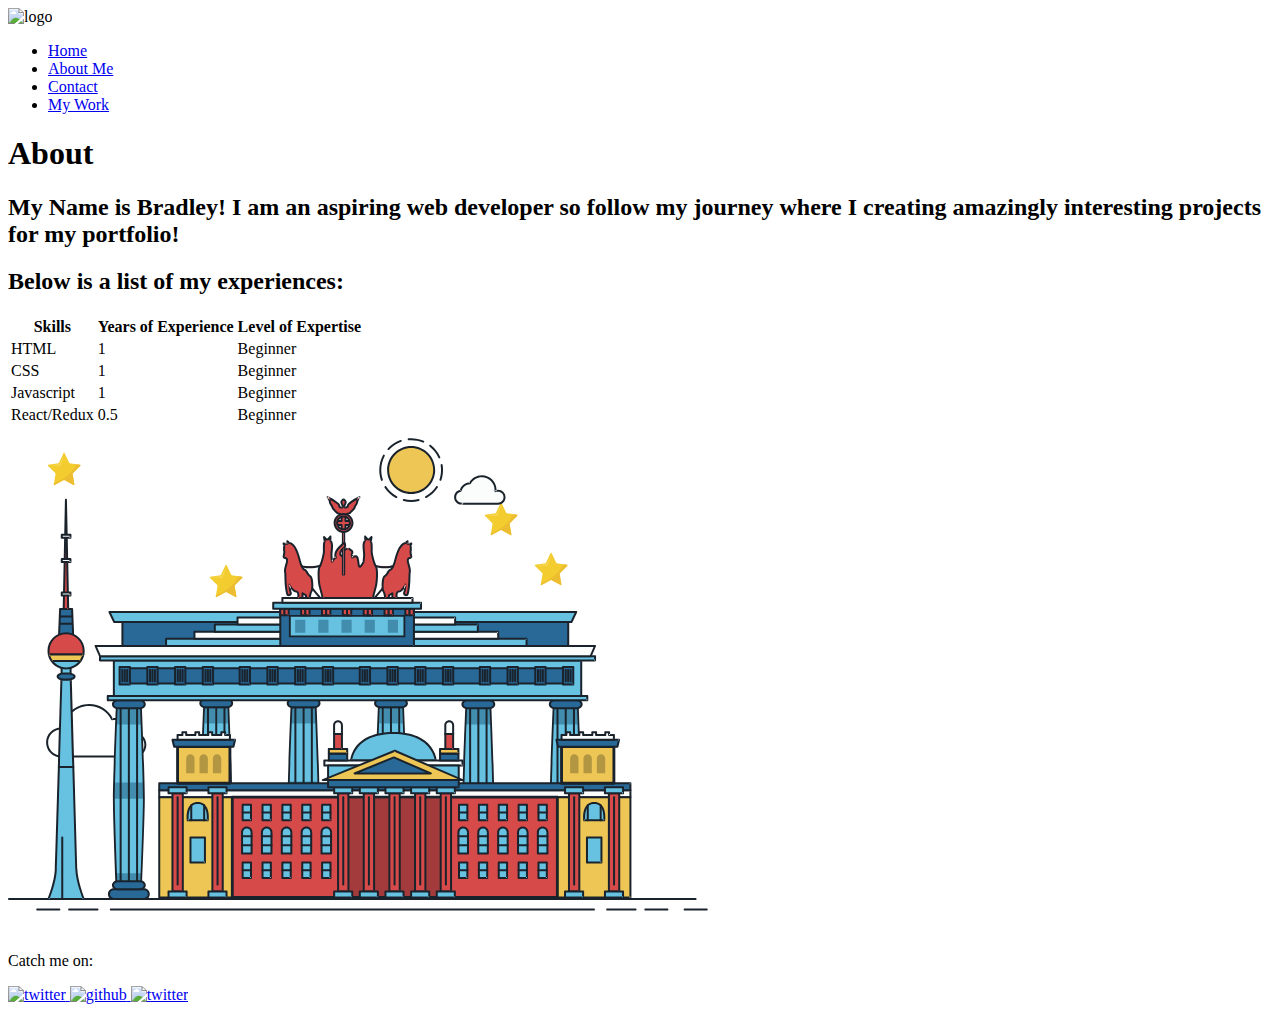
==== about.html @ 4ff48ab4 "Msg" ====
<!DOCTYPE html>
<html lang="en">
  <head>
    <meta charset="utf-8">
    <title>About Bradley</title>
    <link rel="webpage icon" href="IMG/favicon-32x32.png">
      <link rel="stylesheet" href="css/style.production.css">
  </head>
  <body>
    <header class="page-header">
      <img src="IMG/Baby-Yoda1.jpg" alt="logo" class="page-header__item">
      <nav class="page-header__item">
        <ul role="menubar" class="navigation-list">
            <li role="presentation">
                <a href="index.html" role="menuitem" class="navigation-list__item navigation-list__item--active">Home </a>
            </li>
            <li role="presentation">
                <a href="about.html" role="menuitem" class="navigation-list__item">About Me</a>
            </li>
            <li role="presentation">
                <a href="contact.html" role="menuitem" class="navigation-list__item">Contact </a>
            </li>
            <li role="presentation">
              <a href="work.html" role="menuitem" class="navigation-list__item">My Work </a>
          </li>
        </ul>
      </nav>
    </header>

      <h1>About</h1>
      <h2>My Name is Bradley! I am an aspiring web developer so follow my journey where I creating amazingly interesting projects for my portfolio!</h2>
      <h2>Below is a list of my experiences:</h2>
      <table>
        <thead>
          <tr>
            <th>Skills</th>
            <th>Years of Experience</th>
            <th>Level of Expertise</th>
          </tr>
        </thead>
        <tbody>
          <tr>
            <td>HTML</td>
            <td>1</td>
            <td>Beginner</td>
          </tr>
        </tbody>
        <tbody>
          <tr>
            <td>CSS</td>
            <td>1</td>
            <td>Beginner</td>
          </tr>
        </tbody>
        <tbody>
          <tr>
            <td>Javascript</td>
            <td>1</td>
            <td>Beginner</td>
          </tr>
        </tbody>
        <tbody>
          <tr>
            <td>React/Redux</td>
            <td>0.5</td>
            <td>Beginner</td>
          </tr>
        </tbody>
      </table>


      <div class="berlin">
        <svg xmlns="http://www.w3.org/2000/svg" class="berlin-illustration" height="505" viewBox="0 0 700 505" xmlns:xlink="http://www.w3.org/1999/xlink">
          <defs>
            <polygon id="a" points=".06 231.917 .06 .929 688.717 .929 688.717 231.917" />
          </defs>
          <g fill="none" fill-rule="evenodd">
            <g transform="translate(13)">
              <g 
                class="star1"
                inkscape:label="Layer 1"
                inkscape:groupmode="layer"
                id="layer1">
                <g
                  id="g64"
                  transform="matrix(0.00495883,0,0,-0.00516096,15.270224,70.908344)">
                  <path
                    d="M 11220,0 H 0 V 11220 H 11220 V 0"
                    style="fill:#ffffff;fill-opacity:1;fill-rule:nonzero;stroke:none"
                    id="path66" />
                  <path
                    d="m 5704.97,8694.64 937.71,-1900 c 15.43,-31.26 45.25,-52.93 79.74,-57.94 L 8819.2,6432.02 c 86.87,-12.63 121.56,-119.38 58.7,-180.65 L 7360.66,4772.42 c -24.97,-24.33 -36.36,-59.38 -30.46,-93.74 l 358.17,-2088.31 c 14.84,-86.51 -75.97,-152.5 -153.67,-111.65 l -1875.42,985.97 c -30.85,16.22 -67.71,16.22 -98.56,0 L 3685.3,2478.72 c -77.7,-40.85 -168.51,25.14 -153.67,111.65 l 358.17,2088.31 c 5.89,34.36 -5.5,69.41 -30.46,93.74 L 2342.1,6251.37 c -62.86,61.27 -28.17,168.02 58.7,180.65 l 2096.77,304.68 c 34.5,5.01 64.32,26.68 79.75,57.94 l 937.71,1900 c 38.84,78.72 151.09,78.72 189.94,0"
                    style="fill:#f3cc30;fill-opacity:1;fill-rule:nonzero;stroke:none"
                    id="path68" />
                  <path
                    d="M 5610,8255.77 4774.37,6637.2 c -43.84,-84.91 -127.97,-141.56 -223.12,-150.24 L 2736.92,6321.34 4653.8,6231.7 c 121.75,-5.69 233.17,68.1 275.43,182.42 L 5610,8255.77"
                    style="fill:#f7db5e;fill-opacity:1;fill-rule:nonzero;stroke:none"
                    id="path70" />
                  <path
                    d="m 3572.84,2830.67 -41.21,-240.3 c -14.84,-86.51 75.97,-152.5 153.67,-111.65 l 1875.42,985.97 c 30.85,16.22 67.71,16.22 98.56,0 L 7534.7,2478.72 c 77.7,-40.85 168.51,25.14 153.67,111.65 L 7330.2,4678.68 c -5.89,34.36 5.5,69.41 30.45,93.74 L 8877.9,6251.37 c 62.86,61.27 28.17,168.02 -58.7,180.65 l -702.31,102.05 C 6980.99,4495.54 5241.63,3422.26 3572.84,2830.67"
                    style="fill:#edbd31;fill-opacity:1;fill-rule:nonzero;stroke:none"
                    id="path72" />
                </g>
              </g>
            </g>
            <g transform="translate(175 112)">
              <g 
                class="star2"
                inkscape:label="Layer 1"
                inkscape:groupmode="layer"
                id="layer1">
                <g
                  id="g64"
                  transform="matrix(0.00495883,0,0,-0.00516096,15.270224,70.908344)">
                  <path
                    d="M 11220,0 H 0 V 11220 H 11220 V 0"
                    style="fill:#ffffff;fill-opacity:1;fill-rule:nonzero;stroke:none"
                    id="path66" />
                  <path
                    d="m 5704.97,8694.64 937.71,-1900 c 15.43,-31.26 45.25,-52.93 79.74,-57.94 L 8819.2,6432.02 c 86.87,-12.63 121.56,-119.38 58.7,-180.65 L 7360.66,4772.42 c -24.97,-24.33 -36.36,-59.38 -30.46,-93.74 l 358.17,-2088.31 c 14.84,-86.51 -75.97,-152.5 -153.67,-111.65 l -1875.42,985.97 c -30.85,16.22 -67.71,16.22 -98.56,0 L 3685.3,2478.72 c -77.7,-40.85 -168.51,25.14 -153.67,111.65 l 358.17,2088.31 c 5.89,34.36 -5.5,69.41 -30.46,93.74 L 2342.1,6251.37 c -62.86,61.27 -28.17,168.02 58.7,180.65 l 2096.77,304.68 c 34.5,5.01 64.32,26.68 79.75,57.94 l 937.71,1900 c 38.84,78.72 151.09,78.72 189.94,0"
                    style="fill:#f3cc30;fill-opacity:1;fill-rule:nonzero;stroke:none"
                    id="path68" />
                  <path
                    d="M 5610,8255.77 4774.37,6637.2 c -43.84,-84.91 -127.97,-141.56 -223.12,-150.24 L 2736.92,6321.34 4653.8,6231.7 c 121.75,-5.69 233.17,68.1 275.43,182.42 L 5610,8255.77"
                    style="fill:#f7db5e;fill-opacity:1;fill-rule:nonzero;stroke:none"
                    id="path70" />
                  <path
                    d="m 3572.84,2830.67 -41.21,-240.3 c -14.84,-86.51 75.97,-152.5 153.67,-111.65 l 1875.42,985.97 c 30.85,16.22 67.71,16.22 98.56,0 L 7534.7,2478.72 c 77.7,-40.85 168.51,25.14 153.67,111.65 L 7330.2,4678.68 c -5.89,34.36 5.5,69.41 30.45,93.74 L 8877.9,6251.37 c 62.86,61.27 28.17,168.02 -58.7,180.65 l -702.31,102.05 C 6980.99,4495.54 5241.63,3422.26 3572.84,2830.67"
                    style="fill:#edbd31;fill-opacity:1;fill-rule:nonzero;stroke:none"
                    id="path72" />
                </g>
              </g>
            </g>
            <g transform="translate(450 50)">
              <g 
                class="star3"
                inkscape:label="Layer 1"
                inkscape:groupmode="layer"
                id="layer1">
                <g
                  id="g64"
                  transform="matrix(0.00495883,0,0,-0.00516096,15.270224,70.908344)">
                  <path
                    d="M 11220,0 H 0 V 11220 H 11220 V 0"
                    style="fill:#ffffff;fill-opacity:1;fill-rule:nonzero;stroke:none"
                    id="path66" />
                  <path
                    d="m 5704.97,8694.64 937.71,-1900 c 15.43,-31.26 45.25,-52.93 79.74,-57.94 L 8819.2,6432.02 c 86.87,-12.63 121.56,-119.38 58.7,-180.65 L 7360.66,4772.42 c -24.97,-24.33 -36.36,-59.38 -30.46,-93.74 l 358.17,-2088.31 c 14.84,-86.51 -75.97,-152.5 -153.67,-111.65 l -1875.42,985.97 c -30.85,16.22 -67.71,16.22 -98.56,0 L 3685.3,2478.72 c -77.7,-40.85 -168.51,25.14 -153.67,111.65 l 358.17,2088.31 c 5.89,34.36 -5.5,69.41 -30.46,93.74 L 2342.1,6251.37 c -62.86,61.27 -28.17,168.02 58.7,180.65 l 2096.77,304.68 c 34.5,5.01 64.32,26.68 79.75,57.94 l 937.71,1900 c 38.84,78.72 151.09,78.72 189.94,0"
                    style="fill:#f3cc30;fill-opacity:1;fill-rule:nonzero;stroke:none"
                    id="path68" />
                  <path
                    d="M 5610,8255.77 4774.37,6637.2 c -43.84,-84.91 -127.97,-141.56 -223.12,-150.24 L 2736.92,6321.34 4653.8,6231.7 c 121.75,-5.69 233.17,68.1 275.43,182.42 L 5610,8255.77"
                    style="fill:#f7db5e;fill-opacity:1;fill-rule:nonzero;stroke:none"
                    id="path70" />
                  <path
                    d="m 3572.84,2830.67 -41.21,-240.3 c -14.84,-86.51 75.97,-152.5 153.67,-111.65 l 1875.42,985.97 c 30.85,16.22 67.71,16.22 98.56,0 L 7534.7,2478.72 c 77.7,-40.85 168.51,25.14 153.67,111.65 L 7330.2,4678.68 c -5.89,34.36 5.5,69.41 30.45,93.74 L 8877.9,6251.37 c 62.86,61.27 28.17,168.02 -58.7,180.65 l -702.31,102.05 C 6980.99,4495.54 5241.63,3422.26 3572.84,2830.67"
                    style="fill:#edbd31;fill-opacity:1;fill-rule:nonzero;stroke:none"
                    id="path72" />
                </g>
              </g>
            </g>
            <g transform="translate(500 100)">
              <g 
                class="star4"
                inkscape:label="Layer 1"
                inkscape:groupmode="layer"
                id="layer1">
                <g
                  id="g64"
                  transform="matrix(0.00495883,0,0,-0.00516096,15.270224,70.908344)">
                  <path
                    d="M 11220,0 H 0 V 11220 H 11220 V 0"
                    style="fill:#ffffff;fill-opacity:1;fill-rule:nonzero;stroke:none"
                    id="path66" />
                  <path
                    d="m 5704.97,8694.64 937.71,-1900 c 15.43,-31.26 45.25,-52.93 79.74,-57.94 L 8819.2,6432.02 c 86.87,-12.63 121.56,-119.38 58.7,-180.65 L 7360.66,4772.42 c -24.97,-24.33 -36.36,-59.38 -30.46,-93.74 l 358.17,-2088.31 c 14.84,-86.51 -75.97,-152.5 -153.67,-111.65 l -1875.42,985.97 c -30.85,16.22 -67.71,16.22 -98.56,0 L 3685.3,2478.72 c -77.7,-40.85 -168.51,25.14 -153.67,111.65 l 358.17,2088.31 c 5.89,34.36 -5.5,69.41 -30.46,93.74 L 2342.1,6251.37 c -62.86,61.27 -28.17,168.02 58.7,180.65 l 2096.77,304.68 c 34.5,5.01 64.32,26.68 79.75,57.94 l 937.71,1900 c 38.84,78.72 151.09,78.72 189.94,0"
                    style="fill:#f3cc30;fill-opacity:1;fill-rule:nonzero;stroke:none"
                    id="path68" />
                  <path
                    d="M 5610,8255.77 4774.37,6637.2 c -43.84,-84.91 -127.97,-141.56 -223.12,-150.24 L 2736.92,6321.34 4653.8,6231.7 c 121.75,-5.69 233.17,68.1 275.43,182.42 L 5610,8255.77"
                    style="fill:#f7db5e;fill-opacity:1;fill-rule:nonzero;stroke:none"
                    id="path70" />
                  <path
                    d="m 3572.84,2830.67 -41.21,-240.3 c -14.84,-86.51 75.97,-152.5 153.67,-111.65 l 1875.42,985.97 c 30.85,16.22 67.71,16.22 98.56,0 L 7534.7,2478.72 c 77.7,-40.85 168.51,25.14 153.67,111.65 L 7330.2,4678.68 c -5.89,34.36 5.5,69.41 30.45,93.74 L 8877.9,6251.37 c 62.86,61.27 28.17,168.02 -58.7,180.65 l -702.31,102.05 C 6980.99,4495.54 5241.63,3422.26 3572.84,2830.67"
                    style="fill:#edbd31;fill-opacity:1;fill-rule:nonzero;stroke:none"
                    id="path72" />
                </g>
              </g>
            </g>
            <g transform="translate(0 241)" class="cloud-front">
              <path fill="#1A232C" d="M87.602,29 L87.602,28 C87.326,28.001 87.103,28.024 86.927,28.033 L86.979,29.031 L87.947,28.78 C85.741,20.282 78.041,14.002 68.852,14 C67.858,14 66.904,14.096 65.98,14.231 L66.125,15.22 L67.019,14.772 C62.626,6.015 53.567,0.001 43.102,0 C29.041,0.002 17.524,10.848 16.443,24.632 L17.44,24.71 L17.606,23.724 C16.803,23.589 15.969,23.5 15.102,23.5 C6.817,23.501 0.102,30.215 0.102,38.5 C0.102,46.785 6.817,53.499 15.102,53.5 L87.602,53.5 C94.644,53.499 100.351,47.792 100.352,40.75 C100.351,33.708 94.644,28.001 87.602,28 L87.602,30 C90.573,30 93.254,31.202 95.203,33.149 C97.15,35.097 98.351,37.778 98.352,40.75 C98.351,43.722 97.15,46.403 95.203,48.351 C93.254,50.298 90.573,51.5 87.602,51.5 L15.102,51.5 C11.509,51.5 8.265,50.046 5.909,47.692 C3.555,45.337 2.102,42.093 2.102,38.5 C2.102,34.907 3.555,31.663 5.909,29.308 C8.265,26.954 11.509,25.5 15.102,25.5 C15.831,25.5 16.553,25.575 17.273,25.697 C17.551,25.743 17.832,25.672 18.055,25.499 C18.277,25.325 18.414,25.07 18.436,24.789 C19.436,12.04 30.094,1.998 43.102,2 C52.786,1.999 61.163,7.564 65.231,15.669 C65.425,16.055 65.842,16.272 66.27,16.21 C67.132,16.084 67.988,16 68.852,16 C77.108,15.998 84.027,21.647 86.011,29.283 C86.13,29.741 86.557,30.054 87.031,30.03 C87.27,30.017 87.457,29.999 87.602,30 L87.602,29"
                transform="translate(38 36)" />
            </g>
            />
            <polyline fill="#67C2E2" points="334.824 185.029 101.449 185.029 106.209 195.08 563.438 195.08 568.2 185.029 334.824 185.029" />
            <path fill="#1A232C" d="M334.824,185.029 L334.824,184.029 L101.449,184.029 C101.104,184.029 100.788,184.203 100.604,184.494 C100.42,184.785 100.398,185.146 100.545,185.457 L105.306,195.508 C105.471,195.856 105.824,196.079 106.209,196.079 L563.438,196.079 C563.824,196.079 564.177,195.856 564.342,195.508 L569.104,185.457 C569.251,185.146 569.229,184.785 569.045,184.494 C568.861,184.203 568.544,184.029 568.2,184.029 L334.824,184.029 L334.824,186.029 L566.62,186.029 L562.806,194.08 L106.842,194.08 L103.029,186.029 L334.824,186.029 L334.824,185.029"
            />
            <polygon fill="#296997" points="114.416 218.974 560.222 218.974 560.222 195.08 114.416 195.08" />
            <path fill="#1A232C" d="M560.222,218.974 L560.222,217.974 L115.416,217.974 L115.416,196.079 L559.222,196.079 L559.222,218.974 L560.222,218.974 L560.222,217.974 L560.222,218.974 L561.222,218.974 L561.222,195.08 C561.222,194.816 561.115,194.559 560.929,194.372 C560.742,194.186 560.485,194.08 560.222,194.08 L114.416,194.08 C114.152,194.08 113.895,194.186 113.708,194.372 C113.522,194.559 113.416,194.816 113.416,195.08 L113.416,218.974 C113.416,219.237 113.522,219.495 113.708,219.681 C113.895,219.867 114.152,219.974 114.416,219.974 L560.222,219.974 C560.485,219.974 560.742,219.867 560.929,219.681 C561.115,219.495 561.222,219.237 561.222,218.974 L560.222,218.974"
            />
            <polygon fill="#67C2E2" points="105.85 269.08 573.225 269.08 573.225 233.398 105.85 233.398" />
            <path fill="#1A232C" d="M573.225,233.398 L573.225,232.398 L105.85,232.398 C105.587,232.398 105.329,232.505 105.143,232.691 C104.957,232.877 104.85,233.134 104.85,233.398 L104.85,269.08 C104.85,269.344 104.957,269.601 105.143,269.788 C105.329,269.974 105.587,270.08 105.85,270.08 L573.225,270.08 C573.488,270.08 573.745,269.974 573.932,269.788 C574.118,269.601 574.225,269.344 574.225,269.08 L574.225,233.398 C574.225,233.134 574.118,232.877 573.932,232.691 C573.745,232.505 573.488,232.398 573.225,232.398 L573.225,233.398 L572.225,233.398 L572.225,268.08 L106.85,268.08 L106.85,234.398 L573.225,234.398 L573.225,233.398 L572.225,233.398 L573.225,233.398"
            />
            <polygon fill="#296997" points="116.751 256.508 562.557 256.508 562.557 241.243 116.751 241.243" />
            <path fill="#1A232C" d="M562.557,256.508 L562.557,255.508 L117.75,255.508 L117.75,242.243 L561.557,242.243 L561.557,256.508 L562.557,256.508 L562.557,255.508 L562.557,256.508 L563.557,256.508 L563.557,241.243 C563.557,240.979 563.45,240.722 563.264,240.535 C563.078,240.349 562.82,240.243 562.557,240.243 L116.75,240.243 C116.487,240.243 116.23,240.349 116.043,240.535 C115.857,240.722 115.751,240.979 115.751,241.243 L115.751,256.508 C115.751,256.771 115.857,257.029 116.043,257.215 C116.23,257.401 116.487,257.508 116.751,257.508 L562.557,257.508 C562.82,257.508 563.077,257.401 563.264,257.215 C563.45,257.029 563.557,256.771 563.557,256.508 L562.557,256.508"
            />
            <polygon fill="#67C2E2" points="158.07 218.974 518.563 218.974 518.563 211.858 158.07 211.858" />
            <path fill="#1A232C" d="M518.563,211.858 L518.563,210.858 L158.07,210.858 C157.807,210.858 157.549,210.964 157.363,211.151 C157.177,211.337 157.07,211.594 157.07,211.858 L157.07,218.974 C157.07,219.237 157.177,219.495 157.363,219.681 C157.549,219.867 157.807,219.974 158.07,219.974 L518.563,219.974 C518.826,219.974 519.083,219.867 519.27,219.681 C519.456,219.495 519.562,219.237 519.562,218.974 L519.562,211.858 C519.562,211.594 519.456,211.337 519.27,211.151 C519.083,210.964 518.826,210.858 518.563,210.858 L518.563,211.858 L517.563,211.858 L517.563,217.974 L159.07,217.974 L159.07,212.858 L518.563,212.858 L518.563,211.858 L517.563,211.858 L518.563,211.858"
            />
            <polygon fill="#FBFDFC" points="186.438 211.858 490.194 211.858 490.194 204.741 186.438 204.741" />
            <path fill="#1A232C" d="M490.194,204.741 L490.194,203.741 L186.438,203.741 C186.175,203.741 185.917,203.848 185.731,204.034 C185.545,204.221 185.438,204.478 185.438,204.741 L185.438,211.858 C185.438,212.121 185.545,212.379 185.731,212.565 C185.917,212.751 186.175,212.858 186.438,212.858 L490.194,212.858 C490.458,212.858 490.715,212.751 490.902,212.565 C491.088,212.379 491.194,212.121 491.194,211.858 L491.194,204.741 C491.194,204.478 491.088,204.221 490.902,204.034 C490.715,203.848 490.458,203.741 490.194,203.741 L490.194,204.741 L489.194,204.741 L489.194,210.858 L187.438,210.858 L187.438,205.741 L490.194,205.741 L490.194,204.741 L489.194,204.741 L490.194,204.741"
            />
            <polygon fill="#67C2E2" points="206.805 204.741 469.828 204.741 469.828 197.624 206.805 197.624" />
            <path fill="#1A232C" d="M469.828,197.624 L469.828,196.624 L206.805,196.624 C206.541,196.624 206.284,196.731 206.098,196.917 C205.911,197.103 205.805,197.361 205.805,197.624 L205.805,204.741 C205.805,205.005 205.911,205.262 206.098,205.449 C206.284,205.635 206.541,205.741 206.805,205.741 L469.828,205.741 C470.091,205.741 470.349,205.635 470.535,205.449 C470.722,205.262 470.828,205.005 470.828,204.741 L470.828,197.624 C470.828,197.361 470.722,197.103 470.535,196.917 C470.349,196.731 470.091,196.624 469.828,196.624 L469.828,197.624 L468.828,197.624 L468.828,203.741 L207.805,203.741 L207.805,198.624 L469.828,198.624 L469.828,197.624 L468.828,197.624 L469.828,197.624"
            />
            <polygon fill="#FBFDFC" points="229.521 197.624 447.111 197.624 447.111 190.509 229.521 190.509" />
            <path fill="#1A232C" d="M447.111,190.509 L447.111,189.509 L229.521,189.509 C229.258,189.509 229,189.616 228.814,189.802 C228.628,189.988 228.521,190.246 228.521,190.509 L228.521,197.624 C228.521,197.888 228.628,198.145 228.814,198.332 C229,198.518 229.258,198.624 229.521,198.624 L447.111,198.624 C447.375,198.624 447.632,198.518 447.818,198.332 C448.005,198.145 448.111,197.888 448.111,197.624 L448.111,190.509 C448.111,190.246 448.005,189.988 447.818,189.802 C447.632,189.616 447.375,189.509 447.111,189.509 L447.111,190.509 L446.111,190.509 L446.111,196.624 L230.521,196.624 L230.521,191.509 L447.111,191.509 L447.111,190.509 L446.111,190.509 L447.111,190.509"
            />
            <path fill="#67C2E2" d="M135.607,355.447 C135.163,337.766 134.264,313.326 133.648,297.387 C133.274,287.721 133.004,281.18 133.004,281.18 L108.722,281.18 C108.722,281.18 108.452,287.721 108.079,297.387 C107.462,313.326 106.563,337.766 106.119,355.447 C105.953,362.059 105.85,367.732 105.85,371.653 L105.85,371.654 C105.85,386.117 107.243,424.332 108.089,446.189 C108.457,455.706 108.722,462.126 108.722,462.126 L133.004,462.126 C133.004,462.126 133.269,455.706 133.637,446.189 C134.482,424.332 135.876,386.117 135.876,371.654 L135.876,371.653 C135.876,367.732 135.773,362.059 135.607,355.447"
            />
            <path fill="#428DAE" d="M133.648 297.387L108.079 297.387C108.452 287.721 108.722 281.18 108.722 281.18L133.004 281.18C133.004 281.18 133.274 287.721 133.648 297.387M135.876 371.654L105.85 371.654 105.85 371.653C105.85 367.732 105.953 362.059 106.119 355.447L135.607 355.447C135.773 362.059 135.876 367.732 135.876 371.653L135.876 371.654M133.004 462.126L108.722 462.126C108.722 462.126 108.457 455.706 108.089 446.189L133.637 446.189C133.269 455.706 133.004 462.126 133.004 462.126"
            />
            <path fill="#1A232C" d="M109.612,461.199 L132.114,461.199 C132.447,453.007 134.949,390.886 134.949,371.653 C134.949,352.42 132.447,290.299 132.114,282.108 L109.612,282.108 C109.279,290.299 106.778,352.42 106.778,371.653 C106.778,390.886 109.279,453.007 109.612,461.199 Z M133.895,463.054 L107.832,463.054 L107.794,462.164 C107.766,461.466 104.922,392.193 104.922,371.653 C104.922,351.114 107.766,281.839 107.794,281.142 L107.832,280.252 L133.895,280.252 L133.931,281.142 C133.96,281.839 136.804,351.114 136.804,371.653 C136.804,392.193 133.96,461.466 133.931,462.164 L133.895,463.054 L133.895,463.054 Z"
            />
            <path fill="#1A232C" d="M111.638 281.18L111.638 462.126C111.638 462.679 112.086 463.126 112.638 463.126 113.19 463.126 113.638 462.679 113.638 462.126L113.638 281.18C113.638 280.628 113.19 280.18 112.638 280.18 112.086 280.18 111.638 280.628 111.638 281.18M119.863 281.18L119.863 462.126C119.863 462.679 120.311 463.126 120.863 463.126 121.416 463.126 121.863 462.679 121.863 462.126L121.863 281.18C121.863 280.628 121.416 280.18 120.863 280.18 120.311 280.18 119.863 280.628 119.863 281.18M128.088 281.18L128.088 462.126C128.088 462.679 128.536 463.126 129.088 463.126 129.64 463.126 130.088 462.679 130.088 462.126L130.088 281.18C130.088 280.628 129.64 280.18 129.088 280.18 128.536 280.18 128.088 280.628 128.088 281.18"
            />
            <path fill="#296997" d="M136.79,277.265 C136.79,279.418 134.675,281.18 132.09,281.18 L109.636,281.18 C107.051,281.18 104.936,279.418 104.936,277.265 C104.936,275.111 107.051,273.349 109.636,273.349 L132.09,273.349 C134.675,273.349 136.79,275.111 136.79,277.265"
            />
            <path fill="#1A232C" d="M136.79,277.265 L135.79,277.265 C135.789,278.005 135.433,278.704 134.769,279.262 C134.109,279.814 133.155,280.181 132.09,280.18 L109.636,280.18 C108.571,280.181 107.617,279.814 106.956,279.262 C106.293,278.704 105.936,278.005 105.936,277.265 C105.936,276.524 106.293,275.825 106.957,275.267 C107.617,274.715 108.571,274.348 109.636,274.349 L132.09,274.349 C133.155,274.348 134.109,274.716 134.769,275.267 C135.433,275.825 135.789,276.524 135.79,277.265 L137.79,277.265 C137.791,275.851 137.09,274.593 136.049,273.731 C135.006,272.863 133.61,272.35 132.09,272.349 L109.636,272.349 C108.116,272.35 106.72,272.863 105.676,273.731 C104.636,274.593 103.935,275.851 103.936,277.265 C103.935,278.678 104.636,279.937 105.677,280.798 C106.72,281.666 108.116,282.179 109.636,282.18 L132.09,282.18 C133.61,282.179 135.006,281.666 136.049,280.798 C137.09,279.937 137.791,278.678 137.79,277.265 L136.79,277.265"
            />
            <path fill="#296997" d="M140.775,467.217 C140.775,469.803 138.661,471.917 136.076,471.917 L105.65,471.917 C103.065,471.917 100.951,469.803 100.951,467.217 L100.951,466.825 C100.951,464.241 103.065,462.126 105.65,462.126 L136.076,462.126 C138.661,462.126 140.775,464.241 140.775,466.825 L140.775,467.217"
            />
            <path fill="#1A232C" d="M140.775,467.217 L139.775,467.217 C139.775,468.235 139.361,469.155 138.688,469.83 C138.013,470.503 137.093,470.917 136.076,470.917 L105.65,470.917 C104.633,470.917 103.713,470.504 103.038,469.83 C102.365,469.155 101.951,468.235 101.951,467.217 L101.951,466.825 C101.951,465.808 102.365,464.889 103.038,464.214 C103.713,463.54 104.633,463.127 105.65,463.126 L136.076,463.126 C137.093,463.127 138.013,463.54 138.688,464.214 C139.362,464.889 139.775,465.808 139.775,466.825 L139.775,467.217 L141.775,467.217 L141.775,466.825 C141.772,463.684 139.217,461.13 136.076,461.126 L105.65,461.126 C102.509,461.13 99.955,463.684 99.951,466.825 L99.951,467.217 C99.954,470.36 102.509,472.914 105.65,472.917 L136.076,472.917 C139.217,472.914 141.772,470.36 141.775,467.217 L140.775,467.217"
            />
            <path fill="#296997" d="M136.79,458.208 C136.79,460.363 134.675,462.126 132.09,462.126 L109.636,462.126 C107.051,462.126 104.936,460.363 104.936,458.208 C104.936,456.057 107.051,454.292 109.636,454.292 L132.09,454.292 C134.675,454.292 136.79,456.057 136.79,458.208"
            />
            <path fill="#1A232C" d="M136.79,458.208 L135.79,458.208 C135.789,458.949 135.432,459.649 134.769,460.207 C134.108,460.76 133.154,461.128 132.09,461.126 L109.636,461.126 C108.572,461.128 107.617,460.76 106.957,460.207 C106.293,459.649 105.936,458.949 105.936,458.208 C105.936,457.47 106.293,456.77 106.957,456.212 C107.617,455.659 108.572,455.291 109.636,455.292 L132.09,455.292 C133.154,455.291 134.108,455.659 134.769,456.212 C135.433,456.77 135.789,457.47 135.79,458.208 L137.79,458.208 C137.791,456.796 137.09,455.538 136.05,454.675 C135.006,453.808 133.61,453.294 132.09,453.292 L109.636,453.292 C108.115,453.294 106.719,453.808 105.676,454.675 C104.636,455.538 103.935,456.796 103.936,458.208 C103.935,459.622 104.636,460.881 105.676,461.743 C106.72,462.611 108.116,463.125 109.636,463.126 L132.09,463.126 C133.61,463.125 135.006,462.611 136.05,461.743 C137.09,460.881 137.791,459.622 137.79,458.208 L136.79,458.208"
            />
            <path fill="#67C2E2" d="M572.471,355.447 C572.025,337.766 571.126,313.326 570.51,297.387 C570.137,287.721 569.867,281.18 569.867,281.18 L545.585,281.18 C545.585,281.18 545.315,287.721 544.942,297.387 C544.326,313.326 543.427,337.766 542.981,355.447 C542.815,362.059 542.713,367.732 542.713,371.653 L542.713,371.654 C542.713,386.117 544.107,424.332 544.952,446.189 C545.32,455.706 545.585,462.126 545.585,462.126 L569.867,462.126 C569.867,462.126 570.132,455.706 570.499,446.189 C571.346,424.332 572.739,386.117 572.739,371.654 L572.739,371.653 C572.739,367.732 572.637,362.059 572.471,355.447"
            />
            <path fill="#428DAE" d="M569.582 297.387L566.951 297.387 566.951 282.108 568.977 282.108C569.063 284.206 569.29 289.841 569.582 297.387M564.951 297.387L545.871 297.387C546.162 289.841 546.39 284.206 546.476 282.108L564.951 282.108 564.951 297.387M571.8 369.187L566.951 369.187 566.951 356.265 571.562 356.265C571.685 361.272 571.771 365.701 571.8 369.187M564.951 369.187L543.653 369.187C543.684 365.512 543.777 360.79 543.912 355.447L553.551 355.447 553.551 356.265 564.951 356.265 564.951 369.187"
            />
            <path fill="#1A232C" d="M546.476,461.199 L568.977,461.199 C569.31,453.007 571.812,390.886 571.812,371.653 C571.812,352.42 569.31,290.299 568.977,282.108 L546.476,282.108 C546.142,290.299 543.642,352.42 543.642,371.653 C543.642,390.886 546.142,453.007 546.476,461.199 M570.758,463.054 L544.694,463.054 L544.658,462.164 C544.629,461.466 541.785,392.193 541.785,371.653 C541.785,351.114 544.629,281.839 544.658,281.142 L544.694,280.252 L570.758,280.252 L570.795,281.142 C570.823,281.839 573.667,351.114 573.667,371.653 C573.667,392.193 570.823,461.466 570.795,462.164 L570.758,463.054"
            />
            <path fill="#1A232C" d="M548.501 281.18L548.501 462.126C548.501 462.679 548.949 463.126 549.501 463.126 550.053 463.126 550.501 462.679 550.501 462.126L550.501 281.18C550.501 280.628 550.053 280.18 549.501 280.18 548.949 280.18 548.501 280.628 548.501 281.18M556.727 281.18L556.727 462.126C556.727 462.679 557.174 463.126 557.727 463.126 558.279 463.126 558.727 462.679 558.727 462.126L558.727 281.18C558.727 280.628 558.279 280.18 557.727 280.18 557.174 280.18 556.727 280.628 556.727 281.18M564.951 281.18L564.951 462.126C564.951 462.679 565.399 463.126 565.951 463.126 566.503 463.126 566.951 462.679 566.951 462.126L566.951 281.18C566.951 280.628 566.503 280.18 565.951 280.18 565.399 280.18 564.951 280.628 564.951 281.18"
            />
            <path fill="#296997" d="M573.653,277.265 C573.653,279.418 571.537,281.18 568.953,281.18 L546.499,281.18 C543.915,281.18 541.799,279.418 541.799,277.265 C541.799,275.111 543.915,273.349 546.499,273.349 L568.953,273.349 C571.537,273.349 573.653,275.111 573.653,277.265"
            />
            <path fill="#1A232C" d="M573.653,277.265 L572.653,277.265 C572.653,278.005 572.296,278.704 571.632,279.262 C570.972,279.814 570.017,280.181 568.953,280.18 L546.499,280.18 C545.435,280.181 544.48,279.814 543.82,279.262 C543.156,278.704 542.8,278.005 542.799,277.265 C542.8,276.525 543.156,275.825 543.82,275.267 C544.481,274.715 545.435,274.348 546.499,274.349 L568.953,274.349 C570.017,274.348 570.972,274.715 571.632,275.267 C572.296,275.825 572.653,276.525 572.653,277.265 L574.653,277.265 C574.654,275.851 573.953,274.593 572.912,273.731 C571.869,272.863 570.473,272.35 568.953,272.349 L546.499,272.349 C544.979,272.35 543.583,272.863 542.54,273.731 C541.499,274.593 540.798,275.851 540.799,277.265 C540.798,278.679 541.499,279.937 542.54,280.798 C543.583,281.666 544.979,282.179 546.499,282.18 L568.953,282.18 C570.473,282.179 571.869,281.666 572.912,280.798 C573.953,279.937 574.654,278.679 574.653,277.265 L573.653,277.265"
            />
            <path fill="#296997" d="M577.639,467.217 C577.639,469.803 575.524,471.917 572.938,471.917 L542.514,471.917 C539.929,471.917 537.813,469.803 537.813,467.217 L537.813,466.825 C537.813,464.241 539.929,462.126 542.514,462.126 L572.938,462.126 C575.524,462.126 577.639,464.241 577.639,466.825 L577.639,467.217"
            />
            <path fill="#1A232C" d="M577.639,467.217 L576.639,467.217 C576.638,468.235 576.225,469.155 575.551,469.83 C574.876,470.503 573.956,470.917 572.938,470.917 L542.514,470.917 C541.497,470.917 540.576,470.503 539.901,469.83 C539.227,469.155 538.814,468.234 538.813,467.217 L538.813,466.825 C538.814,465.808 539.227,464.889 539.901,464.214 C540.576,463.54 541.497,463.127 542.514,463.126 L572.938,463.126 C573.956,463.127 574.876,463.54 575.551,464.214 C576.225,464.888 576.638,465.808 576.639,466.825 L576.639,467.217 L578.639,467.217 L578.639,466.825 C578.635,463.684 576.081,461.13 572.938,461.126 L542.514,461.126 C539.372,461.13 536.817,463.684 536.813,466.825 L536.813,467.217 C536.817,470.36 539.372,472.914 542.514,472.917 L572.938,472.917 C576.081,472.914 578.635,470.359 578.639,467.217 L577.639,467.217"
            />
            <path fill="#296997" d="M573.653,458.208 C573.653,460.363 571.537,462.126 568.953,462.126 L546.499,462.126 C543.915,462.126 541.799,460.363 541.799,458.208 C541.799,456.057 543.915,454.292 546.499,454.292 L568.953,454.292 C571.537,454.292 573.653,456.057 573.653,458.208"
            />
            <path fill="#1A232C" d="M573.653,458.208 L572.653,458.208 C572.653,458.949 572.296,459.649 571.632,460.207 C570.971,460.76 570.017,461.128 568.953,461.126 L546.499,461.126 C545.435,461.128 544.481,460.76 543.82,460.207 C543.157,459.649 542.799,458.949 542.799,458.208 C542.799,457.47 543.156,456.77 543.82,456.212 C544.481,455.659 545.435,455.291 546.499,455.292 L568.953,455.292 C570.017,455.291 570.971,455.659 571.632,456.212 C572.296,456.77 572.653,457.47 572.653,458.208 L574.653,458.208 C574.654,456.796 573.953,455.538 572.912,454.675 C571.869,453.808 570.473,453.294 568.953,453.292 L546.499,453.292 C544.979,453.294 543.583,453.808 542.54,454.675 C541.499,455.538 540.798,456.796 540.799,458.208 C540.798,459.622 541.499,460.881 542.54,461.743 C543.583,462.611 544.979,463.125 546.499,463.126 L568.953,463.126 C570.473,463.125 571.869,462.611 572.912,461.743 C573.953,460.881 574.654,459.622 574.653,458.208 L573.653,458.208"
            />
            <path fill="#67C2E2" d="M485.098,355.447 C484.654,337.766 483.753,313.326 483.137,297.387 C482.764,287.721 482.494,281.18 482.494,281.18 L458.213,281.18 C458.213,281.18 457.942,287.721 457.569,297.387 C456.953,313.326 456.055,337.766 455.608,355.447 C455.443,362.059 455.34,367.732 455.34,371.653 L455.34,371.654 C455.34,386.117 456.733,424.332 457.58,446.189 C457.948,455.706 458.213,462.126 458.213,462.126 L482.494,462.126 C482.494,462.126 482.759,455.706 483.126,446.189 C483.973,424.332 485.366,386.117 485.366,371.654 L485.366,371.653 C485.366,367.732 485.265,362.059 485.098,355.447"
            />
            <path fill="#428DAE" d="M483.137 297.387L457.569 297.387C457.942 287.721 458.213 281.18 458.213 281.18L482.494 281.18C482.494 281.18 482.764 287.721 483.137 297.387M485.355 369.187L455.351 369.187C455.382 365.502 455.475 360.78 455.608 355.447L485.098 355.447C485.232 360.78 485.325 365.502 485.355 369.187"
            />
            <path fill="#1A232C" d="M459.103,461.199 L481.605,461.199 C481.938,453.007 484.439,390.886 484.439,371.653 C484.439,352.42 481.938,290.299 481.605,282.108 L459.103,282.108 C458.769,290.299 456.268,352.42 456.268,371.653 C456.268,390.886 458.769,453.007 459.103,461.199 Z M483.386,463.054 L457.321,463.054 L457.285,462.164 C457.256,461.466 454.412,392.193 454.412,371.653 C454.412,351.114 457.256,281.839 457.285,281.142 L457.321,280.252 L483.386,280.252 L483.422,281.142 C483.45,281.839 486.294,351.114 486.294,371.653 C486.294,392.193 483.45,461.466 483.422,462.164 L483.386,463.054 L483.386,463.054 Z"
            />
            <path fill="#1A232C" d="M461.128 281.18L461.128 462.126C461.128 462.679 461.576 463.126 462.128 463.126 462.68 463.126 463.128 462.679 463.128 462.126L463.128 281.18C463.128 280.628 462.68 280.18 462.128 280.18 461.576 280.18 461.128 280.628 461.128 281.18M469.354 281.18L469.354 462.126C469.354 462.679 469.801 463.126 470.354 463.126 470.906 463.126 471.354 462.679 471.354 462.126L471.354 281.18C471.354 280.628 470.906 280.18 470.354 280.18 469.801 280.18 469.354 280.628 469.354 281.18M477.578 281.18L477.578 462.126C477.578 462.679 478.026 463.126 478.578 463.126 479.13 463.126 479.578 462.679 479.578 462.126L479.578 281.18C479.578 280.628 479.13 280.18 478.578 280.18 478.026 280.18 477.578 280.628 477.578 281.18"
            />
            <path fill="#296997" d="M486.281,277.265 C486.281,279.418 484.164,281.18 481.58,281.18 L459.126,281.18 C456.542,281.18 454.426,279.418 454.426,277.265 C454.426,275.111 456.542,273.349 459.126,273.349 L481.58,273.349 C484.164,273.349 486.281,275.111 486.281,277.265"
            />
            <path fill="#1A232C" d="M486.281,277.265 L485.281,277.265 C485.281,278.005 484.924,278.704 484.26,279.262 C483.599,279.814 482.644,280.181 481.58,280.18 L459.126,280.18 C458.062,280.181 457.107,279.814 456.447,279.262 C455.783,278.704 455.427,278.005 455.426,277.265 C455.427,276.525 455.783,275.825 456.447,275.267 C457.108,274.715 458.062,274.348 459.126,274.349 L481.58,274.349 C482.644,274.348 483.599,274.716 484.26,275.268 C484.924,275.825 485.281,276.525 485.281,277.265 L487.281,277.265 C487.282,275.851 486.58,274.593 485.54,273.731 C484.496,272.863 483.1,272.35 481.58,272.349 L459.126,272.349 C457.606,272.35 456.21,272.863 455.167,273.731 C454.126,274.593 453.425,275.851 453.426,277.265 C453.425,278.679 454.126,279.937 455.167,280.798 C456.21,281.666 457.606,282.179 459.126,282.18 L481.58,282.18 C483.1,282.179 484.496,281.666 485.54,280.799 C486.58,279.937 487.282,278.679 487.281,277.265 L486.281,277.265"
            />
            <path fill="#296997" d="M490.266,467.217 C490.266,469.803 488.151,471.917 485.565,471.917 L455.141,471.917 C452.556,471.917 450.44,469.803 450.44,467.217 L450.44,466.825 C450.44,464.241 452.556,462.126 455.141,462.126 L485.565,462.126 C488.151,462.126 490.266,464.241 490.266,466.825 L490.266,467.217"
            />
            <path fill="#1A232C" d="M490.266,467.217 L489.266,467.217 C489.265,468.235 488.852,469.155 488.178,469.83 C487.503,470.503 486.583,470.917 485.565,470.917 L455.141,470.917 C454.124,470.917 453.203,470.503 452.528,469.83 C451.854,469.155 451.441,468.234 451.44,467.217 L451.44,466.825 C451.441,465.808 451.854,464.889 452.528,464.214 C453.203,463.54 454.124,463.127 455.141,463.126 L485.565,463.126 C486.583,463.127 487.503,463.54 488.178,464.214 C488.852,464.888 489.265,465.808 489.266,466.825 L489.266,467.217 L491.266,467.217 L491.266,466.825 C491.262,463.684 488.708,461.13 485.565,461.126 L455.141,461.126 C451.999,461.13 449.444,463.684 449.44,466.825 L449.44,467.217 C449.444,470.36 451.999,472.914 455.141,472.917 L485.565,472.917 C488.708,472.914 491.262,470.359 491.266,467.217 L490.266,467.217"
            />
            <path fill="#296997" d="M486.281,458.208 C486.281,460.363 484.164,462.126 481.58,462.126 L459.126,462.126 C456.542,462.126 454.426,460.363 454.426,458.208 C454.426,456.057 456.542,454.292 459.126,454.292 L481.58,454.292 C484.164,454.292 486.281,456.057 486.281,458.208"
            />
            <path fill="#1A232C" d="M486.281,458.208 L485.281,458.208 C485.281,458.949 484.923,459.649 484.26,460.207 C483.599,460.76 482.644,461.128 481.58,461.126 L459.126,461.126 C458.062,461.128 457.108,460.76 456.447,460.207 C455.784,459.649 455.427,458.949 455.426,458.208 C455.426,457.47 455.783,456.77 456.447,456.212 C457.108,455.659 458.062,455.291 459.126,455.292 L481.58,455.292 C482.644,455.291 483.598,455.659 484.26,456.212 C484.924,456.77 485.281,457.47 485.281,458.208 L487.281,458.208 C487.282,456.795 486.58,455.538 485.54,454.675 C484.496,453.808 483.1,453.294 481.58,453.292 L459.126,453.292 C457.606,453.294 456.21,453.808 455.167,454.675 C454.126,455.538 453.425,456.796 453.426,458.208 C453.425,459.622 454.126,460.881 455.167,461.743 C456.21,462.611 457.606,463.125 459.126,463.126 L481.58,463.126 C483.1,463.125 484.496,462.611 485.54,461.743 C486.581,460.881 487.282,459.622 487.281,458.208 L486.281,458.208"
            />
            <path fill="#67C2E2" d="M397.726,354.466 C397.28,336.787 396.381,312.346 395.765,296.407 C395.392,286.742 395.122,280.2 395.122,280.2 L370.84,280.2 C370.84,280.2 370.57,286.742 370.197,296.407 C369.581,312.346 368.682,336.787 368.236,354.466 C368.07,361.078 367.968,366.751 367.968,370.672 L367.968,370.673 C367.968,385.136 369.361,423.352 370.207,445.208 C370.575,454.726 370.84,461.146 370.84,461.146 L395.122,461.146 C395.122,461.146 395.386,454.726 395.754,445.208 C396.601,423.352 397.994,385.136 397.994,370.673 L397.994,370.672 C397.994,366.751 397.892,361.078 397.726,354.466"
            />
            <path fill="#428DAE" d="M394.837 296.407L392.206 296.407 392.206 281.127 394.233 281.127C394.318 283.225 394.545 288.861 394.837 296.407L394.837 296.407zM383.981 296.407L390.206 296.407 390.206 281.127 383.981 281.127 383.981 296.407zM375.756 296.407L381.98 296.407 381.98 281.127 375.756 281.127 375.756 296.407zM373.756 296.407L371.126 296.407C371.417 288.861 371.645 283.225 371.73 281.127L373.756 281.127 373.756 296.407 373.756 296.407zM397.062 369.187L392.206 369.187 392.206 354.466 396.796 354.466C396.943 360.298 397.041 365.389 397.062 369.187L397.062 369.187zM383.981 369.187L390.206 369.187 390.206 354.466 383.981 354.466 383.981 369.187zM375.756 369.187L381.98 369.187 381.98 354.466 375.756 354.466 375.756 369.187zM373.756 369.187L368.9 369.187C368.921 365.389 369.019 360.298 369.166 354.466L373.756 354.466 373.756 369.187 373.756 369.187z"
            />
            <path fill="#1A232C" d="M371.73,460.218 L394.233,460.218 C394.565,452.027 397.066,389.906 397.066,370.672 C397.066,351.44 394.565,289.319 394.233,281.127 L371.73,281.127 C371.397,289.319 368.895,351.44 368.895,370.672 C368.895,389.906 371.397,452.027 371.73,460.218 M396.013,462.074 L369.949,462.074 L369.912,461.184 C369.884,460.486 367.04,391.212 367.04,370.672 C367.04,350.133 369.884,280.859 369.912,280.162 L369.949,279.272 L396.013,279.272 L396.05,280.162 C396.078,280.859 398.922,350.133 398.922,370.672 C398.922,391.212 396.078,460.486 396.05,461.184 L396.013,462.074"
            />
            <path fill="#1A232C" d="M373.756 280.2L373.756 461.146C373.756 461.698 374.203 462.146 374.756 462.146 375.308 462.146 375.756 461.698 375.756 461.146L375.756 280.2C375.756 279.647 375.308 279.2 374.756 279.2 374.203 279.2 373.756 279.647 373.756 280.2M381.98 280.2L381.98 461.146C381.98 461.698 382.428 462.146 382.98 462.146 383.533 462.146 383.981 461.698 383.981 461.146L383.981 280.2C383.981 279.647 383.533 279.2 382.98 279.2 382.428 279.2 381.98 279.647 381.98 280.2M390.206 280.2L390.206 461.146C390.206 461.698 390.654 462.146 391.206 462.146 391.758 462.146 392.206 461.698 392.206 461.146L392.206 280.2C392.206 279.647 391.758 279.2 391.206 279.2 390.654 279.2 390.206 279.647 390.206 280.2"
            />
            <path fill="#296997" d="M398.908,276.285 C398.908,278.439 396.792,280.2 394.208,280.2 L371.754,280.2 C369.17,280.2 367.053,278.439 367.053,276.285 C367.053,274.13 369.17,272.369 371.754,272.369 L394.208,272.369 C396.792,272.369 398.908,274.13 398.908,276.285"
            />
            <path fill="#1A232C" d="M398.908,276.285 L397.908,276.285 C397.907,277.025 397.551,277.724 396.887,278.281 C396.227,278.833 395.272,279.201 394.208,279.2 L371.754,279.2 C370.69,279.201 369.735,278.833 369.074,278.281 C368.41,277.724 368.053,277.025 368.053,276.285 C368.053,275.544 368.41,274.845 369.074,274.287 C369.735,273.735 370.69,273.367 371.754,273.369 L394.208,273.369 C395.272,273.367 396.227,273.735 396.887,274.287 C397.551,274.844 397.907,275.544 397.908,276.285 L399.908,276.285 C399.909,274.871 399.208,273.612 398.167,272.75 C397.124,271.883 395.728,271.37 394.208,271.369 L371.754,271.369 C370.234,271.37 368.838,271.883 367.794,272.75 C366.754,273.612 366.052,274.871 366.053,276.285 C366.052,277.699 366.754,278.957 367.795,279.818 C368.838,280.686 370.234,281.198 371.754,281.2 L394.208,281.2 C395.728,281.198 397.123,280.686 398.167,279.818 C399.208,278.957 399.909,277.698 399.908,276.285 L398.908,276.285"
            />
            <path fill="#296997" d="M402.894,466.237 C402.894,468.823 400.779,470.937 398.193,470.937 L367.768,470.937 C365.183,470.937 363.068,468.823 363.068,466.237 L363.068,465.844 C363.068,463.26 365.183,461.146 367.768,461.146 L398.193,461.146 C400.779,461.146 402.894,463.26 402.894,465.844 L402.894,466.237"
            />
            <path fill="#1A232C" d="M402.894,466.237 L401.894,466.237 C401.893,467.254 401.48,468.174 400.806,468.849 C400.131,469.523 399.211,469.937 398.193,469.937 L367.768,469.937 C366.751,469.937 365.831,469.523 365.156,468.849 C364.482,468.174 364.069,467.254 364.068,466.237 L364.068,465.844 C364.069,464.828 364.482,463.908 365.156,463.233 C365.831,462.56 366.751,462.146 367.768,462.146 L398.193,462.146 C399.211,462.146 400.131,462.56 400.806,463.233 C401.48,463.908 401.893,464.828 401.894,465.844 L401.894,466.237 L403.894,466.237 L403.894,465.844 C403.89,462.703 401.336,460.15 398.193,460.146 L367.768,460.146 C364.626,460.15 362.072,462.703 362.068,465.844 L362.068,466.237 C362.072,469.379 364.626,471.933 367.768,471.937 L398.193,471.937 C401.336,471.933 403.89,469.379 403.894,466.237 L402.894,466.237"
            />
            <path fill="#296997" d="M398.908,457.228 C398.908,459.382 396.792,461.146 394.208,461.146 L371.754,461.146 C369.17,461.146 367.053,459.382 367.053,457.228 C367.053,455.077 369.17,453.312 371.754,453.312 L394.208,453.312 C396.792,453.312 398.908,455.077 398.908,457.228"
            />
            <path fill="#1A232C" d="M398.908,457.228 L397.908,457.228 C397.908,457.968 397.55,458.669 396.887,459.226 C396.226,459.779 395.272,460.147 394.208,460.146 L371.754,460.146 C370.69,460.147 369.736,459.779 369.074,459.226 C368.411,458.668 368.053,457.968 368.053,457.228 C368.053,456.489 368.41,455.789 369.074,455.231 C369.736,454.679 370.69,454.311 371.754,454.312 L394.208,454.312 C395.272,454.311 396.226,454.679 396.887,455.231 C397.551,455.789 397.908,456.489 397.908,457.228 L399.908,457.228 C399.909,455.815 399.208,454.557 398.167,453.695 C397.124,452.827 395.728,452.313 394.208,452.312 L371.754,452.312 C370.234,452.313 368.838,452.827 367.794,453.695 C366.754,454.557 366.052,455.815 366.053,457.228 C366.052,458.642 366.753,459.901 367.794,460.763 C368.838,461.631 370.234,462.145 371.754,462.146 L394.208,462.146 C395.728,462.145 397.124,461.631 398.167,460.763 C399.208,459.9 399.909,458.642 399.908,457.228 L398.908,457.228"
            />
            <path fill="#67C2E2" d="M310.353,354.466 C309.908,336.787 309.009,312.346 308.393,296.407 C308.019,286.742 307.75,280.2 307.75,280.2 L283.467,280.2 C283.467,280.2 283.198,286.742 282.824,296.407 C282.208,312.346 281.309,336.787 280.864,354.466 C280.698,361.078 280.596,366.751 280.596,370.672 L280.596,370.673 C280.596,385.136 281.989,423.352 282.834,445.208 C283.202,454.726 283.467,461.146 283.467,461.146 L307.75,461.146 C307.75,461.146 308.014,454.726 308.382,445.208 C309.228,423.352 310.622,385.136 310.622,370.673 L310.622,370.672 C310.622,366.751 310.518,361.078 310.353,354.466"
            />
            <path fill="#428DAE" d="M308.393 296.407L282.824 296.407C283.198 286.742 283.467 280.2 283.467 280.2L307.75 280.2C307.75 280.2 308.019 286.742 308.393 296.407M310.617 369.187L280.6 369.187C280.621 365.377 280.718 360.285 280.864 354.466L310.353 354.466C310.498 360.285 310.596 365.377 310.617 369.187"
            />
            <path fill="#1A232C" d="M284.357,460.218 L306.86,460.218 C307.193,452.027 309.694,389.906 309.694,370.672 C309.694,351.44 307.193,289.319 306.86,281.127 L284.357,281.127 C284.024,289.319 281.523,351.44 281.523,370.672 C281.523,389.906 284.024,452.027 284.357,460.218 Z M308.639,462.074 L282.576,462.074 L282.54,461.184 C282.511,460.486 279.668,391.212 279.668,370.672 C279.668,350.133 282.511,280.859 282.54,280.162 L282.576,279.272 L308.639,279.272 L308.677,280.162 C308.706,280.859 311.549,350.133 311.549,370.672 C311.549,391.212 308.706,460.486 308.677,461.184 L308.639,462.074 L308.639,462.074 Z"
            />
            <path fill="#1A232C" d="M286.383 280.2L286.383 461.146C286.383 461.698 286.831 462.146 287.383 462.146 287.936 462.146 288.383 461.698 288.383 461.146L288.383 280.2C288.383 279.647 287.936 279.2 287.383 279.2 286.831 279.2 286.383 279.647 286.383 280.2M294.608 280.2L294.608 461.146C294.608 461.698 295.056 462.146 295.608 462.146 296.161 462.146 296.608 461.698 296.608 461.146L296.608 280.2C296.608 279.647 296.161 279.2 295.608 279.2 295.056 279.2 294.608 279.647 294.608 280.2M302.834 280.2L302.834 461.146C302.834 461.698 303.281 462.146 303.834 462.146 304.386 462.146 304.834 461.698 304.834 461.146L304.834 280.2C304.834 279.647 304.386 279.2 303.834 279.2 303.281 279.2 302.834 279.647 302.834 280.2"
            />
            <path fill="#296997" d="M311.535,276.285 C311.535,278.439 309.42,280.2 306.836,280.2 L284.381,280.2 C281.797,280.2 279.681,278.439 279.681,276.285 C279.681,274.13 281.797,272.369 284.381,272.369 L306.836,272.369 C309.42,272.369 311.535,274.13 311.535,276.285"
            />
            <path fill="#1A232C" d="M311.535,276.285 L310.535,276.285 C310.534,277.025 310.177,277.724 309.514,278.282 C308.854,278.833 307.901,279.201 306.836,279.2 L284.381,279.2 C283.316,279.201 282.362,278.833 281.702,278.281 C281.038,277.724 280.681,277.025 280.681,276.285 C280.681,275.544 281.038,274.844 281.702,274.287 C282.362,273.735 283.317,273.367 284.381,273.369 L306.836,273.369 C307.9,273.367 308.854,273.735 309.514,274.287 C310.177,274.844 310.534,275.544 310.535,276.285 L312.535,276.285 C312.535,274.871 311.835,273.613 310.795,272.75 C309.751,271.883 308.356,271.37 306.836,271.369 L284.381,271.369 C282.861,271.37 281.465,271.883 280.422,272.75 C279.381,273.612 278.68,274.871 278.681,276.285 C278.68,277.698 279.381,278.957 280.422,279.818 C281.465,280.686 282.861,281.198 284.381,281.2 L306.836,281.2 C308.356,281.198 309.751,280.685 310.794,279.818 C311.835,278.956 312.535,277.698 312.535,276.285 L311.535,276.285"
            />
            <path fill="#296997" d="M315.522,466.237 C315.522,468.823 313.407,470.937 310.821,470.937 L280.396,470.937 C277.811,470.937 275.696,468.823 275.696,466.237 L275.696,465.844 C275.696,463.26 277.811,461.146 280.396,461.146 L310.821,461.146 C313.407,461.146 315.522,463.26 315.522,465.844 L315.522,466.237"
            />
            <path fill="#1A232C" d="M315.522,466.237 L314.522,466.237 C314.521,467.254 314.108,468.174 313.434,468.849 C312.759,469.523 311.838,469.937 310.821,469.937 L280.396,469.937 C279.379,469.937 278.458,469.523 277.783,468.849 C277.11,468.174 276.696,467.254 276.696,466.237 L276.696,465.844 C276.696,464.828 277.11,463.908 277.783,463.233 C278.458,462.56 279.379,462.146 280.396,462.146 L310.821,462.146 C311.838,462.146 312.759,462.56 313.434,463.233 C314.108,463.908 314.521,464.828 314.522,465.844 L314.522,466.237 L316.521,466.237 L316.521,465.844 C316.518,462.703 313.963,460.15 310.821,460.146 L280.396,460.146 C277.254,460.15 274.7,462.703 274.696,465.844 L274.696,466.237 C274.699,469.379 277.254,471.933 280.396,471.937 L310.821,471.937 C313.963,471.933 316.518,469.379 316.521,466.237 L315.522,466.237"
            />
            <path fill="#296997" d="M311.535,457.228 C311.535,459.382 309.42,461.146 306.836,461.146 L284.381,461.146 C281.797,461.146 279.681,459.382 279.681,457.228 C279.681,455.077 281.797,453.312 284.381,453.312 L306.836,453.312 C309.42,453.312 311.535,455.077 311.535,457.228"
            />
            <path fill="#1A232C" d="M311.535,457.228 L310.535,457.228 C310.534,457.969 310.177,458.669 309.514,459.227 C308.854,459.779 307.9,460.147 306.836,460.146 L284.381,460.146 C283.317,460.147 282.363,459.779 281.702,459.227 C281.038,458.669 280.681,457.968 280.681,457.228 C280.681,456.489 281.038,455.789 281.702,455.231 C282.363,454.679 283.317,454.311 284.381,454.312 L306.836,454.312 C307.9,454.311 308.854,454.679 309.514,455.231 C310.177,455.789 310.534,456.489 310.535,457.228 L312.535,457.228 C312.535,455.815 311.835,454.558 310.795,453.695 C309.752,452.827 308.356,452.313 306.836,452.312 L284.381,452.312 C282.861,452.313 281.465,452.827 280.422,453.695 C279.381,454.557 278.68,455.815 278.681,457.228 C278.68,458.642 279.381,459.9 280.422,460.763 C281.465,461.631 282.861,462.145 284.381,462.146 L306.836,462.146 C308.356,462.145 309.752,461.631 310.795,460.763 C311.835,459.9 312.535,458.641 312.535,457.228 L311.535,457.228"
            />
            <path fill="#67C2E2" d="M222.981,354.466 C222.535,336.787 221.636,312.346 221.02,296.407 C220.647,286.742 220.377,280.2 220.377,280.2 L196.094,280.2 C196.094,280.2 195.825,286.742 195.452,296.407 C194.835,312.346 193.936,336.787 193.491,354.466 C193.325,361.078 193.223,366.751 193.223,370.672 L193.223,370.673 C193.223,385.136 194.616,423.352 195.462,445.208 C195.83,454.726 196.094,461.146 196.094,461.146 L220.377,461.146 C220.377,461.146 220.642,454.726 221.009,445.208 C221.855,423.352 223.249,385.136 223.249,370.673 L223.249,370.672 C223.249,366.751 223.146,361.078 222.981,354.466"
            />
            <path fill="#428DAE" d="M220.091 296.407L209.236 296.407 209.236 281.127 219.487 281.127C219.573 283.225 219.8 288.861 220.091 296.407L220.091 296.407zM201.011 296.407L207.236 296.407 207.236 281.127 201.011 281.127 201.011 296.407zM199.011 296.407L196.381 296.407C196.672 288.861 196.899 283.225 196.985 281.127L199.011 281.127 199.011 296.407 199.011 296.407zM222.317 369.187L209.236 369.187 209.236 356.265 221.923 356.265 221.923 354.466 222.051 354.466C222.198 360.298 222.296 365.389 222.317 369.187L222.317 369.187zM201.011 369.187L207.236 369.187 207.236 356.265 201.011 356.265 201.011 369.187zM199.011 369.187L194.155 369.187C194.174 365.784 194.255 361.345 194.377 356.265L199.011 356.265 199.011 369.187 199.011 369.187z"
            />
            <path fill="#1A232C" d="M196.985,460.218 L219.487,460.218 C219.82,452.027 222.321,389.906 222.321,370.672 C222.321,351.44 219.82,289.319 219.487,281.127 L196.985,281.127 C196.651,289.319 194.151,351.44 194.151,370.672 C194.151,389.906 196.651,452.027 196.985,460.218 M221.267,462.074 L195.204,462.074 L195.167,461.184 C195.138,460.486 192.295,391.212 192.295,370.672 C192.295,350.133 195.138,280.859 195.167,280.162 L195.204,279.272 L221.267,279.272 L221.305,280.162 C221.334,280.859 224.177,350.133 224.177,370.672 C224.177,391.212 221.334,460.486 221.305,461.184 L221.267,462.074"
            />
            <path fill="#1A232C" d="M199.011 280.2L199.011 461.146C199.011 461.698 199.458 462.146 200.011 462.146 200.563 462.146 201.011 461.698 201.011 461.146L201.011 280.2C201.011 279.647 200.563 279.2 200.011 279.2 199.458 279.2 199.011 279.647 199.011 280.2M207.236 280.2L207.236 461.146C207.236 461.698 207.684 462.146 208.236 462.146 208.788 462.146 209.236 461.698 209.236 461.146L209.236 280.2C209.236 279.647 208.788 279.2 208.236 279.2 207.684 279.2 207.236 279.647 207.236 280.2M215.461 280.2L215.461 461.146C215.461 461.698 215.909 462.146 216.461 462.146 217.013 462.146 217.461 461.698 217.461 461.146L217.461 280.2C217.461 279.647 217.013 279.2 216.461 279.2 215.909 279.2 215.461 279.647 215.461 280.2"
            />
            <path fill="#296997" d="M224.162,276.285 C224.162,278.439 222.047,280.2 219.463,280.2 L197.008,280.2 C194.424,280.2 192.308,278.439 192.308,276.285 C192.308,274.13 194.424,272.369 197.008,272.369 L219.463,272.369 C222.047,272.369 224.162,274.13 224.162,276.285"
            />
            <path fill="#1A232C" d="M224.162,276.285 L223.162,276.285 C223.161,277.025 222.805,277.724 222.142,278.282 C221.482,278.833 220.528,279.201 219.463,279.2 L197.008,279.2 C195.944,279.201 194.99,278.833 194.329,278.281 C193.665,277.724 193.308,277.025 193.308,276.285 C193.308,275.544 193.665,274.845 194.329,274.287 C194.99,273.735 195.944,273.367 197.008,273.369 L219.463,273.369 C220.528,273.367 221.481,273.735 222.142,274.287 C222.805,274.844 223.161,275.544 223.162,276.285 L225.162,276.285 C225.163,274.871 224.462,273.613 223.422,272.75 C222.379,271.883 220.983,271.37 219.463,271.369 L197.008,271.369 C195.489,271.37 194.093,271.883 193.049,272.75 C192.008,273.612 191.307,274.871 191.308,276.285 C191.307,277.698 192.008,278.957 193.049,279.818 C194.093,280.686 195.489,281.198 197.008,281.2 L219.463,281.2 C220.983,281.198 222.379,280.686 223.422,279.818 C224.462,278.956 225.163,277.698 225.162,276.285 L224.162,276.285"
            />
            <path fill="#296997" d="M228.149,466.237 C228.149,468.823 226.034,470.937 223.448,470.937 L193.022,470.937 C190.438,470.937 188.323,468.823 188.323,466.237 L188.323,465.844 C188.323,463.26 190.438,461.146 193.022,461.146 L223.448,461.146 C226.034,461.146 228.149,463.26 228.149,465.844 L228.149,466.237"
            />
            <path fill="#1A232C" d="M228.149,466.237 L227.149,466.237 C227.149,467.254 226.735,468.174 226.061,468.849 C225.386,469.523 224.466,469.937 223.448,469.937 L193.022,469.937 C192.006,469.937 191.086,469.523 190.411,468.849 C189.737,468.174 189.324,467.254 189.323,466.237 L189.323,465.844 C189.324,464.828 189.737,463.908 190.411,463.233 C191.086,462.56 192.006,462.146 193.022,462.146 L223.448,462.146 C224.466,462.146 225.386,462.56 226.061,463.233 C226.735,463.908 227.149,464.828 227.149,465.844 L227.149,466.237 L229.149,466.237 L229.149,465.844 C229.145,462.703 226.59,460.15 223.448,460.146 L193.022,460.146 C189.881,460.15 187.327,462.703 187.323,465.844 L187.323,466.237 C187.327,469.379 189.881,471.933 193.022,471.937 L223.448,471.937 C226.59,471.933 229.145,469.379 229.149,466.237 L228.149,466.237"
            />
            <path fill="#296997" d="M224.162,457.228 C224.162,459.382 222.047,461.146 219.463,461.146 L197.008,461.146 C194.424,461.146 192.308,459.382 192.308,457.228 C192.308,455.077 194.424,453.312 197.008,453.312 L219.463,453.312 C222.047,453.312 224.162,455.077 224.162,457.228"
            />
            <path fill="#1A232C" d="M224.162,457.228 L223.162,457.228 C223.161,457.969 222.805,458.669 222.141,459.227 C221.481,459.779 220.527,460.147 219.463,460.146 L197.008,460.146 C195.944,460.147 194.99,459.779 194.329,459.227 C193.665,458.669 193.308,457.968 193.308,457.228 C193.308,456.489 193.665,455.789 194.329,455.231 C194.99,454.679 195.945,454.311 197.008,454.312 L219.463,454.312 C220.527,454.311 221.481,454.679 222.141,455.231 C222.805,455.789 223.161,456.489 223.162,457.228 L225.162,457.228 C225.163,455.815 224.462,454.557 223.422,453.695 C222.379,452.827 220.984,452.313 219.463,452.312 L197.008,452.312 C195.488,452.313 194.092,452.827 193.049,453.695 C192.008,454.557 191.307,455.815 191.308,457.228 C191.307,458.642 192.008,459.9 193.049,460.763 C194.092,461.631 195.488,462.145 197.008,462.146 L219.463,462.146 C220.983,462.145 222.379,461.631 223.422,460.763 C224.462,459.9 225.163,458.641 225.162,457.228 L224.162,457.228"
            />
            <polygon fill="#67C2E2" points="99.774 273.349 579.301 273.349 579.301 269.08 99.774 269.08" />
            <path fill="#1A232C" d="M579.301,273.349 L579.301,272.349 L100.774,272.349 L100.774,270.08 L578.301,270.08 L578.301,273.349 L579.301,273.349 L579.301,272.349 L579.301,273.349 L580.301,273.349 L580.301,269.08 C580.301,268.817 580.194,268.56 580.008,268.373 C579.822,268.187 579.564,268.08 579.301,268.08 L99.774,268.08 C99.511,268.08 99.254,268.187 99.067,268.373 C98.881,268.56 98.774,268.817 98.774,269.08 L98.774,273.349 C98.774,273.612 98.881,273.87 99.067,274.056 C99.254,274.242 99.511,274.349 99.774,274.349 L579.301,274.349 C579.564,274.349 579.822,274.242 580.008,274.056 C580.194,273.87 580.301,273.612 580.301,273.349 L579.301,273.349"
            />
            <polygon fill="#67C2E2" points="92.01 233.398 587.064 233.398 587.064 229.131 92.01 229.131" />
            <path fill="#1A232C" d="M587.064,233.398 L587.064,232.398 L93.01,232.398 L93.01,230.131 L586.064,230.131 L586.064,233.398 L587.064,233.398 L587.064,232.398 L587.064,233.398 L588.064,233.398 L588.064,229.131 C588.064,228.868 587.958,228.61 587.772,228.424 C587.585,228.238 587.328,228.131 587.064,228.131 L92.01,228.131 C91.746,228.131 91.489,228.238 91.303,228.424 C91.116,228.61 91.01,228.868 91.01,229.131 L91.01,233.398 C91.01,233.661 91.117,233.919 91.303,234.105 C91.489,234.291 91.746,234.398 92.01,234.398 L587.064,234.398 C587.328,234.398 587.585,234.291 587.771,234.105 C587.958,233.919 588.064,233.661 588.064,233.398 L587.064,233.398"
            />
            <polyline fill="#FBFDFC" points="337.318 218.974 87.572 218.974 92.01 229.131 582.626 229.131 587.064 218.974 337.318 218.974" />
            <path fill="#1A232C" d="M337.318,218.974 L337.318,217.974 L87.572,217.974 C87.235,217.974 86.92,218.144 86.736,218.426 C86.551,218.709 86.521,219.065 86.656,219.374 L91.093,229.532 C91.253,229.896 91.612,230.131 92.01,230.131 L582.626,230.131 C583.024,230.131 583.383,229.897 583.542,229.532 L587.981,219.374 C588.116,219.065 588.086,218.709 587.901,218.426 C587.716,218.144 587.402,217.974 587.064,217.974 L337.318,217.974 L337.318,219.974 L585.536,219.974 L581.972,228.131 L92.664,228.131 L89.1,219.974 L337.318,219.974 L337.318,218.974"
            />
            <polygon fill="#296997" points="272.283 218.974 405.943 218.974 405.943 181.701 272.283 181.701" />
            <path fill="#1A232C" d="M405.943,218.974 L405.943,217.974 L273.283,217.974 L273.283,182.701 L404.943,182.701 L404.943,218.974 L405.943,218.974 L405.943,217.974 L405.943,218.974 L406.943,218.974 L406.943,181.701 C406.943,181.437 406.837,181.18 406.65,180.993 C406.464,180.807 406.207,180.701 405.943,180.701 L272.283,180.701 C272.02,180.701 271.762,180.807 271.576,180.993 C271.39,181.18 271.283,181.437 271.283,181.701 L271.283,218.974 C271.283,219.237 271.39,219.495 271.576,219.681 C271.762,219.867 272.02,219.974 272.283,219.974 L405.943,219.974 C406.207,219.974 406.464,219.867 406.65,219.681 C406.837,219.495 406.943,219.237 406.943,218.974 L405.943,218.974"
            />
            <polygon fill="#67C2E2" points="281.833 209.312 396.393 209.312 396.393 188.946 281.833 188.946" />
            <polygon fill="#428DAE" points="287.111 205.753 297.328 205.753 297.328 192.749 287.111 192.749" />
            <polygon fill="#428DAE" points="310.284 205.753 320.501 205.753 320.501 192.749 310.284 192.749" />
            <polygon fill="#428DAE" points="333.457 205.753 343.673 205.753 343.673 192.749 333.457 192.749" />
            <polygon fill="#428DAE" points="356.63 205.753 366.847 205.753 366.847 192.749 356.63 192.749" />
            <polygon fill="#428DAE" points="379.804 205.753 390.02 205.753 390.02 192.749 379.804 192.749" />
            <path fill="#1A232C" d="M282.761,208.384 L395.465,208.384 L395.465,189.873 L282.761,189.873 L282.761,208.384 Z M280.905,210.24 L397.32,210.24 L397.32,188.018 L280.905,188.018 L280.905,210.24 Z" />
            <polygon fill="#D64A4A" points="272.283 188.359 276.48 188.359 276.48 181.701 272.283 181.701" />
            <path fill="#1A232C" d="M276.48,188.359 L276.48,187.359 L273.283,187.359 L273.283,182.701 L275.48,182.701 L275.48,188.359 L276.48,188.359 L276.48,187.359 L276.48,188.359 L277.48,188.359 L277.48,181.701 C277.48,181.437 277.374,181.18 277.188,180.993 C277.001,180.807 276.744,180.701 276.48,180.701 L272.283,180.701 C272.02,180.701 271.762,180.807 271.576,180.993 C271.39,181.18 271.283,181.437 271.283,181.701 L271.283,188.359 C271.283,188.622 271.39,188.88 271.576,189.066 C271.762,189.252 272.02,189.359 272.283,189.359 L276.48,189.359 C276.744,189.359 277.001,189.252 277.188,189.066 C277.374,188.88 277.48,188.622 277.48,188.359 L276.48,188.359"
            />
            <polygon fill="#D64A4A" points="276.48 188.359 280.678 188.359 280.678 181.701 276.48 181.701" />
            <path fill="#1A232C" d="M280.678,188.359 L280.678,187.359 L277.48,187.359 L277.48,182.701 L279.678,182.701 L279.678,188.359 L280.678,188.359 L280.678,187.359 L280.678,188.359 L281.678,188.359 L281.678,181.701 C281.678,181.437 281.571,181.18 281.385,180.993 C281.199,180.807 280.941,180.701 280.678,180.701 L276.48,180.701 C276.217,180.701 275.96,180.807 275.773,180.993 C275.587,181.18 275.48,181.437 275.48,181.701 L275.48,188.359 C275.48,188.622 275.587,188.88 275.773,189.066 C275.96,189.252 276.217,189.359 276.48,189.359 L280.678,189.359 C280.941,189.359 281.199,189.252 281.385,189.066 C281.571,188.88 281.678,188.622 281.678,188.359 L280.678,188.359"
            />
            <polygon fill="#D64A4A" points="293.13 188.359 297.328 188.359 297.328 181.701 293.13 181.701" />
            <path fill="#1A232C" d="M297.328,188.359 L297.328,187.359 L294.13,187.359 L294.13,182.701 L296.328,182.701 L296.328,188.359 L297.328,188.359 L297.328,187.359 L297.328,188.359 L298.328,188.359 L298.328,181.701 C298.328,181.437 298.221,181.18 298.035,180.993 C297.849,180.807 297.591,180.701 297.328,180.701 L293.13,180.701 C292.867,180.701 292.609,180.807 292.423,180.993 C292.237,181.18 292.13,181.437 292.13,181.701 L292.13,188.359 C292.13,188.622 292.237,188.88 292.423,189.066 C292.609,189.252 292.867,189.359 293.13,189.359 L297.328,189.359 C297.591,189.359 297.849,189.252 298.035,189.066 C298.221,188.88 298.328,188.622 298.328,188.359 L297.328,188.359"
            />
            <polygon fill="#D64A4A" points="297.328 188.359 301.524 188.359 301.524 181.701 297.328 181.701" />
            <path fill="#1A232C" d="M301.524,188.359 L301.524,187.359 L298.328,187.359 L298.328,182.701 L300.524,182.701 L300.524,188.359 L301.524,188.359 L301.524,187.359 L301.524,188.359 L302.524,188.359 L302.524,181.701 C302.524,181.437 302.418,181.18 302.232,180.993 C302.045,180.807 301.788,180.701 301.524,180.701 L297.328,180.701 C297.064,180.701 296.807,180.807 296.621,180.993 C296.434,181.18 296.328,181.437 296.328,181.701 L296.328,188.359 C296.328,188.622 296.434,188.88 296.621,189.066 C296.807,189.252 297.064,189.359 297.328,189.359 L301.524,189.359 C301.788,189.359 302.045,189.252 302.232,189.066 C302.418,188.88 302.524,188.622 302.524,188.359 L301.524,188.359"
            />
            <polygon fill="#D64A4A" points="313.977 188.359 318.175 188.359 318.175 181.701 313.977 181.701" />
            <path fill="#1A232C" d="M318.175,188.359 L318.175,187.359 L314.977,187.359 L314.977,182.701 L317.175,182.701 L317.175,188.359 L318.175,188.359 L318.175,187.359 L318.175,188.359 L319.175,188.359 L319.175,181.701 C319.175,181.437 319.068,181.18 318.882,180.993 C318.696,180.807 318.438,180.701 318.175,180.701 L313.977,180.701 C313.714,180.701 313.456,180.807 313.27,180.993 C313.084,181.18 312.977,181.437 312.977,181.701 L312.977,188.359 C312.977,188.622 313.084,188.88 313.27,189.066 C313.456,189.252 313.714,189.359 313.977,189.359 L318.175,189.359 C318.438,189.359 318.696,189.252 318.882,189.066 C319.068,188.88 319.175,188.622 319.175,188.359 L318.175,188.359"
            />
            <polygon fill="#D64A4A" points="318.175 188.359 322.372 188.359 322.372 181.701 318.175 181.701" />
            <path fill="#1A232C" d="M322.372,188.359 L322.372,187.359 L319.175,187.359 L319.175,182.701 L321.372,182.701 L321.372,188.359 L322.372,188.359 L322.372,187.359 L322.372,188.359 L323.372,188.359 L323.372,181.701 C323.372,181.437 323.265,181.18 323.079,180.993 C322.893,180.807 322.635,180.701 322.372,180.701 L318.175,180.701 C317.911,180.701 317.654,180.807 317.468,180.993 C317.281,181.18 317.175,181.437 317.175,181.701 L317.175,188.359 C317.175,188.622 317.282,188.88 317.468,189.066 C317.654,189.252 317.911,189.359 318.175,189.359 L322.372,189.359 C322.635,189.359 322.892,189.252 323.079,189.066 C323.265,188.88 323.372,188.622 323.372,188.359 L322.372,188.359"
            />
            <polygon fill="#D64A4A" points="334.824 188.359 339.022 188.359 339.022 181.701 334.824 181.701" />
            <path fill="#1A232C" d="M339.022,188.359 L339.022,187.359 L335.824,187.359 L335.824,182.701 L338.021,182.701 L338.022,188.359 L339.022,188.359 L339.022,187.359 L339.022,188.359 L340.021,188.359 L340.021,181.701 C340.021,181.437 339.915,181.18 339.729,180.993 C339.542,180.807 339.285,180.701 339.022,180.701 L334.824,180.701 C334.561,180.701 334.303,180.807 334.117,180.993 C333.931,181.18 333.824,181.437 333.824,181.701 L333.824,188.359 C333.824,188.622 333.931,188.88 334.117,189.066 C334.303,189.252 334.561,189.359 334.824,189.359 L339.022,189.359 C339.285,189.359 339.542,189.252 339.729,189.066 C339.915,188.88 340.021,188.622 340.021,188.359 L339.022,188.359"
            />
            <polygon fill="#D64A4A" points="339.022 188.359 343.219 188.359 343.219 181.701 339.022 181.701" />
            <path fill="#1A232C" d="M343.219,188.359 L343.219,187.359 L340.021,187.359 L340.021,182.701 L342.219,182.701 L342.219,188.359 L343.219,188.359 L343.219,187.359 L343.219,188.359 L344.219,188.359 L344.219,181.701 C344.219,181.437 344.112,181.18 343.926,180.993 C343.74,180.807 343.482,180.701 343.219,180.701 L339.022,180.701 C338.758,180.701 338.501,180.807 338.314,180.993 C338.128,181.18 338.022,181.437 338.022,181.701 L338.022,188.359 C338.022,188.622 338.128,188.88 338.314,189.066 C338.501,189.252 338.758,189.359 339.022,189.359 L343.219,189.359 C343.482,189.359 343.74,189.252 343.926,189.066 C344.112,188.88 344.219,188.622 344.219,188.359 L343.219,188.359"
            />
            <polygon fill="#D64A4A" points="355.671 188.359 359.868 188.359 359.868 181.701 355.671 181.701" />
            <path fill="#1A232C" d="M359.868,188.359 L359.868,187.359 L356.671,187.359 L356.671,182.701 L358.868,182.701 L358.868,188.359 L359.868,188.359 L359.868,187.359 L359.868,188.359 L360.868,188.359 L360.868,181.701 C360.868,181.437 360.762,181.18 360.575,180.993 C360.389,180.807 360.132,180.701 359.868,180.701 L355.671,180.701 C355.408,180.701 355.15,180.807 354.964,180.993 C354.778,181.18 354.671,181.437 354.671,181.701 L354.671,188.359 C354.671,188.622 354.778,188.88 354.964,189.066 C355.15,189.252 355.408,189.359 355.671,189.359 L359.868,189.359 C360.132,189.359 360.389,189.252 360.575,189.066 C360.762,188.88 360.868,188.622 360.868,188.359 L359.868,188.359"
            />
            <polygon fill="#D64A4A" points="359.868 188.359 364.065 188.359 364.065 181.701 359.868 181.701" />
            <path fill="#1A232C" d="M364.065,188.359 L364.065,187.359 L360.868,187.359 L360.868,182.701 L363.065,182.701 L363.065,188.359 L364.065,188.359 L364.065,187.359 L364.065,188.359 L365.065,188.359 L365.065,181.701 C365.065,181.437 364.959,181.18 364.773,180.993 C364.586,180.807 364.329,180.701 364.065,180.701 L359.868,180.701 C359.605,180.701 359.347,180.807 359.161,180.993 C358.975,181.18 358.868,181.437 358.868,181.701 L358.868,188.359 C358.868,188.622 358.975,188.88 359.161,189.066 C359.347,189.252 359.605,189.359 359.868,189.359 L364.065,189.359 C364.329,189.359 364.586,189.252 364.773,189.066 C364.959,188.88 365.065,188.622 365.065,188.359 L364.065,188.359"
            />
            <polygon fill="#D64A4A" points="376.518 188.359 380.715 188.359 380.715 181.701 376.518 181.701" />
            <path fill="#1A232C" d="M380.715,188.359 L380.715,187.359 L377.518,187.359 L377.518,182.701 L379.715,182.701 L379.715,188.359 L380.715,188.359 L380.715,187.359 L380.715,188.359 L381.715,188.359 L381.715,181.701 C381.715,181.437 381.608,181.18 381.422,180.993 C381.236,180.807 380.978,180.701 380.715,180.701 L376.518,180.701 C376.254,180.701 375.997,180.807 375.81,180.993 C375.624,181.18 375.518,181.437 375.518,181.701 L375.518,188.359 C375.518,188.622 375.624,188.88 375.81,189.066 C375.997,189.252 376.254,189.359 376.518,189.359 L380.715,189.359 C380.978,189.359 381.236,189.252 381.422,189.066 C381.608,188.88 381.715,188.622 381.715,188.359 L380.715,188.359"
            />
            <polygon fill="#D64A4A" points="380.715 188.359 384.912 188.359 384.912 181.701 380.715 181.701" />
            <path fill="#1A232C" d="M384.912,188.359 L384.912,187.359 L381.715,187.359 L381.715,182.701 L383.912,182.701 L383.912,188.359 L384.912,188.359 L384.912,187.359 L384.912,188.359 L385.912,188.359 L385.912,181.701 C385.912,181.437 385.805,181.18 385.619,180.993 C385.433,180.807 385.175,180.701 384.912,180.701 L380.715,180.701 C380.452,180.701 380.194,180.807 380.008,180.993 C379.822,181.18 379.715,181.437 379.715,181.701 L379.715,188.359 C379.715,188.622 379.822,188.88 380.008,189.066 C380.194,189.252 380.452,189.359 380.715,189.359 L384.912,189.359 C385.175,189.359 385.433,189.252 385.619,189.066 C385.805,188.88 385.912,188.622 385.912,188.359 L384.912,188.359"
            />
            <polygon fill="#D64A4A" points="397.364 188.359 401.561 188.359 401.561 181.701 397.364 181.701" />
            <path fill="#1A232C" d="M401.561,188.359 L401.561,187.359 L398.364,187.359 L398.364,182.701 L400.561,182.701 L400.561,188.359 L401.561,188.359 L401.561,187.359 L401.561,188.359 L402.561,188.359 L402.561,181.701 C402.561,181.437 402.454,181.18 402.268,180.993 C402.081,180.807 401.824,180.701 401.561,180.701 L397.364,180.701 C397.101,180.701 396.843,180.807 396.657,180.993 C396.471,181.18 396.364,181.437 396.364,181.701 L396.364,188.359 C396.364,188.622 396.471,188.88 396.657,189.066 C396.843,189.252 397.101,189.359 397.364,189.359 L401.561,189.359 C401.824,189.359 402.081,189.252 402.268,189.066 C402.454,188.88 402.561,188.622 402.561,188.359 L401.561,188.359"
            />
            <polygon fill="#D64A4A" points="401.561 188.359 405.759 188.359 405.759 181.701 401.561 181.701" />
            <path fill="#1A232C" d="M405.759,188.359 L405.759,187.359 L402.561,187.359 L402.561,182.701 L404.759,182.701 L404.759,188.359 L405.759,188.359 L405.759,187.359 L405.759,188.359 L406.759,188.359 L406.759,181.701 C406.759,181.437 406.652,181.18 406.466,180.993 C406.28,180.807 406.022,180.701 405.759,180.701 L401.561,180.701 C401.297,180.701 401.04,180.807 400.853,180.993 C400.667,181.18 400.561,181.437 400.561,181.701 L400.561,188.359 C400.561,188.622 400.667,188.88 400.853,189.066 C401.04,189.252 401.297,189.359 401.561,189.359 L405.759,189.359 C406.022,189.359 406.28,189.252 406.466,189.066 C406.652,188.88 406.759,188.622 406.759,188.359 L405.759,188.359"
            />
            <polygon fill="#67C2E2" points="265.221 181.701 413.006 181.701 413.006 175.695 265.221 175.695" />
            <path fill="#1A232C" d="M413.006,175.695 L413.006,174.695 L265.221,174.695 C264.957,174.695 264.7,174.801 264.514,174.988 C264.327,175.174 264.221,175.431 264.221,175.695 L264.221,181.701 C264.221,181.964 264.327,182.221 264.514,182.408 C264.7,182.594 264.957,182.701 265.221,182.701 L413.006,182.701 C413.269,182.701 413.527,182.594 413.713,182.408 C413.899,182.221 414.006,181.964 414.006,181.701 L414.006,175.695 C414.006,175.431 413.899,175.174 413.713,174.988 C413.527,174.801 413.269,174.695 413.006,174.695 L413.006,175.695 L412.006,175.695 L412.006,180.701 L266.221,180.701 L266.221,176.695 L413.006,176.695 L413.006,175.695 L412.006,175.695 L413.006,175.695"
            />
            <polygon fill="#FBFDFC" points="274.382 175.695 404.506 175.695 404.506 170.979 274.382 170.979" />
            <path fill="#1A232C" d="M404.506,170.979 L404.506,169.979 L274.382,169.979 C274.119,169.979 273.861,170.086 273.675,170.272 C273.489,170.458 273.382,170.716 273.382,170.979 L273.382,175.695 C273.382,175.958 273.489,176.216 273.675,176.402 C273.861,176.588 274.119,176.695 274.382,176.695 L404.506,176.695 C404.769,176.695 405.027,176.588 405.213,176.402 C405.399,176.216 405.506,175.958 405.506,175.695 L405.506,170.979 C405.506,170.716 405.399,170.458 405.213,170.272 C405.027,170.086 404.769,169.979 404.506,169.979 L404.506,170.979 L403.506,170.979 L403.506,174.695 L275.382,174.695 L275.382,171.979 L404.506,171.979 L404.506,170.979 L403.506,170.979 L404.506,170.979"
            />
            <path fill="#D64A4A" d="M375.91,159.845 L366.735,170.979" />
            <path fill="#1A232C" d="M375.138,159.209 L365.964,170.343 C365.612,170.769 365.673,171.399 366.099,171.751 C366.526,172.102 367.156,172.041 367.507,171.615 L376.682,160.481 C377.033,160.055 376.972,159.425 376.546,159.073 C376.12,158.722 375.49,158.783 375.138,159.209"
            />
            <path fill="#D64A4A" d="M401.361,153.429 C401.361,153.429 400.742,167.964 398.733,168.119 C396.723,168.273 395.486,167.037 396.259,165.335 C397.031,163.634 397.495,157.604 397.495,157.604 C397.495,157.604 394.402,164.098 390.847,164.562 C387.29,165.026 388.837,170.979 388.837,170.979 L384.353,170.979 L384.353,166.263 L380.95,168.273 L380.95,170.979 L377.239,170.979 C377.239,170.979 376.621,165.953 375.384,164.252 C374.147,162.552 374.147,150.336 376.775,149.099 C379.404,147.862 380.485,143.068 382.033,142.914 C383.579,142.759 385.435,139.049 386.672,135.183 C387.909,131.317 390.46,117.285 397.418,116.009 L399.506,114.269 L399.506,116.704 C399.506,116.704 400.55,116.473 401.361,116.936 L403.333,116.588 L402.637,118.676 C402.637,118.676 403.101,122.851 402.637,124.011 C402.173,125.17 403.333,129.693 403.333,129.693 C403.333,129.693 402.985,130.737 401.478,131.085 C399.97,131.433 399.622,132.593 399.854,134.448 C400.086,136.304 402.289,141.986 401.825,144.653 C401.361,147.321 401.519,150.726 401.361,153.429"
            />
            <path fill="#1A232C" d="M401.361,153.429 L400.362,153.387 C400.362,153.387 400.353,153.608 400.332,154.002 C400.26,155.379 400.05,158.847 399.645,161.95 C399.444,163.499 399.189,164.962 398.898,165.982 C398.756,166.49 398.597,166.888 398.479,167.088 L398.408,167.196 L398.387,167.221 L398.569,167.406 L398.449,167.179 L398.387,167.221 L398.569,167.406 L398.449,167.179 L398.697,167.651 L398.657,167.121 L398.449,167.179 L398.697,167.651 L398.657,167.121 L398.4,167.132 C397.86,167.133 397.483,166.988 397.289,166.836 C397.096,166.675 397.036,166.56 397.026,166.316 C397.026,166.178 397.06,165.99 397.169,165.749 C397.429,165.165 397.598,164.439 397.76,163.595 C398.232,161.093 398.49,157.699 398.492,157.681 C398.529,157.199 398.219,156.762 397.753,156.638 C397.286,156.513 396.8,156.738 396.592,157.174 L396.563,157.235 C396.404,157.559 395.603,159.129 394.473,160.622 C393.91,161.368 393.264,162.092 392.605,162.628 C391.945,163.168 391.285,163.5 390.717,163.57 C390.092,163.65 389.529,163.876 389.079,164.214 C388.399,164.723 388.006,165.437 387.788,166.143 C387.568,166.854 387.503,167.584 387.502,168.266 C387.505,169.843 387.859,171.184 387.869,171.23 L388.837,170.979 L388.837,169.979 L385.353,169.979 L385.353,166.263 C385.353,165.903 385.161,165.573 384.848,165.395 C384.535,165.216 384.154,165.219 383.844,165.402 L380.442,167.412 C380.137,167.592 379.95,167.919 379.95,168.273 L379.95,169.979 L377.239,169.979 L377.239,170.979 L378.232,170.857 C378.229,170.84 378.073,169.562 377.754,168.047 C377.594,167.289 377.395,166.472 377.146,165.71 C376.893,164.947 376.61,164.245 376.192,163.664 L376.176,163.636 C376.129,163.552 376.04,163.311 375.966,162.986 C375.733,162 375.58,160.263 375.582,158.403 C375.581,156.47 375.74,154.375 376.074,152.735 C376.24,151.917 376.452,151.213 376.681,150.727 C376.904,150.231 377.156,150.009 377.201,150.004 C378.062,149.596 378.721,148.948 379.272,148.253 C380.096,147.208 380.706,146.017 381.241,145.125 C381.505,144.681 381.752,144.314 381.942,144.105 C382.036,144 382.113,143.937 382.15,143.914 L382.173,143.901 L382.117,143.754 L382.132,143.909 L382.173,143.901 L382.117,143.754 L382.132,143.909 C382.515,143.87 382.854,143.729 383.15,143.547 C383.668,143.224 384.09,142.773 384.499,142.232 C385.107,141.42 385.67,140.39 386.198,139.232 C386.723,138.074 387.208,136.789 387.624,135.488 C387.953,134.457 388.339,132.869 388.858,131.003 C389.632,128.212 390.698,124.826 392.168,122.09 C392.9,120.722 393.733,119.522 394.645,118.638 C395.56,117.752 396.531,117.189 397.598,116.992 C397.765,116.962 397.928,116.885 398.058,116.777 L398.506,116.404 L398.506,116.704 C398.506,117.008 398.643,117.294 398.88,117.484 C399.117,117.674 399.426,117.747 399.723,117.681 L399.644,117.325 L399.716,117.682 L399.723,117.681 L399.644,117.325 L399.716,117.682 C399.725,117.68 399.905,117.646 400.129,117.646 C400.388,117.644 400.688,117.698 400.865,117.805 C401.069,117.921 401.303,117.962 401.535,117.921 L401.853,117.865 L401.688,118.36 C401.642,118.498 401.627,118.641 401.643,118.787 C401.643,118.787 401.655,118.894 401.674,119.088 C401.73,119.666 401.843,120.989 401.843,122.112 C401.843,122.485 401.83,122.836 401.803,123.115 C401.778,123.391 401.725,123.606 401.708,123.639 C401.549,124.057 401.533,124.424 401.527,124.834 C401.531,125.838 401.744,127.072 401.95,128.105 C402.157,129.132 402.362,129.931 402.364,129.942 L403.333,129.693 L402.384,129.377 L402.762,129.503 L402.395,129.347 L402.384,129.377 L402.762,129.503 L402.395,129.347 C402.392,129.356 402.329,129.497 402.165,129.654 C401.999,129.81 401.739,129.996 401.253,130.11 C400.462,130.284 399.756,130.712 399.337,131.358 C398.916,131.999 398.789,132.737 398.788,133.5 C398.788,133.844 398.815,134.201 398.861,134.572 C398.93,135.103 399.092,135.731 399.296,136.481 C399.602,137.597 400.005,138.947 400.329,140.271 C400.655,141.591 400.892,142.895 400.889,143.819 C400.889,144.076 400.872,144.301 400.84,144.482 C400.353,147.317 400.521,150.743 400.363,153.371 L400.362,153.387 L401.361,153.429 L402.36,153.487 C402.516,150.709 402.37,147.325 402.81,144.825 C402.867,144.499 402.889,144.165 402.889,143.819 C402.883,142.181 402.401,140.226 401.915,138.423 C401.671,137.525 401.422,136.673 401.225,135.952 C401.027,135.236 400.882,134.633 400.846,134.324 C400.807,134.016 400.788,133.74 400.788,133.5 C400.787,132.958 400.889,132.631 401.005,132.462 C401.122,132.297 401.261,132.17 401.703,132.059 C402.656,131.843 403.32,131.368 403.712,130.929 C404.108,130.49 404.25,130.103 404.282,130.009 C404.342,129.829 404.349,129.629 404.302,129.445 L404.269,129.315 C404.195,129.014 404.006,128.224 403.837,127.337 C403.668,126.455 403.525,125.457 403.527,124.834 C403.527,124.694 403.534,124.575 403.545,124.493 L403.561,124.4 L403.566,124.381 L403.547,124.375 L403.565,124.382 L403.566,124.381 L403.547,124.375 L403.565,124.382 C403.703,124.028 403.753,123.689 403.793,123.311 C403.83,122.935 403.843,122.529 403.843,122.112 C403.842,120.451 403.632,118.585 403.631,118.566 L402.637,118.676 L403.585,118.993 L404.282,116.905 C404.394,116.569 404.321,116.203 404.09,115.935 C403.859,115.667 403.508,115.542 403.159,115.603 L401.187,115.952 L401.361,116.936 L401.858,116.068 C401.224,115.711 400.595,115.649 400.129,115.646 C399.661,115.647 399.337,115.718 399.289,115.728 L399.506,116.704 L400.506,116.704 L400.506,114.269 C400.506,113.88 400.282,113.528 399.93,113.363 C399.578,113.198 399.165,113.252 398.866,113.501 L396.778,115.24 L397.418,116.009 L397.238,115.025 C395.176,115.405 393.519,116.71 392.195,118.377 C390.205,120.888 388.847,124.295 387.829,127.447 C387.323,129.023 386.907,130.535 386.561,131.829 C386.215,133.121 385.936,134.204 385.719,134.878 C385.118,136.76 384.36,138.607 383.599,139.946 C383.22,140.615 382.838,141.155 382.513,141.494 C382.352,141.663 382.206,141.78 382.101,141.844 C381.995,141.91 381.938,141.919 381.934,141.919 C381.485,141.964 381.12,142.169 380.841,142.397 C380.351,142.803 380.016,143.307 379.669,143.86 C379.161,144.688 378.665,145.643 378.108,146.459 C377.555,147.28 376.945,147.922 376.35,148.194 C375.615,148.556 375.203,149.184 374.869,149.88 C374.379,150.938 374.079,152.284 373.874,153.772 C373.673,155.257 373.583,156.873 373.582,158.403 C373.583,159.803 373.658,161.127 373.803,162.222 C373.876,162.77 373.966,163.261 374.081,163.689 C374.201,164.12 374.322,164.481 374.575,164.84 C374.777,165.11 375.034,165.674 375.245,166.331 C375.569,167.321 375.826,168.528 375.994,169.475 C376.079,169.949 376.142,170.358 376.185,170.648 C376.206,170.793 376.221,170.908 376.232,170.985 L376.247,171.101 C376.308,171.601 376.735,171.979 377.239,171.979 L380.95,171.979 C381.214,171.979 381.471,171.872 381.657,171.686 C381.844,171.5 381.95,171.242 381.95,170.979 L381.95,168.844 L383.353,168.015 L383.353,170.979 C383.353,171.242 383.459,171.5 383.645,171.686 C383.832,171.872 384.089,171.979 384.353,171.979 L388.837,171.979 C389.148,171.979 389.438,171.836 389.628,171.591 C389.818,171.345 389.883,171.028 389.805,170.727 L389.803,170.721 C389.776,170.62 389.5,169.458 389.502,168.266 C389.498,167.536 389.614,166.806 389.854,166.343 C389.973,166.109 390.11,165.941 390.277,165.816 C390.445,165.692 390.65,165.598 390.976,165.553 C392.149,165.395 393.157,164.785 394.035,164.04 C395.349,162.913 396.412,161.428 397.176,160.214 C397.937,159.001 398.386,158.058 398.398,158.034 L397.495,157.604 L396.498,157.527 C396.498,157.528 396.47,157.894 396.415,158.479 C396.333,159.356 396.191,160.715 396,161.994 C395.905,162.634 395.798,163.254 395.683,163.775 C395.571,164.294 395.44,164.725 395.348,164.922 C395.14,165.379 395.026,165.85 395.026,166.316 C395.016,167.158 395.435,167.95 396.075,168.426 C396.713,168.91 397.523,169.13 398.4,169.131 C398.535,169.131 398.671,169.126 398.81,169.116 C399.245,169.082 399.583,168.857 399.801,168.635 C400.213,168.207 400.418,167.722 400.63,167.14 C400.982,166.128 401.245,164.807 401.468,163.351 C402.127,158.999 402.359,153.49 402.36,153.472 L401.361,153.429 L402.36,153.487 L401.361,153.429"
            />
            <path fill="#D64A4A" d="M385.085,139.252 C385.085,139.252 376.873,142.052 366.735,138.714" />
            <path fill="#1A232C" d="M384.762,138.305 L384.739,138.313 C384.438,138.411 381.414,139.352 376.96,139.351 C374.127,139.351 370.717,138.973 367.048,137.764 C366.523,137.592 365.958,137.877 365.786,138.402 C365.613,138.926 365.898,139.491 366.423,139.664 C370.325,140.949 373.949,141.351 376.96,141.351 C382.011,141.35 385.335,140.222 385.408,140.198 C385.93,140.02 386.21,139.452 386.031,138.929 C385.853,138.406 385.285,138.127 384.762,138.305"
            />
            <polyline fill="#CA6A6F" points="334.873 122.735 336.209 121.807 336.209 103.793 334.873 103.793 334.873 122.735" />
            <path fill="#1A232C" d="M334.873,122.735 L335.443,123.556 L336.779,122.628 C337.049,122.441 337.209,122.135 337.209,121.807 L337.209,103.793 C337.209,103.53 337.102,103.272 336.916,103.086 C336.73,102.9 336.472,102.793 336.209,102.793 L334.873,102.793 C334.61,102.793 334.352,102.9 334.166,103.086 C333.98,103.272 333.873,103.53 333.873,103.793 L333.873,122.735 C333.873,123.108 334.079,123.448 334.41,123.621 C334.74,123.794 335.137,123.769 335.443,123.556 L334.873,122.735 L335.873,122.735 L335.873,104.793 L336.209,104.793 L336.209,103.793 L335.209,103.793 L335.209,121.284 L334.303,121.913 L334.873,122.735 L335.873,122.735 L334.873,122.735"
            />
            <path fill="#D64A4A" d="M367.891,139.512 C366.035,136.729 363.603,126.832 363.659,124.359 C363.715,121.885 363.909,115.777 362.865,114.269 L363.562,110.094 L361.01,112.53 L359.387,112.298 L357.183,109.514 L357.183,113.457 C357.183,113.457 355.676,114.849 355.56,118.212 C355.443,121.575 356.255,125.75 356.139,128.302 C356.023,130.853 355.549,134.796 355.549,134.796 C355.549,134.796 352.987,140.117 351.563,139.742 C350.139,139.367 350.663,130.296 348.414,129.396 C346.166,128.497 344.426,130.621 344.426,130.621 L343.614,127.606 C343.614,127.606 344.774,125.634 344.194,124.359 C343.628,123.113 339.976,121.209 339.804,121.12 L339.804,121.111 L339.796,121.116 L339.787,121.111 L339.787,121.12 C339.614,121.21 335.963,123.113 335.397,124.359 C334.816,125.634 335.977,127.606 335.977,127.606 L335.165,130.621 C335.165,130.621 334.469,129.345 332.846,128.185 C331.222,127.026 332.961,123.895 333.657,123.083 C334.353,122.271 337.601,120.415 337.137,118.096 C336.673,115.777 337.368,114.153 331.338,120.3 C325.307,126.446 327.858,130.505 327.858,130.505 C326.351,130.853 324.043,134.796 324.043,134.796 C324.043,134.796 323.568,130.853 323.452,128.302 C323.336,125.75 324.147,121.575 324.032,118.212 C323.916,114.849 322.408,113.457 322.408,113.457 L322.408,109.514 L320.205,112.298 L318.581,112.53 L316.03,110.094 L316.726,114.269 C315.682,115.777 315.875,121.885 315.931,124.359 C315.987,126.832 313.555,136.729 311.7,139.512 C309.844,142.295 310.617,155.285 311.7,159.15 C312.782,163.015 314.792,170.979 314.792,170.979 L364.799,170.979 C364.799,170.979 366.809,163.015 367.891,159.15 C368.974,155.285 369.746,142.295 367.891,139.512"
            />
            <path fill="#1A232C" d="M367.891,139.512 L368.723,138.957 C368.35,138.406 367.861,137.322 367.396,136.025 C366.691,134.073 365.998,131.609 365.488,129.41 C365.233,128.31 365.022,127.275 364.878,126.407 C364.733,125.542 364.656,124.828 364.658,124.447 L364.659,124.386 L364.659,124.381 C364.677,123.58 364.71,122.379 364.71,121.071 C364.71,119.714 364.675,118.244 364.547,116.949 C364.482,116.3 364.395,115.696 364.268,115.155 C364.136,114.613 363.984,114.138 363.687,113.7 L362.865,114.269 L363.852,114.433 L364.548,110.259 C364.619,109.833 364.411,109.412 364.029,109.21 C363.648,109.008 363.184,109.073 362.871,109.371 L360.671,111.471 L359.923,111.364 L357.967,108.893 C357.702,108.559 357.256,108.43 356.854,108.57 C356.452,108.71 356.183,109.088 356.183,109.514 L356.183,113.457 L357.183,113.457 L356.504,112.723 C356.362,112.843 354.68,114.514 354.56,118.178 C354.552,118.416 354.548,118.657 354.548,118.9 C354.549,120.464 354.703,122.111 354.854,123.658 C355.005,125.203 355.151,126.654 355.15,127.767 C355.15,127.939 355.147,128.102 355.14,128.257 C355.084,129.495 354.938,131.11 354.806,132.404 C354.74,133.052 354.677,133.621 354.631,134.028 C354.585,134.434 354.556,134.676 354.556,134.676 L355.549,134.796 L354.648,134.362 L354.624,134.411 C354.5,134.664 353.897,135.868 353.185,136.968 C352.832,137.516 352.447,138.038 352.119,138.379 C351.958,138.549 351.81,138.671 351.719,138.727 L351.641,138.769 L351.712,138.968 L351.712,138.76 L351.641,138.769 L351.712,138.968 L351.712,138.76 L351.712,139.173 L351.816,138.774 L351.712,138.76 L351.712,139.173 L351.816,138.774 L351.691,139.252 L352.076,138.922 C352.063,138.906 351.978,138.817 351.817,138.775 L351.691,139.252 L352.076,138.922 L352.021,138.969 L352.08,138.927 L352.076,138.922 L352.021,138.969 L352.08,138.927 C352.066,138.917 351.966,138.714 351.888,138.414 C351.741,137.884 351.611,137.06 351.488,136.142 C351.301,134.758 351.122,133.155 350.799,131.766 C350.636,131.07 350.44,130.425 350.153,129.856 C350.008,129.571 349.838,129.303 349.619,129.061 C349.401,128.821 349.124,128.603 348.786,128.468 C348.276,128.263 347.766,128.174 347.289,128.174 C346.154,128.178 345.255,128.651 344.647,129.084 C344.035,129.522 343.69,129.943 343.652,129.987 L344.426,130.621 L345.391,130.361 L344.58,127.346 L343.614,127.606 L344.476,128.113 C344.493,128.084 344.7,127.731 344.913,127.204 C345.123,126.675 345.352,125.977 345.357,125.186 C345.356,124.791 345.295,124.364 345.105,123.945 C344.969,123.65 344.791,123.418 344.593,123.196 C344.247,122.814 343.826,122.468 343.375,122.135 C342.031,121.149 340.398,120.304 340.265,120.233 L339.804,121.12 L340.804,121.12 L340.804,121.111 C340.804,120.757 340.614,120.427 340.309,120.248 C340.003,120.069 339.622,120.066 339.313,120.24 L339.306,120.244 L339.796,121.116 L340.243,120.221 L340.234,120.217 C339.923,120.061 339.557,120.078 339.261,120.261 C338.966,120.443 338.787,120.764 338.787,121.111 L338.787,121.12 L339.787,121.12 L339.326,120.233 C339.226,120.285 338.249,120.793 337.201,121.463 C336.675,121.8 336.132,122.175 335.656,122.573 C335.418,122.772 335.196,122.977 334.998,123.196 C334.8,123.418 334.622,123.65 334.486,123.945 C334.296,124.364 334.234,124.791 334.234,125.186 C334.239,125.977 334.468,126.675 334.678,127.204 C334.891,127.731 335.098,128.084 335.115,128.113 L335.977,127.606 L335.011,127.346 L334.199,130.361 L335.165,130.621 L336.043,130.142 C335.995,130.057 335.223,128.658 333.427,127.372 C333.33,127.3 333.288,127.243 333.245,127.148 C333.204,127.054 333.173,126.912 333.173,126.722 C333.167,126.278 333.363,125.608 333.639,125.023 C333.907,124.44 334.262,123.909 334.416,123.734 C334.465,123.669 334.758,123.413 335.116,123.124 C335.66,122.677 336.383,122.09 337.003,121.354 C337.313,120.984 337.6,120.574 337.818,120.109 C338.035,119.645 338.182,119.118 338.182,118.55 C338.182,118.336 338.161,118.118 338.117,117.9 C338.016,117.403 337.978,116.908 337.867,116.413 C337.805,116.163 337.736,115.896 337.518,115.592 C337.409,115.442 337.248,115.287 337.042,115.178 C336.837,115.068 336.599,115.018 336.389,115.019 C335.932,115.029 335.609,115.188 335.271,115.38 C334.77,115.679 334.219,116.129 333.471,116.81 C332.727,117.49 331.801,118.4 330.624,119.599 C327.22,123.058 326.316,126.058 326.322,128.137 C326.323,129.893 326.943,130.927 327.012,131.037 L327.858,130.505 L327.633,129.53 C327.271,129.616 326.974,129.777 326.699,129.962 C326.221,130.29 325.799,130.714 325.394,131.173 C324.197,132.543 323.198,134.264 323.18,134.291 L324.043,134.796 L325.035,134.676 C325.035,134.676 325.006,134.434 324.96,134.027 C324.822,132.81 324.535,130.118 324.451,128.256 C324.444,128.103 324.44,127.94 324.44,127.769 C324.439,126.656 324.585,125.204 324.737,123.658 C324.888,122.11 325.043,120.462 325.043,118.897 C325.043,118.655 325.039,118.416 325.031,118.178 C324.911,114.514 323.229,112.843 323.087,112.723 L322.408,113.457 L323.408,113.457 L323.408,109.514 C323.408,109.088 323.139,108.709 322.737,108.57 C322.335,108.43 321.888,108.559 321.624,108.893 L319.668,111.364 L318.92,111.471 L316.72,109.371 C316.408,109.073 315.944,109.008 315.562,109.21 C315.18,109.412 314.972,109.832 315.043,110.259 L315.739,114.433 L316.726,114.269 L315.903,113.7 C315.607,114.138 315.455,114.614 315.323,115.157 C315.133,115.967 315.028,116.928 314.963,117.954 C314.9,118.978 314.88,120.061 314.88,121.079 C314.88,122.384 314.913,123.581 314.931,124.382 L314.931,124.38 L314.932,124.446 C314.935,124.96 314.795,126.042 314.546,127.326 C314.175,129.263 313.567,131.723 312.889,133.931 C312.55,135.034 312.193,136.076 311.843,136.953 C311.495,137.828 311.144,138.546 310.868,138.957 C310.573,139.404 310.38,139.916 310.218,140.502 C309.746,142.248 309.583,144.724 309.579,147.403 C309.58,149.695 309.709,152.114 309.916,154.248 C310.125,156.387 310.402,158.218 310.737,159.42 C311.274,161.337 312.047,164.293 312.683,166.763 C313.002,167.999 313.287,169.114 313.492,169.921 C313.697,170.727 313.822,171.222 313.822,171.224 C313.935,171.669 314.333,171.979 314.792,171.979 L364.799,171.979 C365.258,171.979 365.656,171.669 365.768,171.224 C365.769,171.222 365.894,170.727 366.099,169.921 C366.714,167.504 368.048,162.297 368.854,159.419 C369.188,158.218 369.465,156.387 369.675,154.249 C369.882,152.115 370.011,149.696 370.011,147.404 C370.011,145.621 369.933,143.919 369.747,142.472 C369.653,141.748 369.532,141.088 369.373,140.502 C369.21,139.916 369.018,139.404 368.723,138.957 L367.059,140.067 C367.169,140.228 367.32,140.569 367.443,141.03 C367.83,142.422 368.015,144.825 368.011,147.404 C368.011,149.62 367.885,151.987 367.684,154.055 C367.485,156.119 367.203,157.907 366.928,158.88 C365.839,162.771 363.831,170.73 363.829,170.734 L364.799,170.979 L364.799,169.979 L314.792,169.979 L314.792,170.979 L315.762,170.734 C315.76,170.73 313.752,162.771 312.663,158.88 C312.388,157.907 312.105,156.119 311.906,154.055 C311.706,151.986 311.579,149.619 311.579,147.403 C311.579,145.681 311.656,144.046 311.827,142.728 C311.912,142.069 312.021,141.49 312.147,141.03 C312.271,140.569 312.421,140.228 312.532,140.067 C313.077,139.242 313.575,138.082 314.075,136.704 C314.819,134.644 315.524,132.128 316.05,129.861 C316.313,128.727 316.531,127.657 316.685,126.734 C316.838,125.807 316.93,125.043 316.932,124.446 L316.93,124.337 L316.93,124.336 C316.912,123.529 316.88,122.351 316.88,121.079 C316.879,119.758 316.915,118.335 317.033,117.15 C317.092,116.559 317.172,116.028 317.269,115.615 C317.362,115.204 317.492,114.909 317.548,114.838 C317.695,114.625 317.755,114.36 317.712,114.105 L317.509,112.889 L317.891,113.253 C318.113,113.465 318.418,113.563 318.723,113.52 L320.346,113.288 C320.599,113.252 320.83,113.119 320.989,112.918 L321.408,112.388 L321.408,113.457 C321.408,113.736 321.525,114.003 321.73,114.192 L321.98,113.921 L321.72,114.183 L321.73,114.192 L321.98,113.921 L321.72,114.183 C321.749,114.222 322.927,115.373 323.032,118.247 C323.04,118.459 323.043,118.676 323.043,118.897 C323.043,120.33 322.897,121.924 322.746,123.464 C322.597,125.007 322.441,126.493 322.44,127.769 C322.44,127.966 322.444,128.159 322.453,128.347 C322.573,130.964 323.049,134.903 323.05,134.915 C323.101,135.341 323.419,135.688 323.839,135.775 C324.259,135.862 324.689,135.671 324.905,135.301 L324.928,135.264 C325.045,135.066 325.627,134.109 326.326,133.195 C326.673,132.738 327.053,132.293 327.394,131.971 C327.563,131.811 327.723,131.682 327.85,131.599 C327.977,131.514 328.07,131.48 328.083,131.479 C328.399,131.406 328.659,131.186 328.783,130.886 C328.907,130.586 328.878,130.247 328.705,129.973 L328.242,130.263 L328.712,129.984 L328.705,129.973 L328.242,130.263 L328.712,129.984 L328.654,129.869 C328.545,129.629 328.323,129.035 328.322,128.137 C328.329,126.634 328.923,124.201 332.052,121 C333.601,119.42 334.701,118.363 335.449,117.731 C335.822,117.416 336.108,117.208 336.289,117.102 L336.463,117.014 L336.461,117.009 L336.462,117.013 L336.463,117.014 L336.461,117.009 L336.462,117.013 L336.389,116.646 L336.389,117.019 L336.462,117.013 L336.389,116.646 L336.389,117.019 L336.389,116.416 L336.109,116.947 C336.206,117 336.321,117.021 336.389,117.019 L336.389,116.416 L336.109,116.947 L336.385,116.423 L335.924,116.799 L336.109,116.947 L336.385,116.423 L335.924,116.799 L336.176,116.593 L335.881,116.734 L335.924,116.799 L336.176,116.593 L335.881,116.734 L335.891,116.762 C335.918,116.84 335.959,117.051 335.998,117.32 C336.038,117.591 336.083,117.925 336.156,118.292 L336.182,118.55 C336.182,118.845 336.081,119.166 335.866,119.524 C335.547,120.06 334.976,120.627 334.407,121.112 C334.122,121.356 333.839,121.583 333.585,121.794 C333.328,122.009 333.107,122.192 332.898,122.432 C332.566,122.825 332.178,123.429 331.826,124.181 C331.482,124.931 331.18,125.796 331.173,126.722 C331.173,127.119 331.235,127.535 331.408,127.939 C331.579,128.342 331.873,128.722 332.265,128.999 C332.99,129.517 333.507,130.062 333.838,130.469 C334.003,130.672 334.122,130.841 334.196,130.953 L334.274,131.077 L334.288,131.102 L334.29,131.105 L334.771,130.836 L334.287,131.1 L334.29,131.105 L334.771,130.836 L334.287,131.1 C334.482,131.458 334.878,131.662 335.283,131.614 C335.688,131.566 336.025,131.274 336.131,130.881 L336.942,127.866 C337.012,127.608 336.974,127.329 336.838,127.099 L336.547,127.27 L336.84,127.101 L336.838,127.099 L336.547,127.27 L336.84,127.101 C336.835,127.093 336.671,126.807 336.518,126.419 C336.362,126.034 336.23,125.541 336.234,125.186 C336.234,125.002 336.265,124.864 336.307,124.773 C336.312,124.756 336.372,124.656 336.484,124.535 C336.678,124.318 337.014,124.029 337.4,123.747 C338.565,122.888 340.156,122.054 340.248,122.007 C340.579,121.835 340.787,121.493 340.787,121.12 L340.787,121.111 L339.787,121.111 L339.34,122.006 L339.349,122.01 C339.645,122.158 339.998,122.149 340.286,121.987 L340.294,121.983 L339.804,121.111 L338.804,121.111 L338.804,121.12 C338.804,121.493 339.011,121.835 339.342,122.007 C339.415,122.045 340.35,122.533 341.312,123.148 C341.792,123.455 342.279,123.794 342.652,124.107 C342.839,124.262 342.996,124.411 343.107,124.535 C343.218,124.656 343.279,124.756 343.284,124.773 C343.326,124.864 343.357,125.002 343.357,125.186 C343.361,125.553 343.219,126.065 343.058,126.456 C342.979,126.653 342.898,126.821 342.84,126.936 L342.771,127.066 L342.754,127.096 L342.751,127.101 L343.045,127.271 L342.752,127.099 L342.751,127.101 L343.045,127.271 L342.752,127.099 C342.617,127.329 342.579,127.608 342.649,127.866 L343.46,130.881 C343.558,131.244 343.848,131.52 344.216,131.599 C344.584,131.678 344.961,131.546 345.199,131.255 L345.151,131.215 L345.198,131.256 L345.199,131.255 L345.151,131.215 L345.198,131.256 C345.227,131.221 345.494,130.922 345.886,130.658 C346.281,130.389 346.779,130.172 347.289,130.174 C347.522,130.175 347.767,130.215 348.043,130.325 L348.11,130.376 C348.192,130.452 348.335,130.656 348.465,130.968 C348.7,131.511 348.903,132.349 349.062,133.274 C349.305,134.668 349.464,136.261 349.677,137.579 C349.786,138.241 349.904,138.831 350.084,139.346 C350.176,139.604 350.282,139.848 350.453,140.09 C350.62,140.324 350.887,140.595 351.308,140.709 C351.443,140.744 351.58,140.761 351.712,140.76 C352.185,140.755 352.546,140.576 352.846,140.379 C353.37,140.025 353.788,139.544 354.199,139.009 C355.406,137.413 356.433,135.258 356.45,135.23 C356.498,135.13 356.528,135.025 356.542,134.915 C356.543,134.903 357.019,130.964 357.138,128.347 C357.146,128.158 357.15,127.965 357.15,127.767 C357.149,126.491 356.994,125.007 356.844,123.464 C356.694,121.925 356.548,120.332 356.548,118.9 C356.548,118.678 356.552,118.46 356.559,118.247 C356.613,116.71 356.978,115.674 357.306,115.027 C357.47,114.705 357.627,114.48 357.733,114.343 L357.85,114.204 L357.871,114.183 L357.611,113.922 L357.861,114.192 L357.871,114.183 L357.611,113.922 L357.861,114.192 C358.066,114.003 358.183,113.736 358.183,113.457 L358.183,112.388 L358.603,112.918 C358.761,113.119 358.992,113.252 359.245,113.288 L360.868,113.52 C361.172,113.563 361.478,113.465 361.7,113.253 L362.082,112.889 L361.879,114.104 C361.836,114.36 361.895,114.625 362.043,114.838 C362.099,114.909 362.228,115.203 362.321,115.614 C362.468,116.233 362.571,117.114 362.63,118.073 C362.69,119.034 362.71,120.081 362.71,121.071 C362.71,122.346 362.678,123.527 362.659,124.336 L362.66,124.332 L362.658,124.447 C362.661,125.238 362.822,126.348 363.079,127.704 C363.468,129.726 364.088,132.233 364.79,134.519 C365.141,135.661 365.512,136.748 365.89,137.695 C366.271,138.644 366.647,139.447 367.059,140.067 L367.891,139.512"
            />
            <polyline fill="#CA6A6F" points="334.873 122.028 334.873 147.553 336.209 147.553 336.209 120.741 334.873 122.028" />
            <path fill="#1A232C" d="M334.873,122.028 L333.873,122.028 L333.873,147.553 C333.873,147.816 333.98,148.074 334.166,148.26 C334.352,148.446 334.61,148.553 334.873,148.553 L336.209,148.553 C336.472,148.553 336.73,148.446 336.916,148.26 C337.102,148.074 337.209,147.816 337.209,147.553 L337.209,120.741 C337.209,120.339 336.97,119.977 336.6,119.82 C336.231,119.663 335.804,119.742 335.515,120.02 L334.179,121.308 C333.984,121.496 333.873,121.757 333.873,122.028 L334.873,122.028 L335.567,122.748 L336.903,121.461 L336.209,120.741 L335.209,120.741 L335.209,146.553 L334.873,146.553 L334.873,147.553 L335.873,147.553 L335.873,122.028 L334.873,122.028 L335.567,122.748 L334.873,122.028"
            />
            <polyline fill="#D64A4A" points="342.586 93.971 337.516 93.971 337.516 88.9 333.565 88.9 333.565 93.971 328.495 93.971 328.495 97.921 333.565 97.921 333.565 102.991 337.516 102.991 337.516 97.921 342.586 97.921 342.586 93.971" />
            <path fill="#1A232C" d="M342.586,93.971 L342.586,92.971 L338.516,92.971 L338.516,88.9 C338.516,88.637 338.409,88.379 338.223,88.193 C338.037,88.007 337.779,87.9 337.516,87.9 L333.565,87.9 C333.302,87.9 333.045,88.007 332.858,88.193 C332.672,88.379 332.565,88.637 332.565,88.9 L332.565,92.971 L328.495,92.971 C328.232,92.971 327.974,93.077 327.788,93.263 C327.602,93.45 327.495,93.707 327.495,93.971 L327.495,97.921 C327.495,98.184 327.602,98.442 327.788,98.628 C327.974,98.814 328.232,98.921 328.495,98.921 L332.565,98.921 L332.565,102.991 C332.565,103.254 332.672,103.512 332.858,103.698 C333.045,103.884 333.302,103.991 333.565,103.991 L337.516,103.991 C337.779,103.991 338.037,103.884 338.223,103.698 C338.409,103.512 338.516,103.254 338.516,102.991 L338.516,98.921 L342.586,98.921 C342.849,98.921 343.107,98.814 343.293,98.628 C343.479,98.442 343.586,98.184 343.586,97.921 L343.586,93.971 C343.586,93.707 343.479,93.45 343.293,93.263 C343.107,93.077 342.849,92.971 342.586,92.971 L342.586,93.971 L341.586,93.971 L341.586,96.921 L337.516,96.921 C337.252,96.921 336.995,97.027 336.809,97.214 C336.622,97.4 336.516,97.657 336.516,97.921 L336.516,101.991 L334.565,101.991 L334.565,97.921 C334.565,97.657 334.459,97.4 334.273,97.214 C334.086,97.027 333.829,96.921 333.565,96.921 L329.495,96.921 L329.495,94.971 L333.565,94.971 C333.829,94.971 334.086,94.864 334.273,94.678 C334.459,94.491 334.565,94.234 334.565,93.971 L334.565,89.9 L336.516,89.9 L336.516,93.971 C336.516,94.234 336.622,94.491 336.809,94.678 C336.995,94.864 337.252,94.971 337.516,94.971 L342.586,94.971 L342.586,93.971 L341.586,93.971 L342.586,93.971"
            />
            <path fill="#D64A4A" d="M335.541,102.324 C332.019,102.324 329.162,99.468 329.162,95.946 C329.162,92.423 332.019,89.567 335.541,89.567 C339.064,89.567 341.919,92.423 341.919,95.946 C341.919,99.468 339.064,102.324 335.541,102.324 Z M335.541,87.016 C330.609,87.016 326.611,91.014 326.611,95.946 C326.611,100.878 330.609,104.875 335.541,104.875 C340.473,104.875 344.471,100.878 344.471,95.946 C344.471,91.014 340.473,87.016 335.541,87.016 L335.541,87.016 Z"
            />
            <path fill="#1A232C" d="M335.541,102.324 L335.541,101.324 C334.053,101.324 332.714,100.724 331.738,99.749 C330.763,98.772 330.163,97.434 330.162,95.946 C330.163,94.458 330.763,93.119 331.738,92.143 C332.714,91.168 334.053,90.568 335.541,90.567 C337.029,90.568 338.367,91.168 339.344,92.143 C340.319,93.119 340.918,94.457 340.919,95.946 C340.918,97.434 340.319,98.772 339.344,99.749 C338.367,100.724 337.029,101.324 335.541,101.324 L335.541,103.324 C339.616,103.323 342.918,100.021 342.919,95.946 C342.918,91.871 339.616,88.568 335.541,88.567 C331.466,88.568 328.163,91.87 328.162,95.946 C328.163,100.021 331.466,103.323 335.541,103.324 L335.541,102.324 Z M335.541,87.016 L335.541,86.016 C330.057,86.017 325.612,90.461 325.611,95.946 C325.612,101.431 330.057,105.875 335.541,105.875 C341.025,105.875 345.47,101.43 345.471,95.946 C345.47,90.461 341.025,86.017 335.541,86.016 L335.541,88.016 C337.734,88.016 339.71,88.902 341.148,90.339 C342.585,91.777 343.47,93.753 343.471,95.946 C343.47,98.139 342.585,100.115 341.148,101.553 C339.71,102.989 337.734,103.875 335.541,103.875 C333.348,103.875 331.372,102.989 329.934,101.553 C328.497,100.115 327.611,98.139 327.611,95.946 C327.611,93.753 328.497,91.777 329.934,90.339 C331.372,88.902 333.348,88.016 335.541,88.016 L335.541,87.016 L335.541,87.016 Z"
            />
            <path fill="#D64A4A" d="M339.82,78.756 C340.028,80.465 338.022,80.532 336.685,80.394 C336.639,80.248 336.308,79.108 336.693,77.97 C337.106,76.752 338.44,75.129 337.223,73.853 C336.005,72.578 335.541,72.531 335.541,72.531 C335.541,72.531 335.077,72.578 333.859,73.853 C332.642,75.129 333.976,76.752 334.389,77.97 C334.774,79.108 334.442,80.248 334.397,80.394 C333.061,80.532 331.054,80.465 331.261,78.756 C331.569,76.217 319.664,70.239 319.664,70.239 C319.664,70.239 321.751,72.868 321.905,74.955 C322.06,77.042 324.303,78.975 324.457,80.367 C324.611,81.759 327.858,84.62 328.941,85.702 C330.024,86.784 333.432,87.272 333.432,87.272 L335.541,87.016 L337.65,87.272 C337.65,87.272 341.058,86.784 342.141,85.702 C343.223,84.62 346.47,81.759 346.624,80.367 C346.779,78.975 349.022,77.042 349.176,74.955 C349.33,72.868 351.418,70.239 351.418,70.239 C351.418,70.239 339.512,76.217 339.82,78.756"
            />
            <path fill="#1A232C" d="M339.82,78.756 L338.828,78.876 L338.835,78.993 C338.832,79.12 338.813,79.136 338.803,79.155 C338.793,79.177 338.711,79.261 338.471,79.333 C338.239,79.403 337.894,79.442 337.536,79.441 C337.284,79.441 337.025,79.424 336.787,79.4 L336.685,80.394 L337.639,80.094 C337.629,80.067 337.507,79.648 337.509,79.151 C337.508,78.872 337.545,78.571 337.64,78.291 C337.74,77.987 337.987,77.518 338.229,76.983 C338.466,76.445 338.718,75.822 338.723,75.074 C338.734,74.437 338.483,73.711 337.946,73.163 C337.297,72.484 336.824,72.102 336.463,71.871 C336.103,71.642 335.847,71.558 335.641,71.536 L335.442,71.536 C335.235,71.558 334.979,71.642 334.619,71.871 C334.258,72.102 333.785,72.484 333.136,73.163 C332.599,73.711 332.348,74.437 332.359,75.074 C332.364,75.822 332.616,76.445 332.853,76.983 C333.095,77.518 333.342,77.987 333.442,78.291 C333.537,78.57 333.573,78.871 333.573,79.15 C333.574,79.649 333.454,80.062 333.441,80.102 L334.397,80.394 L334.295,79.4 C334.057,79.424 333.798,79.441 333.546,79.441 C333.068,79.446 332.614,79.365 332.42,79.26 C332.319,79.209 332.29,79.172 332.278,79.155 C332.268,79.136 332.249,79.119 332.246,78.992 L332.253,78.877 L332.254,78.876 L332.267,78.657 C332.266,78.306 332.172,77.996 332.045,77.718 C331.802,77.197 331.435,76.752 330.989,76.296 C330.206,75.506 329.155,74.707 327.998,73.918 C324.537,71.564 320.132,69.357 320.112,69.345 C319.694,69.135 319.183,69.245 318.888,69.608 C318.592,69.972 318.589,70.495 318.88,70.861 L318.897,70.882 C318.993,71.006 319.488,71.658 319.96,72.485 C320.436,73.306 320.866,74.325 320.908,75.029 C321.023,76.411 321.738,77.524 322.344,78.468 C322.651,78.939 322.943,79.366 323.147,79.724 C323.355,80.08 323.457,80.368 323.463,80.477 L323.463,80.478 C323.503,80.824 323.616,81.114 323.753,81.395 C323.997,81.883 324.336,82.35 324.727,82.826 C325.311,83.537 326.014,84.255 326.662,84.891 C327.308,85.524 327.904,86.078 328.235,86.409 C328.666,86.833 329.176,87.096 329.713,87.326 C330.517,87.662 331.392,87.886 332.084,88.038 C332.773,88.188 333.273,88.26 333.29,88.262 L333.552,88.265 L335.541,88.023 L337.53,88.265 L337.792,88.262 C337.815,88.259 338.694,88.133 339.742,87.861 C340.266,87.723 340.833,87.551 341.369,87.326 C341.906,87.096 342.416,86.833 342.848,86.409 C343.356,85.899 344.46,84.894 345.458,83.837 C345.959,83.304 346.438,82.757 346.825,82.216 C347.018,81.945 347.189,81.675 347.328,81.395 C347.465,81.114 347.577,80.823 347.618,80.477 L347.618,80.478 C347.624,80.369 347.726,80.08 347.934,79.725 C348.241,79.185 348.743,78.5 349.202,77.727 C349.657,76.95 350.092,76.065 350.173,75.029 C350.217,74.277 350.706,73.171 351.216,72.322 C351.468,71.894 351.719,71.522 351.905,71.261 C351.997,71.131 352.074,71.028 352.126,70.959 L352.185,70.882 L352.201,70.861 C352.492,70.495 352.489,69.972 352.194,69.608 C351.899,69.245 351.388,69.135 350.969,69.345 C350.955,69.353 348.039,70.816 345.093,72.624 C343.619,73.529 342.139,74.516 340.986,75.481 C340.408,75.966 339.911,76.442 339.524,76.936 C339.331,77.185 339.165,77.439 339.036,77.718 C338.909,77.996 338.815,78.306 338.814,78.657 L338.828,78.879 L338.828,78.876 L339.82,78.756 L340.813,78.633 L340.62,78.657 L340.814,78.657 L340.813,78.633 L340.62,78.657 L340.814,78.657 L340.756,78.657 L340.814,78.664 L340.814,78.657 L340.756,78.657 L340.814,78.664 C340.804,78.655 340.903,78.387 341.189,78.057 C341.677,77.468 342.617,76.685 343.724,75.907 C345.387,74.733 347.433,73.531 349.054,72.631 C349.865,72.181 350.57,71.805 351.072,71.543 C351.322,71.411 351.522,71.308 351.659,71.238 C351.795,71.169 351.866,71.133 351.867,71.133 L351.418,70.239 L350.635,69.617 C350.617,69.641 350.071,70.327 349.493,71.306 C348.921,72.294 348.289,73.545 348.179,74.881 C348.139,75.587 347.655,76.484 347.063,77.375 C346.771,77.823 346.463,78.27 346.199,78.731 C345.938,79.194 345.702,79.669 345.63,80.256 L345.63,80.257 C345.632,80.259 345.609,80.362 345.535,80.508 C345.409,80.767 345.146,81.15 344.81,81.556 C344.306,82.17 343.643,82.852 343.019,83.463 C342.394,84.076 341.813,84.615 341.434,84.994 C341.324,85.112 341.002,85.315 340.595,85.482 C339.984,85.74 339.194,85.949 338.573,86.084 C338.262,86.151 337.991,86.202 337.801,86.235 C337.706,86.251 337.631,86.264 337.58,86.272 L337.509,86.282 L337.65,87.272 L337.771,86.28 L335.662,86.023 L335.42,86.023 L333.311,86.28 L333.432,87.272 L333.574,86.282 L333.443,86.262 C333.134,86.212 332.316,86.067 331.495,85.829 C331.085,85.711 330.675,85.57 330.339,85.417 C330.003,85.268 329.745,85.096 329.648,84.994 C329.074,84.422 328.013,83.455 327.078,82.464 C326.613,81.972 326.184,81.475 325.884,81.055 C325.735,80.845 325.618,80.655 325.545,80.508 C325.471,80.362 325.448,80.258 325.45,80.257 L325.451,80.257 C325.38,79.67 325.143,79.195 324.883,78.731 C324.486,78.042 323.992,77.373 323.601,76.709 C323.206,76.047 322.937,75.41 322.903,74.881 C322.792,73.545 322.161,72.294 321.588,71.306 C321.01,70.327 320.465,69.641 320.447,69.617 L319.664,70.239 L319.215,71.133 C319.215,71.133 319.389,71.22 319.702,71.382 C320.797,71.949 323.555,73.414 326.005,74.997 C327.228,75.786 328.376,76.608 329.174,77.329 C329.573,77.687 329.883,78.022 330.065,78.28 C330.156,78.408 330.214,78.515 330.241,78.584 L330.265,78.655 L330.267,78.665 L330.335,78.657 L330.267,78.657 L330.267,78.665 L330.335,78.657 L330.267,78.657 L330.443,78.657 L330.268,78.635 L330.267,78.657 L330.443,78.657 L330.268,78.635 L330.268,78.634 C330.254,78.754 330.246,78.873 330.246,78.992 C330.243,79.45 330.371,79.907 330.617,80.269 C330.99,80.82 331.537,81.1 332.04,81.25 C332.551,81.4 333.063,81.44 333.546,81.441 C333.885,81.441 334.208,81.419 334.5,81.389 C334.899,81.348 335.236,81.071 335.354,80.687 C335.398,80.539 335.572,79.948 335.573,79.15 C335.573,78.703 335.517,78.187 335.336,77.649 C335.146,77.1 334.878,76.617 334.678,76.165 C334.472,75.717 334.353,75.318 334.359,75.074 C334.369,74.861 334.39,74.761 334.583,74.544 C335.152,73.947 335.519,73.668 335.695,73.557 L335.79,73.501 L335.813,73.49 L335.582,72.942 L335.641,73.526 C335.756,73.515 335.813,73.49 335.813,73.49 L335.582,72.942 L335.641,73.526 L335.541,72.531 L335.442,73.526 L335.506,72.885 L335.27,73.49 C335.28,73.494 335.339,73.516 335.442,73.526 L335.506,72.885 L335.27,73.49 L335.28,73.495 C335.352,73.527 335.753,73.76 336.499,74.544 C336.692,74.761 336.713,74.861 336.723,75.074 C336.729,75.318 336.61,75.717 336.404,76.165 C336.204,76.617 335.936,77.1 335.746,77.649 C335.564,78.187 335.509,78.704 335.509,79.151 C335.51,79.95 335.682,80.535 335.731,80.694 C335.85,81.074 336.186,81.348 336.582,81.389 C336.874,81.419 337.197,81.441 337.536,81.441 C338.179,81.436 338.876,81.378 339.551,81.051 C339.885,80.886 340.22,80.634 340.464,80.27 C340.71,79.908 340.838,79.451 340.835,78.993 C340.835,78.875 340.828,78.755 340.813,78.635 L340.813,78.633 L339.82,78.756"
            />
            <path fill="#D64A4A" d="M302.979,159.845 L312.154,170.979" />
            <path fill="#1A232C" d="M302.207,160.481 L311.382,171.615 C311.733,172.041 312.364,172.102 312.79,171.751 C313.216,171.399 313.277,170.769 312.926,170.343 L303.75,159.209 C303.399,158.783 302.769,158.722 302.343,159.073 C301.916,159.425 301.856,160.055 302.207,160.481"
            />
            <path fill="#D64A4A" d="M277.527,153.429 C277.527,153.429 278.146,167.964 280.156,168.119 C282.166,168.273 283.403,167.037 282.63,165.335 C281.856,163.634 281.393,157.604 281.393,157.604 C281.393,157.604 284.485,164.098 288.042,164.562 C291.598,165.026 290.052,170.979 290.052,170.979 L294.536,170.979 L294.536,166.263 L297.938,168.273 L297.938,170.979 L301.649,170.979 C301.649,170.979 302.267,165.953 303.505,164.252 C304.742,162.552 304.742,150.336 302.113,149.099 C299.484,147.862 298.402,143.068 296.855,142.914 C295.309,142.759 293.454,139.049 292.217,135.183 C290.98,131.317 288.429,117.285 281.47,116.009 L279.383,114.269 L279.383,116.704 C279.383,116.704 278.339,116.473 277.527,116.936 L275.556,116.588 L276.251,118.676 C276.251,118.676 275.788,122.851 276.251,124.011 C276.715,125.17 275.556,129.693 275.556,129.693 C275.556,129.693 275.904,130.737 277.411,131.085 C278.919,131.433 279.267,132.593 279.035,134.448 C278.803,136.304 276.6,141.986 277.064,144.653 C277.527,147.321 277.37,150.726 277.527,153.429"
            />
            <path fill="#1A232C" d="M277.527,153.429 L276.528,153.472 C276.529,153.484 276.684,157.131 277.094,160.826 C277.3,162.677 277.567,164.534 277.926,165.997 C278.109,166.732 278.307,167.364 278.574,167.896 C278.711,168.162 278.863,168.408 279.088,168.635 C279.307,168.857 279.644,169.082 280.079,169.116 C280.218,169.126 280.354,169.131 280.489,169.131 C281.366,169.13 282.176,168.91 282.814,168.426 C283.454,167.95 283.873,167.158 283.862,166.316 C283.862,165.85 283.748,165.379 283.54,164.922 C283.414,164.655 283.234,163.989 283.093,163.224 C282.873,162.065 282.695,160.63 282.575,159.496 C282.514,158.928 282.468,158.434 282.437,158.083 C282.405,157.732 282.39,157.528 282.39,157.527 L281.393,157.604 L280.49,158.034 C280.506,158.066 281.297,159.73 282.574,161.495 C283.214,162.379 283.975,163.289 284.853,164.04 C285.731,164.785 286.739,165.395 287.912,165.553 C288.238,165.598 288.444,165.692 288.612,165.816 C288.858,166 289.054,166.298 289.191,166.737 C289.328,167.172 289.387,167.721 289.386,168.268 C289.387,168.902 289.31,169.531 289.233,169.992 C289.194,170.223 289.156,170.413 289.128,170.541 L289.094,170.687 L289.086,170.721 L289.084,170.728 C289.006,171.028 289.071,171.345 289.261,171.591 C289.451,171.836 289.742,171.979 290.052,171.979 L294.536,171.979 C294.799,171.979 295.057,171.872 295.243,171.686 C295.429,171.5 295.536,171.242 295.536,170.979 L295.536,168.015 L296.938,168.844 L296.938,170.979 C296.938,171.242 297.045,171.5 297.231,171.686 C297.417,171.872 297.675,171.979 297.938,171.979 L301.649,171.979 C302.153,171.979 302.581,171.601 302.642,171.101 C302.642,171.101 302.651,171.031 302.669,170.895 C302.734,170.421 302.917,169.189 303.211,167.919 C303.357,167.285 303.531,166.641 303.725,166.089 C303.916,165.538 304.139,165.076 304.313,164.841 C304.567,164.481 304.688,164.12 304.808,163.689 C304.979,163.048 305.098,162.261 305.181,161.36 C305.264,160.46 305.306,159.452 305.307,158.402 C305.306,156.361 305.147,154.172 304.774,152.337 C304.586,151.417 304.348,150.586 304.02,149.88 C303.686,149.184 303.273,148.556 302.539,148.194 C302.085,147.983 301.623,147.569 301.184,147.012 C300.522,146.179 299.939,145.069 299.364,144.1 C299.072,143.614 298.784,143.161 298.433,142.768 C298.257,142.572 298.062,142.388 297.822,142.232 C297.584,142.078 297.289,141.952 296.955,141.919 C296.951,141.919 296.893,141.91 296.787,141.844 C296.601,141.734 296.301,141.453 295.989,141.032 C295.514,140.402 294.997,139.475 294.512,138.405 C294.025,137.333 293.565,136.114 293.169,134.878 C292.88,133.976 292.483,132.36 291.958,130.468 C291.166,127.622 290.079,124.123 288.484,121.144 C287.683,119.654 286.755,118.29 285.636,117.203 C284.521,116.119 283.192,115.307 281.651,115.025 L281.47,116.009 L282.11,115.24 L280.023,113.501 C279.724,113.252 279.311,113.198 278.959,113.363 C278.606,113.528 278.383,113.88 278.383,114.269 L278.383,116.704 L279.383,116.704 L279.6,115.728 C279.551,115.718 279.228,115.647 278.759,115.646 C278.293,115.649 277.665,115.711 277.031,116.068 L277.527,116.936 L277.701,115.952 L275.73,115.603 C275.384,115.543 275.028,115.669 274.799,115.935 C274.569,116.201 274.496,116.572 274.607,116.904 L275.303,118.992 L276.251,118.676 L275.258,118.566 C275.256,118.585 275.046,120.451 275.045,122.112 C275.045,122.529 275.058,122.935 275.095,123.311 C275.135,123.689 275.185,124.028 275.323,124.382 L275.342,124.374 L275.322,124.38 L275.323,124.382 L275.342,124.374 L275.322,124.38 C275.333,124.405 275.363,124.59 275.361,124.834 C275.364,125.549 275.175,126.744 274.978,127.711 C274.88,128.197 274.782,128.634 274.708,128.947 C274.671,129.104 274.641,129.229 274.619,129.315 L274.587,129.445 C274.54,129.629 274.547,129.829 274.607,130.01 C274.639,130.103 274.781,130.49 275.177,130.929 C275.569,131.368 276.233,131.843 277.186,132.059 C277.628,132.17 277.766,132.297 277.884,132.462 C278,132.631 278.102,132.958 278.101,133.499 C278.101,133.739 278.081,134.016 278.043,134.324 C278.006,134.633 277.862,135.237 277.664,135.952 C277.368,137.034 276.957,138.407 276.617,139.796 C276.278,141.189 276.003,142.587 275.999,143.82 C276,144.165 276.022,144.5 276.078,144.825 C276.296,146.07 276.373,147.548 276.411,149.053 C276.449,150.56 276.448,152.093 276.529,153.487 L277.527,153.429 L276.528,153.472 L277.527,153.429 L278.526,153.371 C278.449,152.062 278.448,150.541 278.41,149.003 C278.371,147.462 278.295,145.904 278.049,144.482 C278.017,144.301 277.999,144.076 277.999,143.82 C277.993,142.582 278.424,140.691 278.903,138.948 C279.142,138.072 279.389,137.225 279.593,136.481 C279.797,135.731 279.959,135.103 280.027,134.572 C280.074,134.201 280.101,133.844 280.101,133.499 C280.099,132.737 279.973,131.998 279.551,131.357 C279.132,130.712 278.426,130.284 277.636,130.11 C277.082,129.979 276.818,129.757 276.66,129.587 L276.512,129.384 L276.493,129.346 L276.127,129.503 L276.504,129.377 L276.493,129.346 L276.127,129.503 L276.504,129.377 L275.556,129.693 L276.524,129.942 C276.527,129.931 276.732,129.132 276.939,128.105 C277.144,127.072 277.357,125.838 277.361,124.834 C277.355,124.425 277.339,124.057 277.18,123.639 C277.163,123.606 277.11,123.391 277.086,123.115 C277.058,122.836 277.045,122.485 277.045,122.112 C277.045,121.364 277.095,120.525 277.145,119.879 C277.171,119.556 277.196,119.281 277.215,119.088 C277.233,118.894 277.245,118.787 277.245,118.787 C277.261,118.641 277.246,118.499 277.2,118.36 L277.035,117.865 L277.353,117.921 C277.585,117.962 277.819,117.921 278.024,117.805 C278.201,117.698 278.501,117.644 278.759,117.646 C278.887,117.646 279.001,117.657 279.077,117.667 L279.159,117.68 L279.173,117.682 L279.245,117.324 L279.166,117.681 L279.173,117.682 L279.245,117.324 L279.166,117.681 C279.462,117.747 279.772,117.674 280.009,117.484 C280.245,117.294 280.383,117.008 280.383,116.704 L280.383,116.404 L280.83,116.777 C280.964,116.889 281.118,116.961 281.29,116.992 C282.707,117.25 283.978,118.178 285.128,119.622 C286.85,121.776 288.181,125.012 289.156,128.06 C289.646,129.584 290.053,131.062 290.396,132.346 C290.74,133.631 291.017,134.712 291.264,135.488 C291.9,137.471 292.689,139.412 293.551,140.934 C293.984,141.695 294.433,142.353 294.929,142.875 C295.179,143.136 295.441,143.364 295.739,143.547 C296.035,143.729 296.373,143.87 296.756,143.909 L296.775,143.724 L296.723,143.903 L296.756,143.909 L296.775,143.724 L296.723,143.903 L296.738,143.852 L296.715,143.9 L296.723,143.903 L296.738,143.852 L296.715,143.9 C296.723,143.902 296.807,143.953 296.92,144.076 C297.122,144.289 297.395,144.696 297.686,145.191 C298.128,145.935 298.626,146.875 299.248,147.76 C299.873,148.641 300.627,149.499 301.688,150.004 C301.733,150.009 301.984,150.231 302.208,150.727 C302.554,151.458 302.85,152.671 303.033,154.04 C303.219,155.413 303.307,156.952 303.307,158.402 C303.307,159.728 303.233,160.983 303.103,161.958 C303.039,162.445 302.959,162.863 302.877,163.171 C302.836,163.324 302.794,163.449 302.758,163.536 L302.713,163.636 L302.696,163.664 C302.279,164.245 301.995,164.947 301.742,165.71 C301.004,167.983 300.663,170.825 300.657,170.857 L301.649,170.979 L301.649,169.979 L298.938,169.979 L298.938,168.273 C298.938,167.919 298.751,167.592 298.447,167.412 L295.045,165.402 C294.734,165.219 294.354,165.216 294.04,165.395 C293.727,165.573 293.536,165.903 293.536,166.263 L293.536,169.979 L290.052,169.979 L290.052,170.979 L291.02,171.23 C291.03,171.184 291.384,169.844 291.386,168.268 C291.382,167.36 291.277,166.361 290.82,165.443 C290.591,164.987 290.261,164.552 289.809,164.214 C289.359,163.876 288.796,163.65 288.171,163.57 C287.565,163.496 286.854,163.121 286.151,162.518 C285.096,161.622 284.104,160.27 283.406,159.152 C283.055,158.593 282.775,158.092 282.583,157.735 C282.488,157.556 282.414,157.413 282.365,157.316 L282.311,157.206 L282.295,157.174 C282.088,156.738 281.602,156.513 281.135,156.638 C280.668,156.762 280.358,157.199 280.396,157.681 C280.396,157.69 280.513,159.208 280.729,160.954 C280.837,161.828 280.969,162.758 281.128,163.596 C281.291,164.439 281.459,165.165 281.72,165.749 C281.829,165.99 281.862,166.178 281.862,166.316 C281.852,166.56 281.792,166.676 281.6,166.837 C281.405,166.988 281.028,167.133 280.489,167.132 L280.232,167.121 L280.192,167.649 L280.442,167.18 L280.232,167.121 L280.192,167.649 L280.442,167.18 L280.323,167.403 L280.502,167.221 L280.442,167.18 L280.323,167.403 L280.502,167.221 C280.487,167.222 280.298,166.935 280.15,166.49 C279.872,165.706 279.61,164.454 279.4,163.063 C279.082,160.972 278.862,158.544 278.723,156.647 C278.654,155.698 278.605,154.881 278.573,154.302 C278.541,153.724 278.527,153.387 278.526,153.387 L278.526,153.371 L277.527,153.429"
            />
            <path fill="#D64A4A" d="M293.804,139.252 C293.804,139.252 302.015,142.052 312.154,138.714" />
            <path fill="#1A232C" d="M293.481,140.198 C293.555,140.222 296.878,141.35 301.929,141.351 C304.939,141.351 308.564,140.949 312.467,139.664 C312.991,139.491 313.276,138.926 313.104,138.402 C312.931,137.877 312.366,137.592 311.841,137.764 C308.171,138.973 304.762,139.351 301.929,139.351 C299.553,139.351 297.585,139.084 296.219,138.82 C295.536,138.687 295.004,138.556 294.647,138.459 C294.469,138.41 294.334,138.37 294.246,138.343 L294.15,138.313 L294.127,138.305 C293.604,138.127 293.036,138.406 292.858,138.929 C292.679,139.452 292.959,140.02 293.481,140.198"
            />
            <polygon fill="#296997" points="111.594 257.55 121.907 257.55 121.907 239.925 111.594 239.925" />
            <path fill="#1A232C" d="M121.907,257.55 L121.907,256.55 L112.594,256.55 L112.594,240.925 L120.907,240.925 L120.907,257.55 L121.907,257.55 L121.907,256.55 L121.907,257.55 L122.907,257.55 L122.907,239.925 C122.907,239.662 122.801,239.404 122.614,239.218 C122.428,239.032 122.171,238.925 121.907,238.925 L111.594,238.925 C111.331,238.925 111.073,239.032 110.887,239.218 C110.701,239.404 110.594,239.662 110.594,239.925 L110.594,257.55 C110.594,257.813 110.701,258.071 110.887,258.257 C111.073,258.443 111.331,258.55 111.594,258.55 L121.907,258.55 C122.171,258.55 122.428,258.443 122.614,258.257 C122.801,258.071 122.907,257.813 122.907,257.55 L121.907,257.55"
            />
            <path fill="#296997" d="M114.335,242.929 L114.335,254.287" />
            <path fill="#1A232C" d="M113.335,242.929 L113.335,254.287 C113.335,254.839 113.783,255.287 114.335,255.287 C114.888,255.287 115.335,254.839 115.335,254.287 L115.335,242.929 C115.335,242.377 114.888,241.929 114.335,241.929 C113.783,241.929 113.335,242.377 113.335,242.929"
            />
            <path fill="#296997" d="M116.751,242.929 L116.751,254.287" />
            <path fill="#1A232C" d="M115.751,242.929 L115.751,254.287 C115.751,254.839 116.198,255.287 116.751,255.287 C117.303,255.287 117.751,254.839 117.751,254.287 L117.751,242.929 C117.751,242.377 117.303,241.929 116.751,241.929 C116.198,241.929 115.751,242.377 115.751,242.929"
            />
            <path fill="#296997" d="M119.166,242.929 L119.166,254.287" />
            <path fill="#1A232C" d="M118.166,242.929 L118.166,254.287 C118.166,254.839 118.614,255.287 119.166,255.287 C119.718,255.287 120.166,254.839 120.166,254.287 L120.166,242.929 C120.166,242.377 119.718,241.929 119.166,241.929 C118.614,241.929 118.166,242.377 118.166,242.929"
            />
            <polygon fill="#296997" points="139.314 257.55 149.627 257.55 149.627 239.925 139.314 239.925" />
            <path fill="#1A232C" d="M149.627,257.55 L149.627,256.55 L140.314,256.55 L140.314,240.925 L148.627,240.925 L148.627,257.55 L149.627,257.55 L149.627,256.55 L149.627,257.55 L150.627,257.55 L150.627,239.925 C150.627,239.662 150.521,239.404 150.335,239.218 C150.148,239.032 149.891,238.925 149.627,238.925 L139.314,238.925 C139.051,238.925 138.794,239.032 138.607,239.218 C138.421,239.404 138.314,239.662 138.314,239.925 L138.314,257.55 C138.314,257.813 138.421,258.071 138.607,258.257 C138.794,258.443 139.051,258.55 139.314,258.55 L149.627,258.55 C149.891,258.55 150.148,258.443 150.335,258.257 C150.521,258.071 150.627,257.813 150.627,257.55 L149.627,257.55"
            />
            <path fill="#296997" d="M142.055,242.929 L142.055,254.287" />
            <path fill="#1A232C" d="M141.055,242.929 L141.055,254.287 C141.055,254.839 141.503,255.287 142.055,255.287 C142.607,255.287 143.055,254.839 143.055,254.287 L143.055,242.929 C143.055,242.377 142.607,241.929 142.055,241.929 C141.503,241.929 141.055,242.377 141.055,242.929"
            />
            <path fill="#296997" d="M144.47,242.929 L144.47,254.287" />
            <path fill="#1A232C" d="M143.47,242.929 L143.47,254.287 C143.47,254.839 143.918,255.287 144.47,255.287 C145.023,255.287 145.47,254.839 145.47,254.287 L145.47,242.929 C145.47,242.377 145.023,241.929 144.47,241.929 C143.918,241.929 143.47,242.377 143.47,242.929"
            />
            <path fill="#296997" d="M146.886,242.929 L146.886,254.287" />
            <path fill="#1A232C" d="M145.886,242.929 L145.886,254.287 C145.886,254.839 146.333,255.287 146.886,255.287 C147.438,255.287 147.886,254.839 147.886,254.287 L147.886,242.929 C147.886,242.377 147.438,241.929 146.886,241.929 C146.333,241.929 145.886,242.377 145.886,242.929"
            />
            <polygon fill="#296997" points="167.034 257.55 177.347 257.55 177.347 239.925 167.034 239.925" />
            <path fill="#1A232C" d="M177.347,257.55 L177.347,256.55 L168.034,256.55 L168.034,240.925 L176.347,240.925 L176.347,257.55 L177.347,257.55 L177.347,256.55 L177.347,257.55 L178.347,257.55 L178.347,239.925 C178.347,239.662 178.241,239.404 178.054,239.218 C177.868,239.032 177.611,238.925 177.347,238.925 L167.034,238.925 C166.771,238.925 166.513,239.032 166.327,239.218 C166.141,239.404 166.034,239.662 166.034,239.925 L166.034,257.55 C166.034,257.813 166.141,258.071 166.327,258.257 C166.513,258.443 166.771,258.55 167.034,258.55 L177.347,258.55 C177.611,258.55 177.868,258.443 178.054,258.257 C178.24,258.071 178.347,257.813 178.347,257.55 L177.347,257.55"
            />
            <path fill="#296997" d="M169.775,242.929 L169.775,254.287" />
            <path fill="#1A232C" d="M168.775,242.929 L168.775,254.287 C168.775,254.839 169.223,255.287 169.775,255.287 C170.327,255.287 170.775,254.839 170.775,254.287 L170.775,242.929 C170.775,242.377 170.327,241.929 169.775,241.929 C169.223,241.929 168.775,242.377 168.775,242.929"
            />
            <path fill="#296997" d="M172.19,242.929 L172.19,254.287" />
            <path fill="#1A232C" d="M171.19,242.929 L171.19,254.287 C171.19,254.839 171.638,255.287 172.19,255.287 C172.743,255.287 173.19,254.839 173.19,254.287 L173.19,242.929 C173.19,242.377 172.743,241.929 172.19,241.929 C171.638,241.929 171.19,242.377 171.19,242.929"
            />
            <path fill="#296997" d="M174.606,242.929 L174.606,254.287" />
            <path fill="#1A232C" d="M173.606,242.929 L173.606,254.287 C173.606,254.839 174.054,255.287 174.606,255.287 C175.158,255.287 175.606,254.839 175.606,254.287 L175.606,242.929 C175.606,242.377 175.158,241.929 174.606,241.929 C174.054,241.929 173.606,242.377 173.606,242.929"
            />
            <polygon fill="#296997" points="194.754 257.55 205.067 257.55 205.067 239.925 194.754 239.925" />
            <path fill="#1A232C" d="M205.067,257.55 L205.067,256.55 L195.754,256.55 L195.754,240.925 L204.067,240.925 L204.067,257.55 L205.067,257.55 L205.067,256.55 L205.067,257.55 L206.067,257.55 L206.067,239.925 C206.067,239.662 205.961,239.404 205.775,239.218 C205.588,239.032 205.331,238.925 205.067,238.925 L194.754,238.925 C194.491,238.925 194.233,239.032 194.047,239.218 C193.861,239.404 193.754,239.662 193.754,239.925 L193.754,257.55 C193.754,257.813 193.861,258.071 194.047,258.257 C194.233,258.443 194.491,258.55 194.754,258.55 L205.067,258.55 C205.331,258.55 205.588,258.443 205.775,258.257 C205.961,258.071 206.067,257.813 206.067,257.55 L205.067,257.55"
            />
            <path fill="#296997" d="M197.495,242.929 L197.495,254.287" />
            <path fill="#1A232C" d="M196.495,242.929 L196.495,254.287 C196.495,254.839 196.942,255.287 197.495,255.287 C198.047,255.287 198.495,254.839 198.495,254.287 L198.495,242.929 C198.495,242.377 198.047,241.929 197.495,241.929 C196.942,241.929 196.495,242.377 196.495,242.929"
            />
            <path fill="#296997" d="M199.91,242.929 L199.91,254.287" />
            <path fill="#1A232C" d="M198.91,242.929 L198.91,254.287 C198.91,254.839 199.358,255.287 199.91,255.287 C200.462,255.287 200.91,254.839 200.91,254.287 L200.91,242.929 C200.91,242.377 200.462,241.929 199.91,241.929 C199.358,241.929 198.91,242.377 198.91,242.929"
            />
            <path fill="#296997" d="M202.326,242.929 L202.326,254.287" />
            <path fill="#1A232C" d="M201.326,242.929 L201.326,254.287 C201.326,254.839 201.773,255.287 202.326,255.287 C202.878,255.287 203.326,254.839 203.326,254.287 L203.326,242.929 C203.326,242.377 202.878,241.929 202.326,241.929 C201.773,241.929 201.326,242.377 201.326,242.929"
            />
            <polygon fill="#296997" points="231.671 257.55 241.985 257.55 241.985 239.925 231.671 239.925" />
            <path fill="#1A232C" d="M241.985,257.55 L241.985,256.55 L232.671,256.55 L232.671,240.925 L240.985,240.925 L240.985,257.55 L241.985,257.55 L241.985,256.55 L241.985,257.55 L242.985,257.55 L242.985,239.925 C242.985,239.662 242.878,239.404 242.692,239.218 C242.506,239.032 242.248,238.925 241.985,238.925 L231.671,238.925 C231.408,238.925 231.15,239.032 230.964,239.218 C230.778,239.404 230.671,239.662 230.671,239.925 L230.671,257.55 C230.671,257.813 230.778,258.071 230.964,258.257 C231.15,258.443 231.408,258.55 231.671,258.55 L241.985,258.55 C242.248,258.55 242.506,258.443 242.692,258.257 C242.878,258.071 242.985,257.813 242.985,257.55 L241.985,257.55"
            />
            <path fill="#296997" d="M234.413,242.929 L234.413,254.287" />
            <path fill="#1A232C" d="M233.413,242.929 L233.413,254.287 C233.413,254.839 233.86,255.287 234.413,255.287 C234.965,255.287 235.413,254.839 235.413,254.287 L235.413,242.929 C235.413,242.377 234.965,241.929 234.413,241.929 C233.86,241.929 233.413,242.377 233.413,242.929"
            />
            <path fill="#296997" d="M236.828,242.929 L236.828,254.287" />
            <path fill="#1A232C" d="M235.828,242.929 L235.828,254.287 C235.828,254.839 236.276,255.287 236.828,255.287 C237.38,255.287 237.828,254.839 237.828,254.287 L237.828,242.929 C237.828,242.377 237.38,241.929 236.828,241.929 C236.276,241.929 235.828,242.377 235.828,242.929"
            />
            <path fill="#296997" d="M239.243,242.929 L239.243,254.287" />
            <path fill="#1A232C" d="M238.243,242.929 L238.243,254.287 C238.243,254.839 238.691,255.287 239.243,255.287 C239.795,255.287 240.243,254.839 240.243,254.287 L240.243,242.929 C240.243,242.377 239.795,241.929 239.243,241.929 C238.691,241.929 238.243,242.377 238.243,242.929"
            />
            <polygon fill="#296997" points="259.391 257.55 269.705 257.55 269.705 239.925 259.391 239.925" />
            <path fill="#1A232C" d="M269.705,257.55 L269.705,256.55 L260.391,256.55 L260.391,240.925 L268.705,240.925 L268.705,257.55 L269.705,257.55 L269.705,256.55 L269.705,257.55 L270.705,257.55 L270.705,239.925 C270.705,239.662 270.598,239.404 270.412,239.218 C270.226,239.032 269.968,238.925 269.705,238.925 L259.391,238.925 C259.128,238.925 258.87,239.032 258.684,239.218 C258.498,239.404 258.391,239.662 258.391,239.925 L258.391,257.55 C258.391,257.813 258.498,258.071 258.684,258.257 C258.87,258.443 259.128,258.55 259.391,258.55 L269.705,258.55 C269.968,258.55 270.225,258.443 270.412,258.257 C270.598,258.071 270.705,257.813 270.705,257.55 L269.705,257.55"
            />
            <path fill="#296997" d="M262.133,242.929 L262.133,254.287" />
            <path fill="#1A232C" d="M261.133,242.929 L261.133,254.287 C261.133,254.839 261.581,255.287 262.133,255.287 C262.685,255.287 263.133,254.839 263.133,254.287 L263.133,242.929 C263.133,242.377 262.685,241.929 262.133,241.929 C261.581,241.929 261.133,242.377 261.133,242.929"
            />
            <path fill="#296997" d="M264.548,242.929 L264.548,254.287" />
            <path fill="#1A232C" d="M263.548,242.929 L263.548,254.287 C263.548,254.839 263.996,255.287 264.548,255.287 C265.1,255.287 265.548,254.839 265.548,254.287 L265.548,242.929 C265.548,242.377 265.1,241.929 264.548,241.929 C263.996,241.929 263.548,242.377 263.548,242.929"
            />
            <path fill="#296997" d="M266.963,242.929 L266.963,254.287" />
            <path fill="#1A232C" d="M265.963,242.929 L265.963,254.287 C265.963,254.839 266.411,255.287 266.963,255.287 C267.515,255.287 267.963,254.839 267.963,254.287 L267.963,242.929 C267.963,242.377 267.515,241.929 266.963,241.929 C266.411,241.929 265.963,242.377 265.963,242.929"
            />
            <polygon fill="#296997" points="287.111 257.55 297.425 257.55 297.425 239.925 287.111 239.925" />
            <path fill="#1A232C" d="M297.425,257.55 L297.425,256.55 L288.111,256.55 L288.111,240.925 L296.425,240.925 L296.425,257.55 L297.425,257.55 L297.425,256.55 L297.425,257.55 L298.425,257.55 L298.425,239.925 C298.425,239.662 298.318,239.404 298.132,239.218 C297.946,239.032 297.688,238.925 297.425,238.925 L287.111,238.925 C286.848,238.925 286.59,239.032 286.404,239.218 C286.218,239.404 286.111,239.662 286.111,239.925 L286.111,257.55 C286.111,257.813 286.218,258.071 286.404,258.257 C286.59,258.443 286.848,258.55 287.111,258.55 L297.425,258.55 C297.688,258.55 297.946,258.443 298.132,258.257 C298.318,258.071 298.425,257.813 298.425,257.55 L297.425,257.55"
            />
            <path fill="#296997" d="M289.853,242.929 L289.853,254.287" />
            <path fill="#1A232C" d="M288.853,242.929 L288.853,254.287 C288.853,254.839 289.3,255.287 289.853,255.287 C290.405,255.287 290.853,254.839 290.853,254.287 L290.853,242.929 C290.853,242.377 290.405,241.929 289.853,241.929 C289.3,241.929 288.853,242.377 288.853,242.929"
            />
            <path fill="#296997" d="M292.268,242.929 L292.268,254.287" />
            <path fill="#1A232C" d="M291.268,242.929 L291.268,254.287 C291.268,254.839 291.715,255.287 292.268,255.287 C292.82,255.287 293.268,254.839 293.268,254.287 L293.268,242.929 C293.268,242.377 292.82,241.929 292.268,241.929 C291.715,241.929 291.268,242.377 291.268,242.929"
            />
            <path fill="#296997" d="M294.683,242.929 L294.683,254.287" />
            <path fill="#1A232C" d="M293.683,242.929 L293.683,254.287 C293.683,254.839 294.13,255.287 294.683,255.287 C295.235,255.287 295.683,254.839 295.683,254.287 L295.683,242.929 C295.683,242.377 295.235,241.929 294.683,241.929 C294.13,241.929 293.683,242.377 293.683,242.929"
            />
            <polygon fill="#296997" points="314.831 257.55 325.145 257.55 325.145 239.925 314.831 239.925" />
            <path fill="#1A232C" d="M325.145,257.55 L325.145,256.55 L315.831,256.55 L315.831,240.925 L324.145,240.925 L324.145,257.55 L325.145,257.55 L325.145,256.55 L325.145,257.55 L326.145,257.55 L326.145,239.925 C326.145,239.662 326.038,239.404 325.852,239.218 C325.665,239.032 325.408,238.925 325.145,238.925 L314.831,238.925 C314.568,238.925 314.31,239.032 314.124,239.218 C313.938,239.404 313.831,239.662 313.831,239.925 L313.831,257.55 C313.831,257.813 313.938,258.071 314.124,258.257 C314.31,258.443 314.568,258.55 314.831,258.55 L325.145,258.55 C325.408,258.55 325.665,258.443 325.852,258.257 C326.038,258.071 326.145,257.813 326.145,257.55 L325.145,257.55"
            />
            <path fill="#296997" d="M317.573,242.929 L317.573,254.287" />
            <path fill="#1A232C" d="M316.573,242.929 L316.573,254.287 C316.573,254.839 317.02,255.287 317.573,255.287 C318.125,255.287 318.573,254.839 318.573,254.287 L318.573,242.929 C318.573,242.377 318.125,241.929 317.573,241.929 C317.02,241.929 316.573,242.377 316.573,242.929"
            />
            <path fill="#296997" d="M319.987,242.929 L319.987,254.287" />
            <path fill="#1A232C" d="M318.987,242.929 L318.987,254.287 C318.987,254.839 319.435,255.287 319.987,255.287 C320.54,255.287 320.987,254.839 320.987,254.287 L320.987,242.929 C320.987,242.377 320.54,241.929 319.987,241.929 C319.435,241.929 318.987,242.377 318.987,242.929"
            />
            <path fill="#296997" d="M322.403,242.929 L322.403,254.287" />
            <path fill="#1A232C" d="M321.403,242.929 L321.403,254.287 C321.403,254.839 321.851,255.287 322.403,255.287 C322.955,255.287 323.403,254.839 323.403,254.287 L323.403,242.929 C323.403,242.377 322.955,241.929 322.403,241.929 C321.851,241.929 321.403,242.377 321.403,242.929"
            />
            <polygon fill="#296997" points="351.749 257.55 362.063 257.55 362.063 239.925 351.749 239.925" />
            <path fill="#1A232C" d="M362.063,257.55 L362.063,256.55 L352.749,256.55 L352.749,240.925 L361.063,240.925 L361.063,257.55 L362.063,257.55 L362.063,256.55 L362.063,257.55 L363.063,257.55 L363.063,239.925 C363.063,239.662 362.956,239.404 362.77,239.218 C362.583,239.032 362.326,238.925 362.063,238.925 L351.749,238.925 C351.486,238.925 351.228,239.032 351.042,239.218 C350.856,239.404 350.749,239.662 350.749,239.925 L350.749,257.55 C350.749,257.813 350.856,258.071 351.042,258.257 C351.228,258.443 351.486,258.55 351.749,258.55 L362.063,258.55 C362.326,258.55 362.583,258.443 362.77,258.257 C362.956,258.071 363.063,257.813 363.063,257.55 L362.063,257.55"
            />
            <path fill="#296997" d="M354.49,242.929 L354.49,254.287" />
            <path fill="#1A232C" d="M353.49,242.929 L353.49,254.287 C353.49,254.839 353.938,255.287 354.49,255.287 C355.043,255.287 355.49,254.839 355.49,254.287 L355.49,242.929 C355.49,242.377 355.043,241.929 354.49,241.929 C353.938,241.929 353.49,242.377 353.49,242.929"
            />
            <path fill="#296997" d="M356.904,242.929 L356.904,254.287" />
            <path fill="#1A232C" d="M355.904,242.929 L355.904,254.287 C355.904,254.839 356.352,255.287 356.904,255.287 C357.457,255.287 357.904,254.839 357.904,254.287 L357.904,242.929 C357.904,242.377 357.457,241.929 356.904,241.929 C356.352,241.929 355.904,242.377 355.904,242.929"
            />
            <path fill="#296997" d="M359.321,242.929 L359.321,254.287" />
            <path fill="#1A232C" d="M358.321,242.929 L358.321,254.287 C358.321,254.839 358.769,255.287 359.321,255.287 C359.874,255.287 360.321,254.839 360.321,254.287 L360.321,242.929 C360.321,242.377 359.874,241.929 359.321,241.929 C358.769,241.929 358.321,242.377 358.321,242.929"
            />
            <polygon fill="#296997" points="379.469 257.55 389.781 257.55 389.781 239.925 379.469 239.925" />
            <path fill="#1A232C" d="M389.781,257.55 L389.781,256.55 L380.469,256.55 L380.469,240.925 L388.781,240.925 L388.781,257.55 L389.781,257.55 L389.781,256.55 L389.781,257.55 L390.781,257.55 L390.781,239.925 C390.781,239.662 390.675,239.404 390.488,239.218 C390.302,239.032 390.045,238.925 389.781,238.925 L379.469,238.925 C379.205,238.925 378.948,239.032 378.762,239.218 C378.575,239.404 378.469,239.662 378.469,239.925 L378.469,257.55 C378.469,257.813 378.575,258.071 378.762,258.257 C378.948,258.443 379.205,258.55 379.469,258.55 L389.781,258.55 C390.045,258.55 390.302,258.443 390.488,258.257 C390.675,258.071 390.781,257.813 390.781,257.55 L389.781,257.55"
            />
            <path fill="#296997" d="M382.21,242.929 L382.21,254.287" />
            <path fill="#1A232C" d="M381.21,242.929 L381.21,254.287 C381.21,254.839 381.658,255.287 382.21,255.287 C382.762,255.287 383.21,254.839 383.21,254.287 L383.21,242.929 C383.21,242.377 382.762,241.929 382.21,241.929 C381.658,241.929 381.21,242.377 381.21,242.929"
            />
            <path fill="#296997" d="M384.625,242.929 L384.625,254.287" />
            <path fill="#1A232C" d="M383.625,242.929 L383.625,254.287 C383.625,254.839 384.073,255.287 384.625,255.287 C385.177,255.287 385.625,254.839 385.625,254.287 L385.625,242.929 C385.625,242.377 385.177,241.929 384.625,241.929 C384.073,241.929 383.625,242.377 383.625,242.929"
            />
            <path fill="#296997" d="M387.041,242.929 L387.041,254.287" />
            <path fill="#1A232C" d="M386.041,242.929 L386.041,254.287 C386.041,254.839 386.489,255.287 387.041,255.287 C387.593,255.287 388.041,254.839 388.041,254.287 L388.041,242.929 C388.041,242.377 387.593,241.929 387.041,241.929 C386.489,241.929 386.041,242.377 386.041,242.929"
            />
            <polygon fill="#296997" points="407.189 257.55 417.502 257.55 417.502 239.925 407.189 239.925" />
            <path fill="#1A232C" d="M417.502,257.55 L417.502,256.55 L408.188,256.55 L408.188,240.925 L416.502,240.925 L416.502,257.55 L417.502,257.55 L417.502,256.55 L417.502,257.55 L418.502,257.55 L418.502,239.925 C418.502,239.662 418.395,239.404 418.209,239.218 C418.023,239.032 417.765,238.925 417.502,238.925 L407.189,238.925 C406.925,238.925 406.668,239.032 406.481,239.218 C406.295,239.404 406.189,239.662 406.189,239.925 L406.189,257.55 C406.189,257.813 406.295,258.071 406.481,258.257 C406.668,258.443 406.925,258.55 407.189,258.55 L417.502,258.55 C417.765,258.55 418.023,258.443 418.209,258.257 C418.395,258.071 418.502,257.813 418.502,257.55 L417.502,257.55"
            />
            <path fill="#296997" d="M409.93,242.929 L409.93,254.287" />
            <path fill="#1A232C" d="M408.93,242.929 L408.93,254.287 C408.93,254.839 409.377,255.287 409.93,255.287 C410.482,255.287 410.93,254.839 410.93,254.287 L410.93,242.929 C410.93,242.377 410.482,241.929 409.93,241.929 C409.377,241.929 408.93,242.377 408.93,242.929"
            />
            <path fill="#296997" d="M412.345,242.929 L412.345,254.287" />
            <path fill="#1A232C" d="M411.345,242.929 L411.345,254.287 C411.345,254.839 411.792,255.287 412.345,255.287 C412.897,255.287 413.345,254.839 413.345,254.287 L413.345,242.929 C413.345,242.377 412.897,241.929 412.345,241.929 C411.792,241.929 411.345,242.377 411.345,242.929"
            />
            <path fill="#296997" d="M414.761,242.929 L414.761,254.287" />
            <path fill="#1A232C" d="M413.761,242.929 L413.761,254.287 C413.761,254.839 414.208,255.287 414.761,255.287 C415.313,255.287 415.761,254.839 415.761,254.287 L415.761,242.929 C415.761,242.377 415.313,241.929 414.761,241.929 C414.208,241.929 413.761,242.377 413.761,242.929"
            />
            <polygon fill="#296997" points="434.908 257.55 445.222 257.55 445.222 239.925 434.908 239.925" />
            <path fill="#1A232C" d="M445.222,257.55 L445.222,256.55 L435.908,256.55 L435.908,240.925 L444.222,240.925 L444.222,257.55 L445.222,257.55 L445.222,256.55 L445.222,257.55 L446.222,257.55 L446.222,239.925 C446.222,239.662 446.115,239.404 445.929,239.218 C445.743,239.032 445.485,238.925 445.222,238.925 L434.908,238.925 C434.645,238.925 434.387,239.032 434.201,239.218 C434.015,239.404 433.908,239.662 433.908,239.925 L433.908,257.55 C433.908,257.813 434.015,258.071 434.201,258.257 C434.387,258.443 434.645,258.55 434.908,258.55 L445.222,258.55 C445.485,258.55 445.743,258.443 445.929,258.257 C446.115,258.071 446.222,257.813 446.222,257.55 L445.222,257.55"
            />
            <path fill="#296997" d="M437.649,242.929 L437.649,254.287" />
            <path fill="#1A232C" d="M436.649,242.929 L436.649,254.287 C436.649,254.839 437.097,255.287 437.649,255.287 C438.202,255.287 438.649,254.839 438.649,254.287 L438.649,242.929 C438.649,242.377 438.202,241.929 437.649,241.929 C437.097,241.929 436.649,242.377 436.649,242.929"
            />
            <path fill="#296997" d="M440.065,242.929 L440.065,254.287" />
            <path fill="#1A232C" d="M439.065,242.929 L439.065,254.287 C439.065,254.839 439.513,255.287 440.065,255.287 C440.618,255.287 441.065,254.839 441.065,254.287 L441.065,242.929 C441.065,242.377 440.618,241.929 440.065,241.929 C439.513,241.929 439.065,242.377 439.065,242.929"
            />
            <path fill="#296997" d="M442.48,242.929 L442.48,254.287" />
            <path fill="#1A232C" d="M441.48,242.929 L441.48,254.287 C441.48,254.839 441.928,255.287 442.48,255.287 C443.033,255.287 443.48,254.839 443.48,254.287 L443.48,242.929 C443.48,242.377 443.033,241.929 442.48,241.929 C441.928,241.929 441.48,242.377 441.48,242.929"
            />
            <polygon fill="#296997" points="471.825 257.55 482.139 257.55 482.139 239.925 471.825 239.925" />
            <path fill="#1A232C" d="M482.139,257.55 L482.139,256.55 L472.825,256.55 L472.825,240.925 L481.139,240.925 L481.139,257.55 L482.139,257.55 L482.139,256.55 L482.139,257.55 L483.139,257.55 L483.139,239.925 C483.139,239.662 483.032,239.404 482.846,239.218 C482.66,239.032 482.402,238.925 482.139,238.925 L471.825,238.925 C471.562,238.925 471.304,239.032 471.118,239.218 C470.932,239.404 470.825,239.662 470.825,239.925 L470.825,257.55 C470.825,257.813 470.932,258.071 471.118,258.257 C471.304,258.443 471.562,258.55 471.825,258.55 L482.139,258.55 C482.402,258.55 482.66,258.443 482.846,258.257 C483.032,258.071 483.139,257.813 483.139,257.55 L482.139,257.55"
            />
            <path fill="#296997" d="M474.566,242.929 L474.566,254.287" />
            <path fill="#1A232C" d="M473.566,242.929 L473.566,254.287 C473.566,254.839 474.014,255.287 474.566,255.287 C475.119,255.287 475.566,254.839 475.566,254.287 L475.566,242.929 C475.566,242.377 475.119,241.929 474.566,241.929 C474.014,241.929 473.566,242.377 473.566,242.929"
            />
            <path fill="#296997" d="M476.981,242.929 L476.981,254.287" />
            <path fill="#1A232C" d="M475.981,242.929 L475.981,254.287 C475.981,254.839 476.429,255.287 476.981,255.287 C477.534,255.287 477.981,254.839 477.981,254.287 L477.981,242.929 C477.981,242.377 477.534,241.929 476.981,241.929 C476.429,241.929 475.981,242.377 475.981,242.929"
            />
            <path fill="#296997" d="M479.397,242.929 L479.397,254.287" />
            <path fill="#1A232C" d="M478.397,242.929 L478.397,254.287 C478.397,254.839 478.844,255.287 479.397,255.287 C479.949,255.287 480.397,254.839 480.397,254.287 L480.397,242.929 C480.397,242.377 479.949,241.929 479.397,241.929 C478.844,241.929 478.397,242.377 478.397,242.929"
            />
            <polygon fill="#296997" points="499.545 257.55 509.858 257.55 509.858 239.925 499.545 239.925" />
            <path fill="#1A232C" d="M509.858,257.55 L509.858,256.55 L500.545,256.55 L500.545,240.925 L508.858,240.925 L508.858,257.55 L509.858,257.55 L509.858,256.55 L509.858,257.55 L510.858,257.55 L510.858,239.925 C510.858,239.662 510.752,239.404 510.566,239.218 C510.379,239.032 510.122,238.925 509.858,238.925 L499.545,238.925 C499.282,238.925 499.024,239.032 498.838,239.218 C498.652,239.404 498.545,239.662 498.545,239.925 L498.545,257.55 C498.545,257.813 498.652,258.071 498.838,258.257 C499.024,258.443 499.282,258.55 499.545,258.55 L509.858,258.55 C510.122,258.55 510.379,258.443 510.566,258.257 C510.752,258.071 510.858,257.813 510.858,257.55 L509.858,257.55"
            />
            <path fill="#296997" d="M502.286,242.929 L502.286,254.287" />
            <path fill="#1A232C" d="M501.286,242.929 L501.286,254.287 C501.286,254.839 501.734,255.287 502.286,255.287 C502.838,255.287 503.286,254.839 503.286,254.287 L503.286,242.929 C503.286,242.377 502.838,241.929 502.286,241.929 C501.734,241.929 501.286,242.377 501.286,242.929"
            />
            <path fill="#296997" d="M504.702,242.929 L504.702,254.287" />
            <path fill="#1A232C" d="M503.702,242.929 L503.702,254.287 C503.702,254.839 504.15,255.287 504.702,255.287 C505.254,255.287 505.702,254.839 505.702,254.287 L505.702,242.929 C505.702,242.377 505.254,241.929 504.702,241.929 C504.15,241.929 503.702,242.377 503.702,242.929"
            />
            <path fill="#296997" d="M507.117,242.929 L507.117,254.287" />
            <path fill="#1A232C" d="M506.117,242.929 L506.117,254.287 C506.117,254.839 506.565,255.287 507.117,255.287 C507.669,255.287 508.117,254.839 508.117,254.287 L508.117,242.929 C508.117,242.377 507.669,241.929 507.117,241.929 C506.565,241.929 506.117,242.377 506.117,242.929"
            />
            <polygon fill="#296997" points="527.265 257.55 537.579 257.55 537.579 239.925 527.265 239.925" />
            <path fill="#1A232C" d="M537.579,257.55 L537.579,256.55 L528.265,256.55 L528.265,240.925 L536.579,240.925 L536.579,257.55 L537.579,257.55 L537.579,256.55 L537.579,257.55 L538.579,257.55 L538.579,239.925 C538.579,239.662 538.472,239.404 538.286,239.218 C538.1,239.032 537.842,238.925 537.579,238.925 L527.265,238.925 C527.001,238.925 526.744,239.032 526.557,239.218 C526.371,239.404 526.265,239.662 526.265,239.925 L526.265,257.55 C526.265,257.813 526.371,258.071 526.557,258.257 C526.744,258.443 527.001,258.55 527.265,258.55 L537.579,258.55 C537.842,258.55 538.1,258.443 538.286,258.257 C538.472,258.071 538.579,257.813 538.579,257.55 L537.579,257.55"
            />
            <path fill="#296997" d="M530.007,242.929 L530.007,254.287" />
            <path fill="#1A232C" d="M529.007,242.929 L529.007,254.287 C529.007,254.839 529.455,255.287 530.007,255.287 C530.559,255.287 531.007,254.839 531.007,254.287 L531.007,242.929 C531.007,242.377 530.559,241.929 530.007,241.929 C529.455,241.929 529.007,242.377 529.007,242.929"
            />
            <path fill="#296997" d="M532.422,242.929 L532.422,254.287" />
            <path fill="#1A232C" d="M531.422,242.929 L531.422,254.287 C531.422,254.839 531.87,255.287 532.422,255.287 C532.974,255.287 533.422,254.839 533.422,254.287 L533.422,242.929 C533.422,242.377 532.974,241.929 532.422,241.929 C531.87,241.929 531.422,242.377 531.422,242.929"
            />
            <path fill="#296997" d="M534.838,242.929 L534.838,254.287" />
            <path fill="#1A232C" d="M533.838,242.929 L533.838,254.287 C533.838,254.839 534.286,255.287 534.838,255.287 C535.39,255.287 535.838,254.839 535.838,254.287 L535.838,242.929 C535.838,242.377 535.39,241.929 534.838,241.929 C534.286,241.929 533.838,242.377 533.838,242.929"
            />
            <polygon fill="#296997" points="554.985 257.55 565.299 257.55 565.299 239.925 554.985 239.925" />
            <path fill="#1A232C" d="M565.299,257.55 L565.299,256.55 L555.985,256.55 L555.985,240.925 L564.299,240.925 L564.299,257.55 L565.299,257.55 L565.299,256.55 L565.299,257.55 L566.299,257.55 L566.299,239.925 C566.299,239.662 566.192,239.404 566.006,239.218 C565.82,239.032 565.562,238.925 565.299,238.925 L554.985,238.925 C554.722,238.925 554.464,239.032 554.278,239.218 C554.092,239.404 553.985,239.662 553.985,239.925 L553.985,257.55 C553.985,257.813 554.092,258.071 554.278,258.257 C554.464,258.443 554.722,258.55 554.985,258.55 L565.299,258.55 C565.562,258.55 565.82,258.443 566.006,258.257 C566.192,258.071 566.299,257.813 566.299,257.55 L565.299,257.55"
            />
            <path fill="#296997" d="M557.727,242.929 L557.727,254.287" />
            <path fill="#1A232C" d="M556.727,242.929 L556.727,254.287 C556.727,254.839 557.174,255.287 557.727,255.287 C558.279,255.287 558.727,254.839 558.727,254.287 L558.727,242.929 C558.727,242.377 558.279,241.929 557.727,241.929 C557.174,241.929 556.727,242.377 556.727,242.929"
            />
            <path fill="#296997" d="M560.142,242.929 L560.142,254.287" />
            <path fill="#1A232C" d="M559.142,242.929 L559.142,254.287 C559.142,254.839 559.589,255.287 560.142,255.287 C560.694,255.287 561.142,254.839 561.142,254.287 L561.142,242.929 C561.142,242.377 560.694,241.929 560.142,241.929 C559.589,241.929 559.142,242.377 559.142,242.929"
            />
            <path fill="#296997" d="M562.557,242.929 L562.557,254.287" />
            <g transform="translate(0 241)">
                <mask id="b" fill="white">
                    <use xlink:href="#a" />
                </mask>
                <path fill="#1A232C" d="M561.557 1.929L561.557 13.287C561.557 13.839 562.004 14.287 562.557 14.287 563.109 14.287 563.557 13.839 563.557 13.287L563.557 1.929C563.557 1.377 563.109.929 562.557.929 562.004.929 561.557 1.377 561.557 1.929M1 231.917L687.717 231.917C688.269 231.917 688.717 231.47 688.717 230.917 688.717 230.365 688.269 229.917 687.717 229.917L1 229.917C.448 229.917 0 230.365 0 230.917 0 231.47.448 231.917 1 231.917"
                    mask="url(#b)" />
            </g>
  
            <path fill="#FBFDFC" d="M102.808,482.615 L585.908,482.615" />
            <path fill="#1A232C" d="M102.808,483.615 L585.908,483.615 C586.46,483.615 586.908,483.167 586.908,482.615 C586.908,482.062 586.46,481.615 585.908,481.615 L102.808,481.615 C102.256,481.615 101.808,482.062 101.808,482.615 C101.808,483.167 102.256,483.615 102.808,483.615"
            />
            <path fill="#67C2E2" d="M68.388,442.64 C67.908,430.16 62.767,252.426 62.767,252.426 L53.434,252.426 C53.434,252.426 48.293,430.16 47.814,442.64 C47.333,455.12 40.434,472.06 40.434,472.06 L75.767,472.06 C75.767,472.06 68.868,455.12 68.388,442.64" />
            <path fill="#1A232C" d="M68.388,442.64 L69.387,442.602 C69.147,436.377 67.742,388.814 66.397,342.824 C65.724,319.827 65.067,297.22 64.577,280.363 C64.333,271.934 64.13,264.943 63.988,260.059 C63.918,257.616 63.862,255.701 63.824,254.396 C63.787,253.091 63.767,252.399 63.767,252.397 C63.751,251.857 63.307,251.426 62.767,251.426 L53.434,251.426 C52.894,251.426 52.45,251.857 52.434,252.397 C52.434,252.399 52.414,253.091 52.377,254.396 C51.81,273.964 47.264,430.919 46.814,442.602 C46.584,448.681 44.762,455.987 42.988,461.736 C42.102,464.612 41.23,467.104 40.581,468.874 C40.256,469.759 39.987,470.463 39.799,470.945 C39.706,471.186 39.632,471.372 39.583,471.496 C39.533,471.621 39.508,471.683 39.508,471.683 C39.382,471.992 39.418,472.34 39.604,472.618 C39.791,472.895 40.1,473.06 40.434,473.06 L75.767,473.06 C76.101,473.06 76.41,472.895 76.597,472.618 C76.784,472.34 76.819,471.992 76.693,471.683 C76.693,471.683 76.668,471.621 76.618,471.496 C76.246,470.562 74.542,466.204 72.881,460.64 C71.218,455.079 69.603,448.3 69.387,442.602 L68.388,442.64 L67.388,442.678 C67.638,449.08 69.505,456.484 71.302,462.324 C73.1,468.161 74.834,472.419 74.841,472.437 L75.767,472.06 L75.767,471.06 L40.434,471.06 L40.434,472.06 L41.36,472.437 C41.368,472.419 43.102,468.161 44.9,462.324 C46.696,456.484 48.563,449.08 48.813,442.678 C49.293,430.18 54.434,252.459 54.434,252.455 L53.434,252.426 L53.434,253.426 L62.767,253.426 L62.767,252.426 L61.768,252.455 C61.768,252.459 66.908,430.18 67.388,442.678 L68.388,442.64"
            />
            <polygon fill="#67C2E2" points="53.601 247.426 62.601 247.426 62.601 239.676 53.601 239.676" />
            <path fill="#1A232C" d="M62.601,247.426 L62.601,246.426 L54.601,246.426 L54.601,240.676 L61.601,240.676 L61.601,247.426 L62.601,247.426 L62.601,246.426 L62.601,247.426 L63.601,247.426 L63.601,239.676 C63.601,239.413 63.494,239.155 63.308,238.969 C63.121,238.783 62.864,238.676 62.601,238.676 L53.601,238.676 C53.337,238.676 53.08,238.783 52.894,238.969 C52.707,239.155 52.601,239.413 52.601,239.676 L52.601,247.426 C52.601,247.689 52.707,247.947 52.894,248.133 C53.08,248.319 53.337,248.426 53.601,248.426 L62.601,248.426 C62.864,248.426 63.121,248.319 63.308,248.133 C63.494,247.947 63.601,247.689 63.601,247.426 L62.601,247.426"
            />
            <polyline fill="#296997" points="65.267 211.176 50.934 211.176 52.101 182.093 64.101 182.093 65.267 211.176" />
            <path fill="#1A232C" d="M65.267,211.176 L65.267,210.176 L51.975,210.176 L53.061,183.093 L63.14,183.093 L64.268,211.216 L65.267,211.176 L65.267,210.176 L65.267,211.176 L66.266,211.136 L65.1,182.053 C65.078,181.516 64.638,181.093 64.101,181.093 L52.101,181.093 C51.564,181.093 51.123,181.516 51.101,182.053 L49.935,211.136 C49.924,211.407 50.025,211.674 50.213,211.869 C50.401,212.064 50.663,212.176 50.934,212.176 L65.267,212.176 C65.538,212.176 65.8,212.064 65.988,211.869 C66.176,211.674 66.277,211.407 66.266,211.136 L65.267,211.176"
            />
            <path fill="#296997" d="M66.601,249.509 C66.601,251.114 63.9,252.426 60.601,252.426 L55.601,252.426 C52.301,252.426 49.601,251.114 49.601,249.509 C49.601,247.906 52.301,246.593 55.601,246.593 L60.601,246.593 C63.9,246.593 66.601,247.906 66.601,249.509"
            />
            <path fill="#296997" d="M66.601,249.509 C66.601,251.114 63.9,252.426 60.601,252.426 L55.601,252.426 C52.301,252.426 49.601,251.114 49.601,249.509 C49.601,247.906 52.301,246.593 55.601,246.593 L60.601,246.593 C63.9,246.593 66.601,247.906 66.601,249.509"
            />
            <path fill="#1A232C" d="M66.601,249.509 L65.601,249.509 C65.599,249.621 65.562,249.764 65.374,249.984 C65.099,250.308 64.48,250.703 63.637,250.976 C62.794,251.254 61.738,251.427 60.601,251.426 L55.601,251.426 C54.084,251.429 52.71,251.116 51.8,250.67 C51.345,250.45 51.012,250.198 50.827,249.984 C50.639,249.764 50.602,249.621 50.601,249.509 C50.602,249.397 50.639,249.255 50.827,249.035 C51.102,248.711 51.721,248.316 52.565,248.043 C53.407,247.765 54.463,247.592 55.601,247.593 L60.601,247.593 C62.117,247.59 63.491,247.903 64.401,248.349 C64.856,248.569 65.189,248.821 65.374,249.035 C65.562,249.255 65.599,249.397 65.601,249.509 L67.601,249.509 C67.602,248.819 67.301,248.196 66.88,247.719 C66.241,246.998 65.334,246.501 64.262,246.143 C63.188,245.79 61.938,245.594 60.601,245.593 L55.601,245.593 C53.817,245.596 52.191,245.939 50.926,246.55 C50.294,246.859 49.746,247.236 49.321,247.719 C48.9,248.196 48.599,248.819 48.601,249.509 C48.599,250.199 48.9,250.823 49.321,251.3 C49.96,252.021 50.867,252.518 51.939,252.876 C53.013,253.229 54.263,253.425 55.601,253.426 L60.601,253.426 C62.384,253.423 64.01,253.08 65.275,252.469 C65.907,252.16 66.456,251.783 66.88,251.3 C67.301,250.823 67.602,250.199 67.601,249.509 L66.601,249.509"
            />
            <polyline fill="#D64A4A" points="60.184 182.093 55.684 182.093 57.934 72.676 60.184 182.093" />
            <path fill="#1A232C" d="M60.184,182.093 L60.184,181.093 L56.705,181.093 L57.934,121.316 L59.184,182.114 L60.184,182.093 L60.184,181.093 L60.184,182.093 L61.184,182.073 L58.934,72.656 C58.923,72.113 58.477,71.676 57.934,71.676 C57.391,71.676 56.945,72.113 56.934,72.656 L54.684,182.073 C54.679,182.34 54.783,182.602 54.97,182.793 C55.157,182.984 55.417,183.093 55.684,183.093 L60.184,183.093 C60.451,183.093 60.712,182.984 60.898,182.793 C61.085,182.602 61.189,182.34 61.184,182.073 L60.184,182.093"
            />
            <polygon fill="#FBFDFC" points="53.768 168.426 62.435 168.426 62.435 165.426 53.768 165.426" />
            <path fill="#1A232C" d="M62.434,168.426 L62.434,167.426 L54.768,167.426 L54.768,166.426 L61.434,166.426 L61.434,168.426 L62.434,168.426 L62.434,167.426 L62.434,168.426 L63.434,168.426 L63.434,165.426 C63.434,165.163 63.327,164.905 63.141,164.719 C62.955,164.533 62.697,164.426 62.434,164.426 L53.768,164.426 C53.504,164.426 53.247,164.533 53.061,164.719 C52.874,164.905 52.768,165.163 52.768,165.426 L52.768,168.426 C52.768,168.689 52.874,168.947 53.061,169.133 C53.247,169.319 53.504,169.426 53.768,169.426 L62.434,169.426 C62.697,169.426 62.955,169.319 63.141,169.133 C63.327,168.947 63.434,168.689 63.434,168.426 L62.434,168.426"
            />
            <polygon fill="#FBFDFC" points="53.768 135.093 62.435 135.093 62.435 132.093 53.768 132.093" />
            <path fill="#1A232C" d="M62.434,135.093 L62.434,134.093 L54.768,134.093 L54.768,133.093 L61.434,133.093 L61.434,135.093 L62.434,135.093 L62.434,134.093 L62.434,135.093 L63.434,135.093 L63.434,132.093 C63.434,131.829 63.327,131.572 63.141,131.386 C62.955,131.199 62.697,131.093 62.434,131.093 L53.768,131.093 C53.504,131.093 53.247,131.199 53.061,131.386 C52.874,131.572 52.768,131.829 52.768,132.093 L52.768,135.093 C52.768,135.356 52.874,135.614 53.061,135.8 C53.247,135.986 53.504,136.093 53.768,136.093 L62.434,136.093 C62.697,136.093 62.955,135.986 63.141,135.8 C63.327,135.614 63.434,135.356 63.434,135.093 L62.434,135.093"
            />
            <polygon fill="#FBFDFC" points="53.768 110.759 62.435 110.759 62.435 107.759 53.768 107.759" />
            <path fill="#1A232C" d="M62.434 110.759L62.434 109.759 54.768 109.759 54.768 108.759 61.434 108.759 61.434 110.759 62.434 110.759 62.434 109.759 62.434 110.759 63.434 110.759 63.434 107.759C63.434 107.496 63.327 107.238 63.141 107.052 62.955 106.866 62.697 106.759 62.434 106.759L53.768 106.759C53.504 106.759 53.247 106.866 53.061 107.052 52.874 107.238 52.768 107.496 52.768 107.759L52.768 110.759C52.768 111.022 52.874 111.28 53.061 111.466 53.247 111.652 53.504 111.759 53.768 111.759L62.434 111.759C62.697 111.759 62.955 111.652 63.141 111.466 63.327 111.28 63.434 111.022 63.434 110.759L62.434 110.759M52.05 190.551L63.809 190.551C64.361 190.551 64.809 190.103 64.809 189.551 64.809 188.999 64.361 188.551 63.809 188.551L52.05 188.551C51.498 188.551 51.05 188.999 51.05 189.551 51.05 190.103 51.498 190.551 52.05 190.551M52.05 197.634L63.809 197.634C64.361 197.634 64.809 197.186 64.809 196.634 64.809 196.082 64.361 195.634 63.809 195.634L52.05 195.634C51.498 195.634 51.05 196.082 51.05 196.634 51.05 197.186 51.498 197.634 52.05 197.634"
            />
            <path fill="#D64A4A" d="M75.684,223.843 C75.684,214.132 67.811,206.259 58.101,206.259 C48.39,206.259 40.517,214.132 40.517,223.843 C40.517,225.072 40.645,226.269 40.884,227.426 L75.317,227.426 C75.556,226.269 75.684,225.072 75.684,223.843" />
            <path fill="#1A232C" d="M75.684,223.843 L76.684,223.843 C76.683,213.58 68.364,205.26 58.101,205.259 C47.837,205.26 39.518,213.58 39.517,223.843 C39.517,225.141 39.652,226.407 39.905,227.629 C40.001,228.093 40.41,228.426 40.884,228.426 L75.317,228.426 C75.791,228.426 76.2,228.093 76.296,227.629 C76.549,226.407 76.684,225.141 76.684,223.843 L74.684,223.843 C74.684,225.002 74.564,226.131 74.338,227.224 L75.317,227.426 L75.317,226.426 L40.884,226.426 L40.884,227.426 L41.864,227.224 C41.638,226.131 41.517,225.002 41.517,223.843 C41.518,219.261 43.372,215.121 46.374,212.117 C49.379,209.114 53.518,207.26 58.101,207.259 C62.683,207.26 66.823,209.114 69.827,212.117 C72.829,215.121 74.684,219.261 74.684,223.843 L75.684,223.843"
            />
            <path fill="#67C2E2" d="M58.101,241.426 C63.971,241.426 69.155,238.538 72.349,234.118 L43.852,234.118 C47.046,238.538 52.23,241.426 58.101,241.426" />
            <path fill="#1A232C" d="M58.101,241.426 L58.101,242.426 C64.305,242.426 69.789,239.371 73.16,234.703 C73.38,234.398 73.411,233.998 73.24,233.662 C73.068,233.327 72.725,233.118 72.349,233.118 L43.852,233.118 C43.476,233.118 43.133,233.327 42.962,233.662 C42.79,233.997 42.821,234.398 43.042,234.703 C46.412,239.371 51.897,242.426 58.101,242.426 L58.101,240.426 C52.563,240.426 47.68,237.705 44.663,233.532 L43.852,234.118 L43.852,235.118 L72.349,235.118 L72.349,234.118 L71.538,233.532 C68.521,237.705 63.638,240.426 58.101,240.426 L58.101,241.426"
            />
            <path fill="#EDC655" d="M40.884,227.426 C41.394,229.888 42.431,232.15 43.852,234.118 L72.349,234.118 C73.771,232.15 74.807,229.888 75.317,227.426 L40.884,227.426" />
            <path fill="#1A232C" d="M40.884,227.426 L39.905,227.629 C40.445,230.236 41.542,232.628 43.041,234.703 C43.229,234.963 43.531,235.118 43.852,235.118 L72.349,235.118 C72.67,235.118 72.972,234.963 73.16,234.703 C74.659,232.628 75.756,230.236 76.296,227.629 C76.357,227.335 76.282,227.028 76.092,226.795 C75.903,226.562 75.617,226.426 75.317,226.426 L40.884,226.426 C40.584,226.426 40.298,226.562 40.109,226.795 C39.919,227.028 39.844,227.335 39.905,227.629 L40.884,227.426 L40.884,228.426 L75.317,228.426 L75.317,227.426 L74.338,227.223 C73.858,229.54 72.882,231.672 71.538,233.532 L72.349,234.118 L72.349,233.118 L43.852,233.118 L43.852,234.118 L44.663,233.532 C43.319,231.672 42.343,229.54 41.863,227.223 L40.884,227.426 L40.884,228.426 L40.884,227.426"
            />
            <polygon fill="#FBFDFC" points="151.248 370.187 622.418 370.187 622.418 363.226 151.248 363.226" />
            <path fill="#1A232C" d="M622.418,363.226 L622.418,362.226 L151.248,362.226 C150.984,362.226 150.727,362.333 150.54,362.519 C150.354,362.705 150.248,362.963 150.248,363.226 L150.248,370.187 C150.248,370.45 150.354,370.708 150.54,370.894 C150.727,371.08 150.984,371.187 151.248,371.187 L622.418,371.187 C622.681,371.187 622.939,371.08 623.125,370.894 C623.311,370.708 623.418,370.45 623.418,370.187 L623.418,363.226 C623.418,362.963 623.311,362.705 623.125,362.519 C622.939,362.333 622.681,362.226 622.418,362.226 L622.418,363.226 L621.418,363.226 L621.418,369.187 L152.248,369.187 L152.248,364.226 L622.418,364.226 L622.418,363.226 L621.418,363.226 L622.418,363.226"
            />
            <polygon fill="#296997" points="151.248 363.226 622.418 363.226 622.418 356.265 151.248 356.265" />
            <path fill="#1A232C" d="M622.418,356.265 L622.418,355.265 L151.248,355.265 C150.984,355.265 150.727,355.372 150.54,355.558 C150.354,355.744 150.248,356.002 150.248,356.265 L150.248,363.226 C150.248,363.489 150.354,363.747 150.54,363.933 C150.727,364.119 150.984,364.226 151.248,364.226 L622.418,364.226 C622.681,364.226 622.939,364.119 623.125,363.933 C623.311,363.747 623.418,363.489 623.418,363.226 L623.418,356.265 C623.418,356.002 623.311,355.744 623.125,355.558 C622.939,355.372 622.681,355.265 622.418,355.265 L622.418,356.265 L621.418,356.265 L621.418,362.226 L152.248,362.226 L152.248,357.265 L622.418,357.265 L622.418,356.265 L621.418,356.265 L622.418,356.265"
            />
            <polygon fill="#EDC655" points="151.248 470.489 622.418 470.489 622.418 370.187 151.248 370.187" />
            <path fill="#1A232C" d="M622.418,470.489 L622.418,469.489 L152.248,469.489 L152.248,371.187 L621.418,371.187 L621.418,470.489 L622.418,470.489 L622.418,469.489 L622.418,470.489 L623.418,470.489 L623.418,370.187 C623.418,369.923 623.311,369.666 623.125,369.48 C622.939,369.294 622.681,369.187 622.418,369.187 L151.248,369.187 C150.984,369.187 150.727,369.294 150.541,369.48 C150.354,369.666 150.248,369.923 150.248,370.187 L150.248,470.489 C150.248,470.752 150.354,471.009 150.541,471.196 C150.727,471.382 150.984,471.489 151.248,471.489 L622.418,471.489 C622.681,471.489 622.939,471.382 623.125,471.196 C623.311,471.009 623.418,470.752 623.418,470.489 L622.418,470.489"
            />
            <path fill="#67C2E2" d="M385.404,305.937 C345.101,305.937 343.136,333.42 343.136,333.42 L427.674,333.42 C427.674,333.42 425.709,305.937 385.404,305.937" />
            <path fill="#1A232C" d="M385.404,305.937 L385.404,304.937 C375.216,304.937 367.392,306.675 361.394,309.316 C352.392,313.274 347.542,319.273 344.993,324.269 C342.438,329.268 342.146,333.259 342.138,333.349 C342.118,333.627 342.214,333.898 342.404,334.102 C342.594,334.305 342.857,334.42 343.136,334.42 L427.674,334.42 C427.952,334.42 428.216,334.305 428.406,334.102 C428.595,333.898 428.691,333.627 428.671,333.349 C428.66,333.234 428.148,326.163 422.432,319.052 C419.576,315.5 415.414,311.955 409.415,309.316 C403.417,306.675 395.593,304.937 385.404,304.937 L385.404,306.937 C395.368,306.937 402.904,308.634 408.609,311.146 C417.164,314.918 421.644,320.513 424.036,325.18 C425.229,327.512 425.892,329.612 426.255,331.118 C426.436,331.871 426.542,332.476 426.603,332.887 C426.633,333.092 426.652,333.249 426.663,333.352 L426.674,333.464 L426.676,333.492 L427.674,333.42 L427.674,332.42 L343.136,332.42 L343.136,333.42 L344.133,333.492 L344.134,333.483 C344.156,333.184 344.779,326.52 350.189,319.994 C352.896,316.727 356.796,313.478 362.469,311.029 C368.141,308.582 375.597,306.937 385.404,306.937 L385.404,305.937"
            />
            <polygon fill="#FBFDFC" points="316.336 338.418 454.474 338.418 454.474 333.42 316.336 333.42" />
            <path fill="#1A232C" d="M454.474,338.418 L454.474,337.418 L317.336,337.418 L317.336,334.42 L453.474,334.42 L453.474,338.418 L454.474,338.418 L454.474,337.418 L454.474,338.418 L455.474,338.418 L455.474,333.42 C455.474,333.157 455.367,332.899 455.181,332.713 C454.995,332.527 454.737,332.42 454.474,332.42 L316.336,332.42 C316.073,332.42 315.815,332.527 315.629,332.713 C315.443,332.899 315.336,333.157 315.336,333.42 L315.336,338.418 C315.336,338.682 315.443,338.939 315.629,339.125 C315.815,339.312 316.073,339.418 316.336,339.418 L454.474,339.418 C454.737,339.418 454.995,339.312 455.181,339.125 C455.367,338.939 455.474,338.682 455.474,338.418 L454.474,338.418"
            />
            <polygon fill="#67C2E2" points="320.084 353.053 450.726 353.053 450.726 338.418 320.084 338.418" />
            <path fill="#1A232C" d="M450.726,353.053 L450.726,352.053 L321.083,352.053 L321.083,339.418 L449.726,339.418 L449.726,353.053 L450.726,353.053 L450.726,352.053 L450.726,353.053 L451.726,353.053 L451.726,338.418 C451.726,338.155 451.619,337.897 451.433,337.711 C451.247,337.525 450.989,337.418 450.726,337.418 L320.084,337.418 C319.82,337.418 319.563,337.525 319.376,337.711 C319.19,337.897 319.084,338.155 319.084,338.418 L319.084,353.053 C319.084,353.316 319.19,353.574 319.376,353.76 C319.563,353.946 319.82,354.053 320.084,354.053 L450.726,354.053 C450.989,354.053 451.246,353.946 451.433,353.76 C451.619,353.574 451.726,353.316 451.726,353.053 L450.726,353.053"
            />
            <polygon fill="#D64A4A" points="224.304 470.489 549.362 470.489 549.362 370.187 224.304 370.187" />
            <polygon fill="#A33B3C" points="333.939 470.489 437.875 470.489 437.875 371.615 333.939 371.615" />
            <path fill="#1A232C" d="M225.731,469.061 L547.935,469.061 L547.935,371.615 L225.731,371.615 L225.731,469.061 Z M549.362,471.916 L224.304,471.916 C223.514,471.916 222.876,471.278 222.876,470.489 L222.876,370.187 C222.876,369.397 223.514,368.758 224.304,368.758 L549.362,368.758 C550.151,368.758 550.79,369.397 550.79,370.187 L550.79,470.489 C550.79,471.278 550.151,471.916 549.362,471.916 L549.362,471.916 Z"
            />
            <polygon fill="#D64A4A" points="330.079 464.42 340.429 464.42 340.429 366.26 330.079 366.26" />
            <path fill="#1A232C" d="M340.429,464.42 L340.429,463.42 L331.079,463.42 L331.079,367.26 L339.429,367.26 L339.429,464.42 L340.429,464.42 L340.429,463.42 L340.429,464.42 L341.429,464.42 L341.429,366.26 C341.429,365.997 341.322,365.739 341.136,365.553 C340.95,365.367 340.692,365.26 340.429,365.26 L330.079,365.26 C329.816,365.26 329.558,365.367 329.372,365.553 C329.186,365.739 329.079,365.997 329.079,366.26 L329.079,464.42 C329.079,464.684 329.186,464.941 329.372,465.127 C329.558,465.314 329.816,465.42 330.079,465.42 L340.429,465.42 C340.692,465.42 340.95,465.314 341.136,465.127 C341.322,464.941 341.429,464.684 341.429,464.42 L340.429,464.42"
            />
            <path fill="#1A232C" d="M334.254,370.187 L334.254,457.52 C334.254,458.072 334.702,458.52 335.254,458.52 C335.806,458.52 336.254,458.072 336.254,457.52 L336.254,370.187 C336.254,369.635 335.806,369.187 335.254,369.187 C334.702,369.187 334.254,369.635 334.254,370.187"
            />
            <polygon fill="#67C2E2" points="326.15 366.26 344.237 366.26 344.237 360.192 326.15 360.192" />
            <path fill="#1A232C" d="M344.237,366.26 L344.237,365.26 L327.15,365.26 L327.15,361.192 L343.237,361.192 L343.237,366.26 L344.237,366.26 L344.237,365.26 L344.237,366.26 L345.237,366.26 L345.237,360.192 C345.237,359.928 345.131,359.671 344.944,359.485 C344.758,359.298 344.501,359.192 344.237,359.192 L326.15,359.192 C325.887,359.192 325.63,359.298 325.443,359.485 C325.257,359.671 325.15,359.928 325.15,360.192 L325.15,366.26 C325.15,366.523 325.257,366.781 325.443,366.967 C325.63,367.153 325.887,367.26 326.15,367.26 L344.237,367.26 C344.501,367.26 344.758,367.153 344.944,366.967 C345.131,366.781 345.237,366.523 345.237,366.26 L344.237,366.26"
            />
            <polygon fill="#67C2E2" points="326.15 470.489 344.237 470.489 344.237 464.42 326.15 464.42" />
            <path fill="#1A232C" d="M344.237,470.489 L344.237,469.489 L327.15,469.489 L327.15,465.42 L343.237,465.42 L343.237,470.489 L344.237,470.489 L344.237,469.489 L344.237,470.489 L345.237,470.489 L345.237,464.42 C345.237,464.157 345.131,463.899 344.944,463.713 C344.758,463.527 344.501,463.42 344.237,463.42 L326.15,463.42 C325.887,463.42 325.63,463.527 325.443,463.713 C325.257,463.899 325.15,464.157 325.15,464.42 L325.15,470.489 C325.15,470.752 325.257,471.01 325.443,471.196 C325.63,471.382 325.887,471.489 326.15,471.489 L344.237,471.489 C344.501,471.489 344.758,471.382 344.944,471.196 C345.131,471.01 345.237,470.752 345.237,470.489 L344.237,470.489"
            />
            <polygon fill="#D64A4A" points="164.455 464.42 174.806 464.42 174.806 366.26 164.455 366.26" />
            <path fill="#1A232C" d="M174.806,464.42 L174.806,463.42 L165.455,463.42 L165.455,367.26 L173.806,367.26 L173.806,464.42 L174.806,464.42 L174.806,463.42 L174.806,464.42 L175.806,464.42 L175.806,366.26 C175.806,365.997 175.699,365.739 175.513,365.553 C175.327,365.367 175.069,365.26 174.806,365.26 L164.455,365.26 C164.191,365.26 163.934,365.367 163.748,365.553 C163.561,365.739 163.455,365.997 163.455,366.26 L163.455,464.42 C163.455,464.684 163.561,464.941 163.748,465.127 C163.934,465.314 164.191,465.42 164.455,465.42 L174.806,465.42 C175.069,465.42 175.327,465.314 175.513,465.127 C175.699,464.941 175.806,464.684 175.806,464.42 L174.806,464.42"
            />
            <path fill="#1A232C" d="M168.631,370.187 L168.631,457.52 C168.631,458.072 169.079,458.52 169.631,458.52 C170.183,458.52 170.631,458.072 170.631,457.52 L170.631,370.187 C170.631,369.635 170.183,369.187 169.631,369.187 C169.079,369.187 168.631,369.635 168.631,370.187"
            />
            <polygon fill="#67C2E2" points="160.528 366.26 178.614 366.26 178.614 360.192 160.528 360.192" />
            <path fill="#1A232C" d="M178.614,366.26 L178.614,365.26 L161.528,365.26 L161.528,361.192 L177.614,361.192 L177.614,366.26 L178.614,366.26 L178.614,365.26 L178.614,366.26 L179.614,366.26 L179.614,360.192 C179.614,359.928 179.507,359.671 179.321,359.485 C179.135,359.298 178.877,359.192 178.614,359.192 L160.528,359.192 C160.265,359.192 160.007,359.298 159.821,359.485 C159.635,359.671 159.528,359.928 159.528,360.192 L159.528,366.26 C159.528,366.523 159.635,366.781 159.821,366.967 C160.007,367.153 160.265,367.26 160.528,367.26 L178.614,367.26 C178.877,367.26 179.135,367.153 179.321,366.967 C179.507,366.781 179.614,366.523 179.614,366.26 L178.614,366.26"
            />
            <polygon fill="#67C2E2" points="160.528 470.489 178.614 470.489 178.614 464.42 160.528 464.42" />
            <path fill="#1A232C" d="M178.614,470.489 L178.614,469.489 L161.528,469.489 L161.528,465.42 L177.614,465.42 L177.614,470.489 L178.614,470.489 L178.614,469.489 L178.614,470.489 L179.614,470.489 L179.614,464.42 C179.614,464.157 179.507,463.899 179.321,463.713 C179.135,463.527 178.877,463.42 178.614,463.42 L160.528,463.42 C160.265,463.42 160.007,463.527 159.821,463.713 C159.635,463.899 159.528,464.157 159.528,464.42 L159.528,470.489 C159.528,470.752 159.635,471.01 159.821,471.196 C160.007,471.382 160.265,471.489 160.528,471.489 L178.614,471.489 C178.877,471.489 179.135,471.382 179.321,471.196 C179.507,471.01 179.614,470.752 179.614,470.489 L178.614,470.489"
            />
            <polygon fill="#D64A4A" points="204.375 464.42 214.726 464.42 214.726 366.26 204.375 366.26" />
            <path fill="#1A232C" d="M214.726,464.42 L214.726,463.42 L205.375,463.42 L205.375,367.26 L213.726,367.26 L213.726,464.42 L214.726,464.42 L214.726,463.42 L214.726,464.42 L215.726,464.42 L215.726,366.26 C215.726,365.997 215.619,365.739 215.433,365.553 C215.247,365.367 214.989,365.26 214.726,365.26 L204.375,365.26 C204.111,365.26 203.854,365.367 203.667,365.553 C203.481,365.739 203.375,365.997 203.375,366.26 L203.375,464.42 C203.375,464.684 203.481,464.941 203.667,465.127 C203.854,465.314 204.111,465.42 204.375,465.42 L214.726,465.42 C214.989,465.42 215.246,465.314 215.433,465.127 C215.619,464.941 215.726,464.684 215.726,464.42 L214.726,464.42"
            />
            <path fill="#1A232C" d="M208.55,370.187 L208.55,457.52 C208.55,458.072 208.998,458.52 209.55,458.52 C210.102,458.52 210.55,458.072 210.55,457.52 L210.55,370.187 C210.55,369.635 210.102,369.187 209.55,369.187 C208.998,369.187 208.55,369.635 208.55,370.187"
            />
            <polygon fill="#67C2E2" points="200.447 366.26 218.534 366.26 218.534 360.192 200.447 360.192" />
            <path fill="#1A232C" d="M218.534,366.26 L218.534,365.26 L201.447,365.26 L201.447,361.192 L217.534,361.192 L217.534,366.26 L218.534,366.26 L218.534,365.26 L218.534,366.26 L219.534,366.26 L219.534,360.192 C219.534,359.928 219.427,359.671 219.241,359.485 C219.055,359.298 218.797,359.192 218.534,359.192 L200.447,359.192 C200.184,359.192 199.926,359.298 199.74,359.485 C199.554,359.671 199.447,359.928 199.447,360.192 L199.447,366.26 C199.447,366.523 199.554,366.781 199.74,366.967 C199.926,367.153 200.184,367.26 200.447,367.26 L218.534,367.26 C218.797,367.26 219.055,367.153 219.241,366.967 C219.427,366.781 219.534,366.523 219.534,366.26 L218.534,366.26"
            />
            <polygon fill="#67C2E2" points="200.447 470.489 218.534 470.489 218.534 464.42 200.447 464.42" />
            <path fill="#1A232C" d="M218.534,470.489 L218.534,469.489 L201.447,469.489 L201.447,465.42 L217.534,465.42 L217.534,470.489 L218.534,470.489 L218.534,469.489 L218.534,470.489 L219.534,470.489 L219.534,464.42 C219.534,464.157 219.427,463.899 219.241,463.713 C219.055,463.527 218.797,463.42 218.534,463.42 L200.447,463.42 C200.184,463.42 199.926,463.527 199.74,463.713 C199.554,463.899 199.447,464.157 199.447,464.42 L199.447,470.489 C199.447,470.752 199.554,471.01 199.74,471.196 C199.926,471.382 200.184,471.489 200.447,471.489 L218.534,471.489 C218.797,471.489 219.055,471.382 219.241,471.196 C219.427,471.01 219.534,470.752 219.534,470.489 L218.534,470.489"
            />
            <polygon fill="#D64A4A" points="432.7 464.42 443.053 464.42 443.053 366.26 432.7 366.26" />
            <path fill="#1A232C" d="M443.053,464.42 L443.053,463.42 L433.7,463.42 L433.7,367.26 L442.053,367.26 L442.053,464.42 L443.053,464.42 L443.053,463.42 L443.053,464.42 L444.053,464.42 L444.053,366.26 C444.053,365.997 443.946,365.739 443.76,365.553 C443.574,365.367 443.316,365.26 443.053,365.26 L432.7,365.26 C432.437,365.26 432.179,365.367 431.993,365.553 C431.807,365.739 431.7,365.997 431.7,366.26 L431.7,464.42 C431.7,464.684 431.807,464.941 431.993,465.127 C432.179,465.314 432.437,465.42 432.7,465.42 L443.053,465.42 C443.316,465.42 443.574,465.314 443.76,465.127 C443.946,464.941 444.053,464.684 444.053,464.42 L443.053,464.42"
            />
            <path fill="#1A232C" d="M436.875,370.187 L436.875,457.52 C436.875,458.072 437.323,458.52 437.875,458.52 C438.427,458.52 438.875,458.072 438.875,457.52 L438.875,370.187 C438.875,369.635 438.427,369.187 437.875,369.187 C437.323,369.187 436.875,369.635 436.875,370.187"
            />
            <polygon fill="#67C2E2" points="428.774 366.26 446.859 366.26 446.859 360.192 428.774 360.192" />
            <path fill="#1A232C" d="M446.859,366.26 L446.859,365.26 L429.774,365.26 L429.774,361.192 L445.859,361.192 L445.859,366.26 L446.859,366.26 L446.859,365.26 L446.859,366.26 L447.859,366.26 L447.859,360.192 C447.859,359.928 447.753,359.671 447.566,359.485 C447.38,359.298 447.123,359.192 446.859,359.192 L428.774,359.192 C428.511,359.192 428.254,359.298 428.067,359.485 C427.881,359.671 427.774,359.928 427.774,360.192 L427.774,366.26 C427.774,366.523 427.881,366.781 428.067,366.967 C428.254,367.153 428.511,367.26 428.774,367.26 L446.859,367.26 C447.123,367.26 447.38,367.153 447.566,366.967 C447.753,366.781 447.859,366.523 447.859,366.26 L446.859,366.26"
            />
            <polygon fill="#67C2E2" points="428.774 470.489 446.859 470.489 446.859 464.42 428.774 464.42" />
            <path fill="#1A232C" d="M446.859,470.489 L446.859,469.489 L429.774,469.489 L429.774,465.42 L445.859,465.42 L445.859,470.489 L446.859,470.489 L446.859,469.489 L446.859,470.489 L447.859,470.489 L447.859,464.42 C447.859,464.157 447.753,463.899 447.566,463.713 C447.38,463.527 447.123,463.42 446.859,463.42 L428.774,463.42 C428.511,463.42 428.254,463.527 428.067,463.713 C427.881,463.899 427.774,464.157 427.774,464.42 L427.774,470.489 C427.774,470.752 427.881,471.01 428.067,471.196 C428.254,471.382 428.511,471.489 428.774,471.489 L446.859,471.489 C447.123,471.489 447.38,471.382 447.566,471.196 C447.753,471.01 447.859,470.752 447.859,470.489 L446.859,470.489"
            />
            <polygon fill="#D64A4A" points="407.045 464.42 417.396 464.42 417.396 366.26 407.045 366.26" />
            <path fill="#1A232C" d="M417.396,464.42 L417.396,463.42 L408.045,463.42 L408.045,367.26 L416.396,367.26 L416.396,464.42 L417.396,464.42 L417.396,463.42 L417.396,464.42 L418.396,464.42 L418.396,366.26 C418.396,365.997 418.289,365.739 418.103,365.553 C417.916,365.367 417.659,365.26 417.396,365.26 L407.045,365.26 C406.782,365.26 406.524,365.367 406.338,365.553 C406.152,365.739 406.045,365.997 406.045,366.26 L406.045,464.42 C406.045,464.684 406.152,464.941 406.338,465.127 C406.524,465.314 406.782,465.42 407.045,465.42 L417.396,465.42 C417.659,465.42 417.916,465.314 418.103,465.127 C418.289,464.941 418.396,464.684 418.396,464.42 L417.396,464.42"
            />
            <path fill="#1A232C" d="M411.221,370.187 L411.221,457.52 C411.221,458.072 411.668,458.52 412.221,458.52 C412.773,458.52 413.221,458.072 413.221,457.52 L413.221,370.187 C413.221,369.635 412.773,369.187 412.221,369.187 C411.668,369.187 411.221,369.635 411.221,370.187"
            />
            <polygon fill="#67C2E2" points="403.118 366.26 421.203 366.26 421.203 360.192 403.118 360.192" />
            <path fill="#1A232C" d="M421.203,366.26 L421.203,365.26 L404.118,365.26 L404.118,361.192 L420.203,361.192 L420.203,366.26 L421.203,366.26 L421.203,365.26 L421.203,366.26 L422.203,366.26 L422.203,360.192 C422.203,359.928 422.096,359.671 421.91,359.485 C421.724,359.298 421.466,359.192 421.203,359.192 L403.118,359.192 C402.855,359.192 402.597,359.298 402.411,359.485 C402.225,359.671 402.118,359.928 402.118,360.192 L402.118,366.26 C402.118,366.523 402.225,366.781 402.411,366.967 C402.597,367.153 402.855,367.26 403.118,367.26 L421.203,367.26 C421.466,367.26 421.724,367.153 421.91,366.967 C422.096,366.781 422.203,366.523 422.203,366.26 L421.203,366.26"
            />
            <polygon fill="#67C2E2" points="403.118 470.489 421.203 470.489 421.203 464.42 403.118 464.42" />
            <path fill="#1A232C" d="M421.203,470.489 L421.203,469.489 L404.118,469.489 L404.118,465.42 L420.203,465.42 L420.203,470.489 L421.203,470.489 L421.203,469.489 L421.203,470.489 L422.203,470.489 L422.203,464.42 C422.203,464.157 422.096,463.899 421.91,463.713 C421.724,463.527 421.466,463.42 421.203,463.42 L403.118,463.42 C402.855,463.42 402.597,463.527 402.411,463.713 C402.225,463.899 402.118,464.157 402.118,464.42 L402.118,470.489 C402.118,470.752 402.225,471.01 402.411,471.196 C402.597,471.382 402.855,471.489 403.118,471.489 L421.203,471.489 C421.466,471.489 421.724,471.382 421.91,471.196 C422.096,471.01 422.203,470.752 422.203,470.489 L421.203,470.489"
            />
            <polygon fill="#D64A4A" points="381.389 464.42 391.74 464.42 391.74 366.26 381.389 366.26" />
            <path fill="#1A232C" d="M391.74,464.42 L391.74,463.42 L382.389,463.42 L382.389,367.26 L390.74,367.26 L390.74,464.42 L391.74,464.42 L391.74,463.42 L391.74,464.42 L392.74,464.42 L392.74,366.26 C392.74,365.997 392.634,365.739 392.447,365.553 C392.261,365.367 392.004,365.26 391.74,365.26 L381.389,365.26 C381.125,365.26 380.868,365.367 380.682,365.553 C380.495,365.739 380.389,365.997 380.389,366.26 L380.389,464.42 C380.389,464.684 380.495,464.941 380.682,465.127 C380.868,465.314 381.125,465.42 381.389,465.42 L391.74,465.42 C392.004,465.42 392.261,465.314 392.447,465.127 C392.634,464.941 392.74,464.684 392.74,464.42 L391.74,464.42"
            />
            <path fill="#1A232C" d="M385.565,370.187 L385.565,457.52 C385.565,458.072 386.013,458.52 386.565,458.52 C387.118,458.52 387.565,458.072 387.565,457.52 L387.565,370.187 C387.565,369.635 387.118,369.187 386.565,369.187 C386.013,369.187 385.565,369.635 385.565,370.187"
            />
            <polygon fill="#67C2E2" points="377.463 366.26 395.549 366.26 395.549 360.192 377.463 360.192" />
            <path fill="#1A232C" d="M395.549,366.26 L395.549,365.26 L378.463,365.26 L378.463,361.192 L394.549,361.192 L394.549,366.26 L395.549,366.26 L395.549,365.26 L395.549,366.26 L396.549,366.26 L396.549,360.192 C396.549,359.928 396.442,359.671 396.256,359.485 C396.07,359.298 395.812,359.192 395.549,359.192 L377.463,359.192 C377.2,359.192 376.942,359.298 376.756,359.485 C376.57,359.671 376.463,359.928 376.463,360.192 L376.463,366.26 C376.463,366.523 376.57,366.781 376.756,366.967 C376.942,367.153 377.2,367.26 377.463,367.26 L395.549,367.26 C395.812,367.26 396.07,367.153 396.256,366.967 C396.442,366.781 396.549,366.523 396.549,366.26 L395.549,366.26"
            />
            <polygon fill="#67C2E2" points="377.463 470.489 395.549 470.489 395.549 464.42 377.463 464.42" />
            <path fill="#1A232C" d="M395.549,470.489 L395.549,469.489 L378.463,469.489 L378.463,465.42 L394.549,465.42 L394.549,470.489 L395.549,470.489 L395.549,469.489 L395.549,470.489 L396.549,470.489 L396.549,464.42 C396.549,464.157 396.442,463.899 396.256,463.713 C396.07,463.527 395.812,463.42 395.549,463.42 L377.463,463.42 C377.2,463.42 376.942,463.527 376.756,463.713 C376.57,463.899 376.463,464.157 376.463,464.42 L376.463,470.489 C376.463,470.752 376.57,471.01 376.756,471.196 C376.942,471.382 377.2,471.489 377.463,471.489 L395.549,471.489 C395.812,471.489 396.07,471.382 396.256,471.196 C396.442,471.01 396.549,470.752 396.549,470.489 L395.549,470.489"
            />
            <polygon fill="#D64A4A" points="355.733 464.42 366.086 464.42 366.086 366.26 355.733 366.26" />
            <path fill="#1A232C" d="M366.086,464.42 L366.086,463.42 L356.733,463.42 L356.733,367.26 L365.086,367.26 L365.086,464.42 L366.086,464.42 L366.086,463.42 L366.086,464.42 L367.086,464.42 L367.086,366.26 C367.086,365.997 366.979,365.739 366.793,365.553 C366.607,365.367 366.349,365.26 366.086,365.26 L355.733,365.26 C355.47,365.26 355.213,365.367 355.026,365.553 C354.84,365.739 354.733,365.997 354.733,366.26 L354.733,464.42 C354.733,464.684 354.84,464.941 355.026,465.127 C355.213,465.314 355.47,465.42 355.733,465.42 L366.086,465.42 C366.349,465.42 366.607,465.314 366.793,465.127 C366.979,464.941 367.086,464.684 367.086,464.42 L366.086,464.42"
            />
            <path fill="#1A232C" d="M359.909,370.187 L359.909,457.52 C359.909,458.072 360.357,458.52 360.909,458.52 C361.461,458.52 361.909,458.072 361.909,457.52 L361.909,370.187 C361.909,369.635 361.461,369.187 360.909,369.187 C360.357,369.187 359.909,369.635 359.909,370.187"
            />
            <polygon fill="#67C2E2" points="351.808 366.26 369.893 366.26 369.893 360.192 351.808 360.192" />
            <path fill="#1A232C" d="M369.893,366.26 L369.893,365.26 L352.808,365.26 L352.808,361.192 L368.893,361.192 L368.893,366.26 L369.893,366.26 L369.893,365.26 L369.893,366.26 L370.893,366.26 L370.893,360.192 C370.893,359.928 370.786,359.671 370.6,359.485 C370.414,359.298 370.156,359.192 369.893,359.192 L351.808,359.192 C351.544,359.192 351.287,359.298 351.101,359.485 C350.914,359.671 350.808,359.928 350.808,360.192 L350.808,366.26 C350.808,366.523 350.914,366.781 351.101,366.967 C351.287,367.153 351.544,367.26 351.808,367.26 L369.893,367.26 C370.156,367.26 370.413,367.153 370.6,366.967 C370.786,366.781 370.893,366.523 370.893,366.26 L369.893,366.26"
            />
            <polygon fill="#67C2E2" points="351.808 470.489 369.893 470.489 369.893 464.42 351.808 464.42" />
            <path fill="#1A232C" d="M369.893,470.489 L369.893,469.489 L352.808,469.489 L352.808,465.42 L368.893,465.42 L368.893,470.489 L369.893,470.489 L369.893,469.489 L369.893,470.489 L370.893,470.489 L370.893,464.42 C370.893,464.157 370.786,463.899 370.6,463.713 C370.414,463.527 370.156,463.42 369.893,463.42 L351.808,463.42 C351.544,463.42 351.287,463.527 351.101,463.713 C350.914,463.899 350.808,464.157 350.808,464.42 L350.808,470.489 C350.808,470.752 350.914,471.01 351.101,471.196 C351.287,471.382 351.544,471.489 351.808,471.489 L369.893,471.489 C370.156,471.489 370.413,471.382 370.6,471.196 C370.786,471.01 370.893,470.752 370.893,470.489 L369.893,470.489"
            />
            <polygon fill="#296997" points="320.084 360.192 450.726 360.192 450.726 353.053 320.084 353.053" />
            <path fill="#1A232C" d="M450.726,360.192 L450.726,359.192 L321.083,359.192 L321.083,354.053 L449.726,354.053 L449.726,360.192 L450.726,360.192 L450.726,359.192 L450.726,360.192 L451.726,360.192 L451.726,353.053 C451.726,352.79 451.619,352.532 451.433,352.346 C451.247,352.16 450.989,352.053 450.726,352.053 L320.084,352.053 C319.82,352.053 319.563,352.16 319.376,352.346 C319.19,352.532 319.084,352.79 319.084,353.053 L319.084,360.192 C319.084,360.455 319.19,360.713 319.376,360.899 C319.563,361.085 319.82,361.192 320.084,361.192 L450.726,361.192 C450.989,361.192 451.246,361.085 451.433,360.899 C451.619,360.713 451.726,360.455 451.726,360.192 L450.726,360.192"
            />
            <polyline fill="#EDC655" points="386.833 323.783 314.73 353.053 454.651 353.053 386.833 323.783" />
            <path fill="#1A232C" d="M386.833,323.783 L386.457,322.856 L314.353,352.127 C313.911,352.306 313.657,352.777 313.748,353.245 C313.839,353.713 314.253,354.053 314.73,354.053 L454.651,354.053 C455.125,354.053 455.535,353.72 455.631,353.255 C455.727,352.791 455.483,352.323 455.048,352.135 L387.229,322.864 C386.984,322.759 386.704,322.756 386.457,322.856 L386.833,323.783 L386.437,324.701 L449.811,352.053 L319.851,352.053 L387.209,324.709 L386.833,323.783 L386.437,324.701 L386.833,323.783"
            />
            <polyline fill="#296997" points="385.859 330.435 346.522 346.403 422.859 346.403 385.859 330.435" />
            <path fill="#1A232C" d="M385.859,330.435 L385.483,329.508 L346.146,345.476 C345.704,345.656 345.45,346.126 345.541,346.594 C345.632,347.062 346.046,347.403 346.522,347.403 L422.859,347.403 C423.333,347.403 423.743,347.069 423.839,346.605 C423.935,346.141 423.691,345.672 423.256,345.485 L386.256,329.517 C386.01,329.411 385.731,329.408 385.483,329.508 L385.859,330.435 L385.463,331.353 L418.018,345.403 L351.645,345.403 L386.236,331.361 L385.859,330.435 L385.463,331.353 L385.859,330.435"
            />
            <polygon fill="#296997" points="320.821 333.42 339.204 333.42 339.204 326.639 320.821 326.639" />
            <path fill="#1A232C" d="M339.204,333.42 L339.204,332.42 L321.821,332.42 L321.821,327.639 L338.204,327.639 L338.204,333.42 L339.204,333.42 L339.204,332.42 L339.204,333.42 L340.204,333.42 L340.204,326.639 C340.204,326.376 340.097,326.118 339.911,325.932 C339.725,325.746 339.467,325.639 339.204,325.639 L320.821,325.639 C320.558,325.639 320.3,325.746 320.114,325.932 C319.928,326.118 319.821,326.376 319.821,326.639 L319.821,333.42 C319.821,333.684 319.928,333.941 320.114,334.127 C320.3,334.314 320.558,334.42 320.821,334.42 L339.204,334.42 C339.467,334.42 339.725,334.314 339.911,334.127 C340.097,333.941 340.204,333.684 340.204,333.42 L339.204,333.42"
            />
            <polygon fill="#EDC655" points="320.821 326.459 339.204 326.459 339.204 321.999 320.821 321.999" />
            <path fill="#1A232C" d="M339.204,326.459 L339.204,325.459 L321.821,325.459 L321.821,322.999 L338.204,322.999 L338.204,326.459 L339.204,326.459 L339.204,325.459 L339.204,326.459 L340.204,326.459 L340.204,321.999 C340.204,321.736 340.097,321.478 339.911,321.292 C339.725,321.106 339.467,320.999 339.204,320.999 L320.821,320.999 C320.558,320.999 320.3,321.106 320.114,321.292 C319.928,321.478 319.821,321.736 319.821,321.999 L319.821,326.459 C319.821,326.723 319.928,326.98 320.114,327.166 C320.3,327.353 320.558,327.459 320.821,327.459 L339.204,327.459 C339.467,327.459 339.725,327.353 339.911,327.166 C340.097,326.98 340.204,326.723 340.204,326.459 L339.204,326.459"
            />
            <polygon fill="#D64A4A" points="326.086 321.999 333.939 321.999 333.939 306.956 326.086 306.956" />
            <path fill="#1A232C" d="M333.939,321.999 L333.939,320.999 L327.086,320.999 L327.086,307.956 L332.939,307.956 L332.939,321.999 L333.939,321.999 L333.939,320.999 L333.939,321.999 L334.939,321.999 L334.939,306.956 C334.939,306.693 334.833,306.436 334.647,306.249 C334.46,306.063 334.203,305.956 333.939,305.956 L326.086,305.956 C325.823,305.956 325.565,306.063 325.379,306.249 C325.193,306.436 325.086,306.693 325.086,306.956 L325.086,321.999 C325.086,322.263 325.193,322.52 325.379,322.706 C325.565,322.893 325.823,322.999 326.086,322.999 L333.939,322.999 C334.203,322.999 334.46,322.893 334.647,322.706 C334.833,322.52 334.939,322.263 334.939,321.999 L333.939,321.999"
            />
            <path fill="#FBFDFC" d="M330.012,294.232 C327.842,294.232 326.086,295.99 326.086,298.159 L326.086,306.956 L333.939,306.956 L333.939,298.159 C333.939,295.99 332.183,294.232 330.012,294.232" />
            <path fill="#1A232C" d="M330.012,294.232 L330.012,293.232 C327.29,293.232 325.086,295.438 325.086,298.159 L325.086,306.956 C325.086,307.22 325.193,307.477 325.379,307.664 C325.565,307.85 325.823,307.956 326.086,307.956 L333.939,307.956 C334.203,307.956 334.46,307.85 334.647,307.664 C334.833,307.477 334.939,307.22 334.939,306.956 L334.939,298.159 C334.939,295.437 332.735,293.232 330.012,293.232 L330.012,295.232 C331.63,295.235 332.937,296.542 332.939,298.159 L332.939,305.956 L327.086,305.956 L327.086,298.159 C327.089,296.542 328.395,295.235 330.012,295.232 L330.012,294.232"
            />
            <polygon fill="#296997" points="432.034 333.42 450.418 333.42 450.418 326.639 432.034 326.639" />
            <path fill="#1A232C" d="M450.418,333.42 L450.418,332.42 L433.034,332.42 L433.034,327.639 L449.418,327.639 L449.418,333.42 L450.418,333.42 L450.418,332.42 L450.418,333.42 L451.418,333.42 L451.418,326.639 C451.418,326.376 451.311,326.118 451.125,325.932 C450.939,325.746 450.681,325.639 450.418,325.639 L432.034,325.639 C431.771,325.639 431.513,325.746 431.327,325.932 C431.141,326.118 431.034,326.376 431.034,326.639 L431.034,333.42 C431.034,333.684 431.141,333.941 431.327,334.127 C431.513,334.314 431.771,334.42 432.034,334.42 L450.418,334.42 C450.681,334.42 450.939,334.314 451.125,334.127 C451.311,333.941 451.418,333.684 451.418,333.42 L450.418,333.42"
            />
            <polygon fill="#EDC655" points="432.034 326.459 450.418 326.459 450.418 321.999 432.034 321.999" />
            <path fill="#1A232C" d="M450.418,326.459 L450.418,325.459 L433.034,325.459 L433.034,322.999 L449.418,322.999 L449.418,326.459 L450.418,326.459 L450.418,325.459 L450.418,326.459 L451.418,326.459 L451.418,321.999 C451.418,321.736 451.311,321.478 451.125,321.292 C450.939,321.106 450.681,320.999 450.418,320.999 L432.034,320.999 C431.771,320.999 431.513,321.106 431.327,321.292 C431.141,321.478 431.034,321.736 431.034,321.999 L431.034,326.459 C431.034,326.723 431.141,326.98 431.327,327.166 C431.513,327.353 431.771,327.459 432.034,327.459 L450.418,327.459 C450.681,327.459 450.939,327.353 451.125,327.166 C451.311,326.98 451.418,326.723 451.418,326.459 L450.418,326.459"
            />
            <polygon fill="#D64A4A" points="437.301 321.999 445.152 321.999 445.152 306.956 437.301 306.956" />
            <path fill="#1A232C" d="M445.152,321.999 L445.152,320.999 L438.301,320.999 L438.301,307.956 L444.152,307.956 L444.152,321.999 L445.152,321.999 L445.152,320.999 L445.152,321.999 L446.152,321.999 L446.152,306.956 C446.152,306.693 446.046,306.436 445.859,306.249 C445.673,306.063 445.416,305.956 445.152,305.956 L437.301,305.956 C437.037,305.956 436.78,306.063 436.594,306.249 C436.407,306.436 436.301,306.693 436.301,306.956 L436.301,321.999 C436.301,322.263 436.408,322.52 436.594,322.706 C436.78,322.893 437.037,322.999 437.301,322.999 L445.152,322.999 C445.416,322.999 445.673,322.893 445.859,322.706 C446.046,322.52 446.152,322.263 446.152,321.999 L445.152,321.999"
            />
            <path fill="#FBFDFC" d="M441.227,294.232 C439.057,294.232 437.301,295.99 437.301,298.159 L437.301,306.956 L445.152,306.956 L445.152,298.159 C445.152,295.99 443.397,294.232 441.227,294.232" />
            <path fill="#1A232C" d="M441.227,294.232 L441.227,293.232 C438.504,293.232 436.301,295.438 436.301,298.159 L436.301,306.956 C436.301,307.22 436.408,307.477 436.594,307.664 C436.78,307.85 437.037,307.956 437.301,307.956 L445.152,307.956 C445.416,307.956 445.673,307.85 445.859,307.664 C446.046,307.477 446.152,307.22 446.152,306.956 L446.152,298.159 C446.152,295.438 443.949,293.232 441.227,293.232 L441.227,295.232 C442.844,295.235 444.149,296.541 444.152,298.159 L444.152,305.956 L438.301,305.956 L438.301,298.159 C438.304,296.541 439.609,295.235 441.227,295.232 L441.227,294.232"
            />
            <path fill="#67C2E2" d="M323.059,405.168 C323.059,402.541 320.928,400.409 318.298,400.409 C315.668,400.409 313.539,402.541 313.539,405.168 L313.539,426.585 L323.058,426.585 L323.058,405.182 L323.059,405.168" />
            <path fill="#1A232C" d="M323.059,405.168 L324.059,405.168 C324.058,401.989 321.481,399.409 318.298,399.409 C315.115,399.409 312.54,401.989 312.539,405.168 L312.539,426.585 C312.539,426.849 312.646,427.106 312.832,427.292 C313.018,427.479 313.276,427.585 313.539,427.585 L323.058,427.585 C323.321,427.585 323.579,427.479 323.765,427.292 C323.951,427.106 324.058,426.849 324.058,426.585 L324.058,405.182 L323.058,405.182 L324.055,405.253 L324.056,405.24 L324.059,405.168 L323.059,405.168 L322.061,405.097 L322.06,405.111 L322.058,405.182 L322.058,425.585 L314.539,425.585 L314.539,405.168 C314.54,404.128 314.958,403.194 315.64,402.51 C316.323,401.828 317.256,401.409 318.298,401.409 C319.34,401.409 320.274,401.828 320.957,402.51 C321.639,403.194 322.058,404.128 322.059,405.168 L323.059,405.168 L322.061,405.097 L323.059,405.168"
            />
            <path fill="#67C2E2" d="M313.539,409.212 L323.058,409.212" />
            <path fill="#1A232C" d="M313.539,410.212 L323.058,410.212 C323.61,410.212 324.058,409.765 324.058,409.212 C324.058,408.66 323.61,408.212 323.058,408.212 L313.539,408.212 C312.987,408.212 312.539,408.66 312.539,409.212 C312.539,409.765 312.987,410.212 313.539,410.212"
            />
            <path fill="#67C2E2" d="M313.539,418.373 L323.058,418.373" />
            <path fill="#1A232C" d="M313.539,419.373 L323.058,419.373 C323.61,419.373 324.058,418.926 324.058,418.373 C324.058,417.821 323.61,417.373 323.058,417.373 L313.539,417.373 C312.987,417.373 312.539,417.821 312.539,418.373 C312.539,418.926 312.987,419.373 313.539,419.373"
            />
            <path fill="#67C2E2" d="M303.189,405.168 C303.189,402.541 301.058,400.409 298.43,400.409 C295.8,400.409 293.67,402.541 293.67,405.168 L293.67,426.585 L303.189,426.585 L303.189,405.168" />
            <path fill="#1A232C" d="M303.189,405.168 L304.189,405.168 C304.188,401.988 301.611,399.41 298.43,399.409 C295.247,399.409 292.671,401.989 292.67,405.168 L292.67,426.585 C292.67,426.849 292.777,427.106 292.963,427.292 C293.149,427.479 293.407,427.585 293.67,427.585 L303.189,427.585 C303.452,427.585 303.709,427.479 303.896,427.292 C304.082,427.106 304.188,426.849 304.188,426.585 L304.188,405.182 L303.189,405.182 L304.186,405.253 L304.187,405.24 L304.189,405.168 L303.189,405.168 L302.192,405.097 L302.191,405.111 L302.189,405.182 L302.189,425.585 L294.67,425.585 L294.67,405.168 C294.67,404.128 295.089,403.194 295.771,402.51 C296.454,401.828 297.388,401.409 298.43,401.409 C299.471,401.409 300.404,401.828 301.088,402.51 C301.77,403.194 302.189,404.128 302.189,405.168 L303.189,405.168 L302.192,405.097 L303.189,405.168"
            />
            <path fill="#67C2E2" d="M293.67,409.212 L303.189,409.212" />
            <path fill="#1A232C" d="M293.67,410.212 L303.189,410.212 C303.741,410.212 304.189,409.765 304.189,409.212 C304.189,408.66 303.741,408.212 303.189,408.212 L293.67,408.212 C293.118,408.212 292.67,408.66 292.67,409.212 C292.67,409.765 293.118,410.212 293.67,410.212"
            />
            <path fill="#67C2E2" d="M293.67,418.373 L303.189,418.373" />
            <path fill="#1A232C" d="M293.67,419.373 L303.189,419.373 C303.741,419.373 304.189,418.926 304.189,418.373 C304.189,417.821 303.741,417.373 303.189,417.373 L293.67,417.373 C293.118,417.373 292.67,417.821 292.67,418.373 C292.67,418.926 293.118,419.373 293.67,419.373"
            />
            <path fill="#67C2E2" d="M283.321,405.168 C283.321,402.541 281.189,400.409 278.561,400.409 C275.931,400.409 273.8,402.541 273.8,405.168 L273.8,426.585 L283.319,426.585 L283.319,405.182 L283.321,405.168" />
            <path fill="#1A232C" d="M283.321,405.168 L284.321,405.168 C284.32,401.988 281.743,399.41 278.561,399.409 C275.378,399.409 272.801,401.989 272.8,405.168 L272.8,426.585 C272.8,426.849 272.907,427.106 273.093,427.292 C273.279,427.479 273.537,427.585 273.8,427.585 L283.319,427.585 C283.582,427.585 283.84,427.479 284.026,427.292 C284.212,427.106 284.319,426.849 284.319,426.585 L284.319,405.182 L283.319,405.182 L284.303,405.358 L284.306,405.344 L284.321,405.168 L283.321,405.168 L282.337,404.993 L282.334,405.006 L282.319,405.182 L282.319,425.585 L274.8,425.585 L274.8,405.168 C274.801,404.128 275.219,403.194 275.901,402.51 C276.585,401.828 277.519,401.409 278.561,401.409 C279.602,401.409 280.536,401.828 281.22,402.51 C281.902,403.194 282.321,404.128 282.321,405.168 L283.321,405.168 L282.337,404.993 L283.321,405.168"
            />
            <path fill="#67C2E2" d="M273.8,409.212 L283.319,409.212" />
            <path fill="#1A232C" d="M273.8,410.212 L283.319,410.212 C283.871,410.212 284.319,409.765 284.319,409.212 C284.319,408.66 283.871,408.212 283.319,408.212 L273.8,408.212 C273.248,408.212 272.8,408.66 272.8,409.212 C272.8,409.765 273.248,410.212 273.8,410.212"
            />
            <path fill="#67C2E2" d="M273.8,418.373 L283.319,418.373" />
            <path fill="#1A232C" d="M273.8,419.373 L283.319,419.373 C283.871,419.373 284.319,418.926 284.319,418.373 C284.319,417.821 283.871,417.373 283.319,417.373 L273.8,417.373 C273.248,417.373 272.8,417.821 272.8,418.373 C272.8,418.926 273.248,419.373 273.8,419.373"
            />
            <path fill="#67C2E2" d="M263.452,405.168 C263.452,402.541 261.32,400.409 258.691,400.409 C256.062,400.409 253.931,402.541 253.931,405.168 L253.931,426.585 L263.451,426.585 L263.451,405.182 L263.452,405.168" />
            <path fill="#1A232C" d="M263.452,405.168 L264.452,405.168 C264.451,401.988 261.873,399.41 258.691,399.409 C255.509,399.409 252.932,401.989 252.931,405.168 L252.931,426.585 C252.931,426.849 253.038,427.106 253.224,427.292 C253.41,427.479 253.668,427.585 253.931,427.585 L263.451,427.585 C263.714,427.585 263.972,427.479 264.158,427.292 C264.344,427.106 264.451,426.849 264.451,426.585 L264.451,405.182 L263.451,405.182 L264.448,405.253 L264.449,405.24 L264.452,405.168 L263.452,405.168 L262.454,405.097 L262.453,405.111 L262.451,405.182 L262.451,425.585 L254.931,425.585 L254.931,405.168 C254.932,404.128 255.35,403.194 256.032,402.51 C256.716,401.828 257.65,401.409 258.691,401.409 C259.732,401.409 260.666,401.828 261.35,402.51 C262.032,403.194 262.451,404.128 262.452,405.168 L263.452,405.168 L262.454,405.097 L263.452,405.168"
            />
            <path fill="#67C2E2" d="M253.931,409.212 L263.451,409.212" />
            <path fill="#1A232C" d="M253.931,410.212 L263.451,410.212 C264.003,410.212 264.451,409.765 264.451,409.212 C264.451,408.66 264.003,408.212 263.451,408.212 L253.931,408.212 C253.379,408.212 252.931,408.66 252.931,409.212 C252.931,409.765 253.379,410.212 253.931,410.212"
            />
            <path fill="#67C2E2" d="M253.931,418.373 L263.451,418.373" />
            <path fill="#1A232C" d="M253.931,419.373 L263.451,419.373 C264.003,419.373 264.451,418.926 264.451,418.373 C264.451,417.821 264.003,417.373 263.451,417.373 L253.931,417.373 C253.379,417.373 252.931,417.821 252.931,418.373 C252.931,418.926 253.379,419.373 253.931,419.373"
            />
            <path fill="#67C2E2" d="M243.583,405.168 C243.583,402.541 241.451,400.409 238.822,400.409 C236.193,400.409 234.062,402.541 234.062,405.168 L234.062,426.585 L243.581,426.585 L243.581,405.182 L243.583,405.168" />
            <path fill="#1A232C" d="M243.583,405.168 L244.583,405.168 C244.582,401.988 242.004,399.41 238.822,399.409 C235.64,399.409 233.063,401.989 233.062,405.168 L233.062,426.585 C233.062,426.849 233.169,427.106 233.355,427.292 C233.541,427.479 233.799,427.585 234.062,427.585 L243.581,427.585 C243.844,427.585 244.102,427.479 244.288,427.292 C244.474,427.106 244.581,426.849 244.581,426.585 L244.581,405.182 L243.581,405.182 L244.575,405.289 L244.577,405.275 L244.583,405.168 L243.583,405.168 L242.588,405.062 L242.587,405.075 L242.581,405.182 L242.581,425.585 L235.062,425.585 L235.062,405.168 C235.063,404.128 235.481,403.194 236.163,402.51 C236.847,401.828 237.781,401.409 238.822,401.409 C239.863,401.409 240.797,401.828 241.481,402.51 C242.163,403.194 242.582,404.128 242.583,405.168 L243.583,405.168 L242.588,405.062 L243.583,405.168"
            />
            <path fill="#67C2E2" d="M234.062,409.212 L243.581,409.212" />
            <path fill="#1A232C" d="M234.062,410.212 L243.581,410.212 C244.133,410.212 244.581,409.765 244.581,409.212 C244.581,408.66 244.133,408.212 243.581,408.212 L234.062,408.212 C233.51,408.212 233.062,408.66 233.062,409.212 C233.062,409.765 233.51,410.212 234.062,410.212"
            />
            <path fill="#67C2E2" d="M234.062,418.373 L243.581,418.373" />
            <path fill="#1A232C" d="M234.062,419.373 L243.581,419.373 C244.133,419.373 244.581,418.926 244.581,418.373 C244.581,417.821 244.133,417.373 243.581,417.373 L234.062,417.373 C233.51,417.373 233.062,417.821 233.062,418.373 C233.062,418.926 233.51,419.373 234.062,419.373"
            />
            <polygon fill="#67C2E2" points="314.134 393.269 322.464 393.269 322.464 377.801 314.134 377.801" />
            <path fill="#1A232C" d="M322.464,393.269 L322.464,392.269 L315.134,392.269 L315.134,378.801 L321.464,378.801 L321.464,393.269 L322.464,393.269 L322.464,392.269 L322.464,393.269 L323.464,393.269 L323.464,377.801 C323.464,377.538 323.357,377.28 323.171,377.094 C322.985,376.908 322.727,376.801 322.464,376.801 L314.134,376.801 C313.87,376.801 313.613,376.908 313.427,377.094 C313.24,377.28 313.134,377.538 313.134,377.801 L313.134,393.269 C313.134,393.532 313.241,393.79 313.427,393.976 C313.613,394.162 313.87,394.269 314.134,394.269 L322.464,394.269 C322.727,394.269 322.985,394.162 323.171,393.976 C323.357,393.79 323.464,393.532 323.464,393.269 L322.464,393.269"
            />
            <path fill="#67C2E2" d="M314.134,385.535 L322.464,385.535" />
            <path fill="#1A232C" d="M314.134,386.535 L322.464,386.535 C323.016,386.535 323.464,386.087 323.464,385.535 C323.464,384.982 323.016,384.535 322.464,384.535 L314.134,384.535 C313.582,384.535 313.134,384.982 313.134,385.535 C313.134,386.087 313.582,386.535 314.134,386.535"
            />
            <polygon fill="#67C2E2" points="294.264 393.269 302.593 393.269 302.593 377.801 294.264 377.801" />
            <path fill="#1A232C" d="M302.593,393.269 L302.593,392.269 L295.264,392.269 L295.264,378.801 L301.593,378.801 L301.593,393.269 L302.593,393.269 L302.593,392.269 L302.593,393.269 L303.593,393.269 L303.593,377.801 C303.593,377.538 303.486,377.28 303.3,377.094 C303.114,376.908 302.856,376.801 302.593,376.801 L294.264,376.801 C294,376.801 293.743,376.908 293.557,377.094 C293.37,377.28 293.264,377.538 293.264,377.801 L293.264,393.269 C293.264,393.532 293.37,393.79 293.557,393.976 C293.743,394.162 294,394.269 294.264,394.269 L302.593,394.269 C302.856,394.269 303.114,394.162 303.3,393.976 C303.486,393.79 303.593,393.532 303.593,393.269 L302.593,393.269"
            />
            <path fill="#67C2E2" d="M294.264,385.535 L302.593,385.535" />
            <path fill="#1A232C" d="M294.264,386.535 L302.593,386.535 C303.145,386.535 303.593,386.087 303.593,385.535 C303.593,384.982 303.145,384.535 302.593,384.535 L294.264,384.535 C293.711,384.535 293.264,384.982 293.264,385.535 C293.264,386.087 293.711,386.535 294.264,386.535"
            />
            <polygon fill="#67C2E2" points="274.393 393.269 282.723 393.269 282.723 377.801 274.393 377.801" />
            <path fill="#1A232C" d="M282.723,393.269 L282.723,392.269 L275.393,392.269 L275.393,378.801 L281.723,378.801 L281.723,393.269 L282.723,393.269 L282.723,392.269 L282.723,393.269 L283.723,393.269 L283.723,377.801 C283.723,377.538 283.616,377.28 283.43,377.094 C283.244,376.908 282.986,376.801 282.723,376.801 L274.393,376.801 C274.13,376.801 273.872,376.908 273.686,377.094 C273.5,377.28 273.393,377.538 273.393,377.801 L273.393,393.269 C273.393,393.532 273.5,393.79 273.686,393.976 C273.872,394.162 274.13,394.269 274.393,394.269 L282.723,394.269 C282.986,394.269 283.244,394.162 283.43,393.976 C283.616,393.79 283.723,393.532 283.723,393.269 L282.723,393.269"
            />
            <path fill="#67C2E2" d="M274.393,385.535 L282.723,385.535" />
            <path fill="#1A232C" d="M274.393,386.535 L282.723,386.535 C283.275,386.535 283.723,386.087 283.723,385.535 C283.723,384.982 283.275,384.535 282.723,384.535 L274.393,384.535 C273.841,384.535 273.393,384.982 273.393,385.535 C273.393,386.087 273.841,386.535 274.393,386.535"
            />
            <polygon fill="#67C2E2" points="254.522 393.269 262.852 393.269 262.852 377.801 254.522 377.801" />
            <path fill="#1A232C" d="M262.852,393.269 L262.852,392.269 L255.522,392.269 L255.522,378.801 L261.852,378.801 L261.852,393.269 L262.852,393.269 L262.852,392.269 L262.852,393.269 L263.852,393.269 L263.852,377.801 C263.852,377.538 263.745,377.28 263.559,377.094 C263.373,376.908 263.115,376.801 262.852,376.801 L254.522,376.801 C254.259,376.801 254.001,376.908 253.815,377.094 C253.629,377.28 253.522,377.538 253.522,377.801 L253.522,393.269 C253.522,393.532 253.629,393.79 253.815,393.976 C254.001,394.162 254.259,394.269 254.522,394.269 L262.852,394.269 C263.115,394.269 263.373,394.162 263.559,393.976 C263.745,393.79 263.852,393.532 263.852,393.269 L262.852,393.269"
            />
            <path fill="#67C2E2" d="M254.522,385.535 L262.852,385.535" />
            <path fill="#1A232C" d="M254.522,386.535 L262.852,386.535 C263.404,386.535 263.852,386.087 263.852,385.535 C263.852,384.982 263.404,384.535 262.852,384.535 L254.522,384.535 C253.97,384.535 253.522,384.982 253.522,385.535 C253.522,386.087 253.97,386.535 254.522,386.535"
            />
            <polygon fill="#67C2E2" points="234.651 393.269 242.981 393.269 242.981 377.801 234.651 377.801" />
            <path fill="#1A232C" d="M242.981,393.269 L242.981,392.269 L235.651,392.269 L235.651,378.801 L241.981,378.801 L241.981,393.269 L242.981,393.269 L242.981,392.269 L242.981,393.269 L243.981,393.269 L243.981,377.801 C243.981,377.538 243.875,377.28 243.689,377.094 C243.502,376.908 243.245,376.801 242.981,376.801 L234.651,376.801 C234.388,376.801 234.13,376.908 233.944,377.094 C233.758,377.28 233.651,377.538 233.651,377.801 L233.651,393.269 C233.651,393.532 233.758,393.79 233.944,393.976 C234.131,394.162 234.388,394.269 234.651,394.269 L242.981,394.269 C243.245,394.269 243.502,394.162 243.689,393.976 C243.875,393.79 243.981,393.532 243.981,393.269 L242.981,393.269"
            />
            <path fill="#67C2E2" d="M234.651,385.535 L242.981,385.535" />
            <path fill="#1A232C" d="M234.651,386.535 L242.981,386.535 C243.534,386.535 243.981,386.087 243.981,385.535 C243.981,384.982 243.534,384.535 242.981,384.535 L234.651,384.535 C234.099,384.535 233.651,384.982 233.651,385.535 C233.651,386.087 234.099,386.535 234.651,386.535"
            />
            <polygon fill="#67C2E2" points="314.134 450.974 322.464 450.974 322.464 435.506 314.134 435.506" />
            <path fill="#1A232C" d="M322.464,450.974 L322.464,449.974 L315.134,449.974 L315.134,436.506 L321.464,436.506 L321.464,450.974 L322.464,450.974 L322.464,449.974 L322.464,450.974 L323.464,450.974 L323.464,435.506 C323.464,435.243 323.357,434.985 323.171,434.799 C322.985,434.613 322.727,434.506 322.464,434.506 L314.134,434.506 C313.87,434.506 313.613,434.613 313.427,434.799 C313.24,434.985 313.134,435.243 313.134,435.506 L313.134,450.974 C313.134,451.237 313.241,451.495 313.427,451.681 C313.613,451.867 313.87,451.974 314.134,451.974 L322.464,451.974 C322.727,451.974 322.985,451.867 323.171,451.681 C323.357,451.495 323.464,451.237 323.464,450.974 L322.464,450.974"
            />
            <path fill="#67C2E2" d="M314.134,443.241 L322.464,443.241" />
            <path fill="#1A232C" d="M314.134,444.241 L322.464,444.241 C323.016,444.241 323.464,443.793 323.464,443.241 C323.464,442.688 323.016,442.241 322.464,442.241 L314.134,442.241 C313.582,442.241 313.134,442.688 313.134,443.241 C313.134,443.793 313.582,444.241 314.134,444.241"
            />
            <polygon fill="#67C2E2" points="294.264 450.974 302.593 450.974 302.593 435.506 294.264 435.506" />
            <path fill="#1A232C" d="M302.593,450.974 L302.593,449.974 L295.264,449.974 L295.264,436.506 L301.593,436.506 L301.593,450.974 L302.593,450.974 L302.593,449.974 L302.593,450.974 L303.593,450.974 L303.593,435.506 C303.593,435.243 303.486,434.985 303.3,434.799 C303.114,434.613 302.856,434.506 302.593,434.506 L294.264,434.506 C294,434.506 293.743,434.613 293.557,434.799 C293.37,434.985 293.264,435.243 293.264,435.506 L293.264,450.974 C293.264,451.237 293.37,451.495 293.557,451.681 C293.743,451.867 294,451.974 294.264,451.974 L302.593,451.974 C302.856,451.974 303.114,451.867 303.3,451.681 C303.486,451.495 303.593,451.237 303.593,450.974 L302.593,450.974"
            />
            <path fill="#67C2E2" d="M294.264,443.241 L302.593,443.241" />
            <path fill="#1A232C" d="M294.264,444.241 L302.593,444.241 C303.145,444.241 303.593,443.793 303.593,443.241 C303.593,442.688 303.145,442.241 302.593,442.241 L294.264,442.241 C293.711,442.241 293.264,442.688 293.264,443.241 C293.264,443.793 293.711,444.241 294.264,444.241"
            />
            <polygon fill="#67C2E2" points="274.393 450.974 282.723 450.974 282.723 435.506 274.393 435.506" />
            <path fill="#1A232C" d="M282.723,450.974 L282.723,449.974 L275.393,449.974 L275.393,436.506 L281.723,436.506 L281.723,450.974 L282.723,450.974 L282.723,449.974 L282.723,450.974 L283.723,450.974 L283.723,435.506 C283.723,435.243 283.616,434.985 283.43,434.799 C283.244,434.613 282.986,434.506 282.723,434.506 L274.393,434.506 C274.13,434.506 273.872,434.613 273.686,434.799 C273.5,434.985 273.393,435.243 273.393,435.506 L273.393,450.974 C273.393,451.237 273.5,451.495 273.686,451.681 C273.872,451.867 274.13,451.974 274.393,451.974 L282.723,451.974 C282.986,451.974 283.244,451.867 283.43,451.681 C283.616,451.495 283.723,451.237 283.723,450.974 L282.723,450.974"
            />
            <path fill="#67C2E2" d="M274.393,443.241 L282.723,443.241" />
            <path fill="#1A232C" d="M274.393,444.241 L282.723,444.241 C283.275,444.241 283.723,443.793 283.723,443.241 C283.723,442.688 283.275,442.241 282.723,442.241 L274.393,442.241 C273.841,442.241 273.393,442.688 273.393,443.241 C273.393,443.793 273.841,444.241 274.393,444.241"
            />
            <polygon fill="#67C2E2" points="254.522 450.974 262.852 450.974 262.852 435.506 254.522 435.506" />
            <path fill="#1A232C" d="M262.852,450.974 L262.852,449.974 L255.522,449.974 L255.522,436.506 L261.852,436.506 L261.852,450.974 L262.852,450.974 L262.852,449.974 L262.852,450.974 L263.852,450.974 L263.852,435.506 C263.852,435.243 263.745,434.985 263.559,434.799 C263.373,434.613 263.115,434.506 262.852,434.506 L254.522,434.506 C254.259,434.506 254.001,434.613 253.815,434.799 C253.629,434.985 253.522,435.243 253.522,435.506 L253.522,450.974 C253.522,451.237 253.629,451.495 253.815,451.681 C254.001,451.867 254.259,451.974 254.522,451.974 L262.852,451.974 C263.115,451.974 263.373,451.867 263.559,451.681 C263.745,451.495 263.852,451.237 263.852,450.974 L262.852,450.974"
            />
            <path fill="#67C2E2" d="M254.522,443.241 L262.852,443.241" />
            <path fill="#1A232C" d="M254.522,444.241 L262.852,444.241 C263.404,444.241 263.852,443.793 263.852,443.241 C263.852,442.688 263.404,442.241 262.852,442.241 L254.522,442.241 C253.97,442.241 253.522,442.688 253.522,443.241 C253.522,443.793 253.97,444.241 254.522,444.241"
            />
            <polygon fill="#67C2E2" points="234.651 450.974 242.981 450.974 242.981 435.506 234.651 435.506" />
            <path fill="#1A232C" d="M242.981,450.974 L242.981,449.974 L235.651,449.974 L235.651,436.506 L241.981,436.506 L241.981,450.974 L242.981,450.974 L242.981,449.974 L242.981,450.974 L243.981,450.974 L243.981,435.506 C243.981,435.243 243.875,434.985 243.689,434.799 C243.502,434.613 243.245,434.506 242.981,434.506 L234.651,434.506 C234.388,434.506 234.13,434.613 233.944,434.799 C233.758,434.985 233.651,435.243 233.651,435.506 L233.651,450.974 C233.651,451.237 233.758,451.495 233.944,451.681 C234.131,451.867 234.388,451.974 234.651,451.974 L242.981,451.974 C243.245,451.974 243.502,451.867 243.689,451.681 C243.875,451.495 243.981,451.237 243.981,450.974 L242.981,450.974"
            />
            <path fill="#67C2E2" d="M234.651,443.241 L242.981,443.241" />
            <path fill="#1A232C" d="M234.651,444.241 L242.981,444.241 C243.534,444.241 243.981,443.793 243.981,443.241 C243.981,442.688 243.534,442.241 242.981,442.241 L234.651,442.241 C234.099,442.241 233.651,442.688 233.651,443.241 C233.651,443.793 234.099,444.241 234.651,444.241"
            />
            <path fill="#67C2E2" d="M539.414,405.168 C539.414,402.541 537.283,400.409 534.654,400.409 C532.024,400.409 529.894,402.541 529.894,405.168 L529.894,426.585 L539.413,426.585 L539.413,405.182 L539.414,405.168" />
            <path fill="#1A232C" d="M539.414,405.168 L540.414,405.168 C540.413,401.989 537.836,399.409 534.654,399.409 C531.471,399.409 528.894,401.989 528.894,405.168 L528.894,426.585 C528.894,426.849 529,427.106 529.186,427.292 C529.373,427.479 529.63,427.585 529.894,427.585 L539.413,427.585 C539.676,427.585 539.934,427.479 540.12,427.292 C540.306,427.106 540.413,426.849 540.413,426.585 L540.413,405.182 L539.413,405.182 L540.411,405.253 L540.411,405.24 L540.414,405.168 L539.414,405.168 L538.417,405.097 L538.416,405.111 L538.413,405.182 L538.413,425.585 L530.893,425.585 L530.893,405.168 C530.894,404.128 531.313,403.194 531.995,402.51 C532.679,401.828 533.612,401.409 534.654,401.409 C535.695,401.409 536.629,401.828 537.313,402.51 C537.995,403.194 538.414,404.128 538.414,405.168 L539.414,405.168 L538.417,405.097 L539.414,405.168"
            />
            <path fill="#67C2E2" d="M529.894,409.212 L539.413,409.212" />
            <path fill="#1A232C" d="M529.894,410.212 L539.413,410.212 C539.965,410.212 540.413,409.765 540.413,409.212 C540.413,408.66 539.965,408.212 539.413,408.212 L529.894,408.212 C529.341,408.212 528.894,408.66 528.894,409.212 C528.894,409.765 529.341,410.212 529.894,410.212"
            />
            <path fill="#67C2E2" d="M529.894,418.373 L539.413,418.373" />
            <path fill="#1A232C" d="M529.894,419.373 L539.413,419.373 C539.965,419.373 540.413,418.926 540.413,418.373 C540.413,417.821 539.965,417.373 539.413,417.373 L529.894,417.373 C529.341,417.373 528.894,417.821 528.894,418.373 C528.894,418.926 529.341,419.373 529.894,419.373"
            />
            <path fill="#67C2E2" d="M519.545,405.168 C519.545,402.541 517.413,400.409 514.785,400.409 C512.155,400.409 510.025,402.541 510.025,405.168 L510.025,426.585 L519.544,426.585 L519.544,405.182 L519.545,405.168" />
            <path fill="#1A232C" d="M519.545,405.168 L520.545,405.168 C520.544,401.988 517.966,399.41 514.785,399.409 C511.602,399.409 509.026,401.989 509.025,405.168 L509.025,426.585 C509.025,426.849 509.132,427.106 509.318,427.292 C509.505,427.479 509.762,427.585 510.025,427.585 L519.544,427.585 C519.807,427.585 520.065,427.479 520.251,427.292 C520.437,427.106 520.544,426.849 520.544,426.585 L520.544,405.182 L519.544,405.182 L520.541,405.253 L520.542,405.24 L520.545,405.168 L519.545,405.168 L518.547,405.097 L518.546,405.111 L518.544,405.182 L518.544,425.585 L511.025,425.585 L511.025,405.168 C511.026,404.128 511.444,403.194 512.126,402.51 C512.81,401.828 513.743,401.409 514.785,401.409 C515.826,401.409 516.76,401.828 517.443,402.51 C518.126,403.194 518.544,404.128 518.545,405.168 L519.545,405.168 L518.547,405.097 L519.545,405.168"
            />
            <path fill="#67C2E2" d="M510.025,409.212 L519.544,409.212" />
            <path fill="#1A232C" d="M510.025,410.212 L519.544,410.212 C520.096,410.212 520.544,409.765 520.544,409.212 C520.544,408.66 520.096,408.212 519.544,408.212 L510.025,408.212 C509.473,408.212 509.025,408.66 509.025,409.212 C509.025,409.765 509.473,410.212 510.025,410.212"
            />
            <path fill="#67C2E2" d="M510.025,418.373 L519.544,418.373" />
            <path fill="#1A232C" d="M510.025,419.373 L519.544,419.373 C520.096,419.373 520.544,418.926 520.544,418.373 C520.544,417.821 520.096,417.373 519.544,417.373 L510.025,417.373 C509.473,417.373 509.025,417.821 509.025,418.373 C509.025,418.926 509.473,419.373 510.025,419.373"
            />
            <path fill="#67C2E2" d="M499.677,405.168 C499.677,402.541 497.545,400.409 494.917,400.409 C492.287,400.409 490.156,402.541 490.156,405.168 L490.156,426.585 L499.676,426.585 L499.676,405.182 L499.677,405.168" />
            <path fill="#1A232C" d="M499.677,405.168 L500.677,405.168 C500.676,401.988 498.098,399.41 494.917,399.409 C491.734,399.409 489.157,401.989 489.156,405.168 L489.156,426.585 C489.156,426.849 489.263,427.106 489.449,427.292 C489.635,427.479 489.893,427.585 490.156,427.585 L499.676,427.585 C499.939,427.585 500.197,427.479 500.383,427.292 C500.569,427.106 500.676,426.849 500.676,426.585 L500.676,405.182 L499.676,405.182 L500.673,405.253 L500.674,405.24 L500.677,405.168 L499.677,405.168 L498.679,405.097 L498.678,405.111 L498.676,405.182 L498.676,425.585 L491.156,425.585 L491.156,405.168 C491.157,404.128 491.575,403.194 492.258,402.51 C492.941,401.828 493.875,401.409 494.917,401.409 C495.958,401.409 496.891,401.828 497.575,402.51 C498.257,403.194 498.676,404.128 498.677,405.168 L499.677,405.168 L498.679,405.097 L499.677,405.168"
            />
            <path fill="#67C2E2" d="M490.156,409.212 L499.676,409.212" />
            <path fill="#1A232C" d="M490.156,410.212 L499.676,410.212 C500.228,410.212 500.676,409.765 500.676,409.212 C500.676,408.66 500.228,408.212 499.676,408.212 L490.156,408.212 C489.604,408.212 489.156,408.66 489.156,409.212 C489.156,409.765 489.604,410.212 490.156,410.212"
            />
            <path fill="#67C2E2" d="M490.156,418.373 L499.676,418.373" />
            <path fill="#1A232C" d="M490.156,419.373 L499.676,419.373 C500.228,419.373 500.676,418.926 500.676,418.373 C500.676,417.821 500.228,417.373 499.676,417.373 L490.156,417.373 C489.604,417.373 489.156,417.821 489.156,418.373 C489.156,418.926 489.604,419.373 490.156,419.373"
            />
            <path fill="#67C2E2" d="M479.808,405.168 C479.808,402.541 477.676,400.409 475.047,400.409 C472.418,400.409 470.286,402.541 470.286,405.168 L470.286,426.585 L479.807,426.585 L479.807,405.182 L479.808,405.168" />
            <path fill="#1A232C" d="M479.808,405.168 L480.808,405.168 C480.807,401.988 478.229,399.41 475.047,399.409 C471.865,399.41 469.287,401.988 469.286,405.168 L469.286,426.585 C469.286,426.849 469.393,427.106 469.579,427.292 C469.765,427.479 470.023,427.585 470.286,427.585 L479.807,427.585 C480.07,427.585 480.328,427.479 480.514,427.292 C480.7,427.106 480.807,426.849 480.807,426.585 L480.807,405.182 L479.807,405.182 L480.804,405.253 L480.805,405.24 L480.808,405.168 L479.808,405.168 L478.81,405.097 L478.809,405.111 L478.807,405.182 L478.807,425.585 L471.286,425.585 L471.286,405.168 C471.287,404.128 471.705,403.194 472.388,402.51 C473.072,401.828 474.006,401.409 475.047,401.409 C476.088,401.409 477.022,401.828 477.706,402.51 C478.388,403.194 478.807,404.128 478.808,405.168 L479.808,405.168 L478.81,405.097 L479.808,405.168"
            />
            <path fill="#67C2E2" d="M470.286,409.212 L479.807,409.212" />
            <path fill="#1A232C" d="M470.286,410.212 L479.807,410.212 C480.359,410.212 480.807,409.765 480.807,409.212 C480.807,408.66 480.359,408.212 479.807,408.212 L470.286,408.212 C469.734,408.212 469.286,408.66 469.286,409.212 C469.286,409.765 469.734,410.212 470.286,410.212"
            />
            <path fill="#67C2E2" d="M470.286,418.373 L479.807,418.373" />
            <path fill="#1A232C" d="M470.286,419.373 L479.807,419.373 C480.359,419.373 480.807,418.926 480.807,418.373 C480.807,417.821 480.359,417.373 479.807,417.373 L470.286,417.373 C469.734,417.373 469.286,417.821 469.286,418.373 C469.286,418.926 469.734,419.373 470.286,419.373"
            />
            <path fill="#67C2E2" d="M459.939,405.168 C459.939,402.541 457.806,400.409 455.178,400.409 C452.55,400.409 450.418,402.541 450.418,405.168 L450.418,426.585 L459.938,426.585 L459.938,405.182 L459.939,405.168" />
            <path fill="#1A232C" d="M459.939,405.168 L460.938,405.168 C460.937,401.988 458.359,399.41 455.178,399.409 C451.997,399.41 449.419,401.988 449.418,405.168 L449.418,426.585 C449.418,426.849 449.525,427.106 449.711,427.292 C449.897,427.479 450.155,427.585 450.418,427.585 L459.938,427.585 C460.201,427.585 460.458,427.479 460.645,427.292 C460.831,427.106 460.938,426.849 460.938,426.585 L460.938,405.182 L459.938,405.182 L460.935,405.253 L460.936,405.24 L460.938,405.168 L459.939,405.168 L458.941,405.097 L458.94,405.111 L458.938,405.182 L458.938,425.585 L451.418,425.585 L451.418,405.168 C451.418,404.128 451.837,403.194 452.52,402.51 C453.203,401.828 454.137,401.409 455.178,401.409 C456.218,401.409 457.152,401.828 457.837,402.511 C458.519,403.194 458.938,404.128 458.939,405.168 L459.939,405.168 L458.941,405.097 L459.939,405.168"
            />
            <path fill="#67C2E2" d="M450.418,409.212 L459.938,409.212" />
            <path fill="#1A232C" d="M450.418,410.212 L459.938,410.212 C460.49,410.212 460.938,409.765 460.938,409.212 C460.938,408.66 460.49,408.212 459.938,408.212 L450.418,408.212 C449.866,408.212 449.418,408.66 449.418,409.212 C449.418,409.765 449.866,410.212 450.418,410.212"
            />
            <path fill="#67C2E2" d="M450.418,418.373 L459.938,418.373" />
            <path fill="#1A232C" d="M450.418,419.373 L459.938,419.373 C460.49,419.373 460.938,418.926 460.938,418.373 C460.938,417.821 460.49,417.373 459.938,417.373 L450.418,417.373 C449.866,417.373 449.418,417.821 449.418,418.373 C449.418,418.926 449.866,419.373 450.418,419.373"
            />
            <polygon fill="#67C2E2" points="530.49 393.269 538.819 393.269 538.819 377.801 530.49 377.801" />
            <path fill="#1A232C" d="M538.819,393.269 L538.819,392.269 L531.49,392.269 L531.49,378.801 L537.819,378.801 L537.819,393.269 L538.819,393.269 L538.819,392.269 L538.819,393.269 L539.819,393.269 L539.819,377.801 C539.819,377.538 539.713,377.28 539.526,377.094 C539.34,376.908 539.083,376.801 538.819,376.801 L530.49,376.801 C530.227,376.801 529.969,376.908 529.783,377.094 C529.597,377.28 529.49,377.538 529.49,377.801 L529.49,393.269 C529.49,393.532 529.597,393.79 529.783,393.976 C529.969,394.162 530.227,394.269 530.49,394.269 L538.819,394.269 C539.083,394.269 539.34,394.162 539.526,393.976 C539.713,393.79 539.819,393.532 539.819,393.269 L538.819,393.269"
            />
            <path fill="#67C2E2" d="M530.49,385.535 L538.819,385.535" />
            <path fill="#1A232C" d="M530.49,386.535 L538.819,386.535 C539.372,386.535 539.819,386.087 539.819,385.535 C539.819,384.982 539.372,384.535 538.819,384.535 L530.49,384.535 C529.938,384.535 529.49,384.982 529.49,385.535 C529.49,386.087 529.938,386.535 530.49,386.535"
            />
            <polygon fill="#67C2E2" points="510.619 393.269 518.949 393.269 518.949 377.801 510.619 377.801" />
            <path fill="#1A232C" d="M518.949,393.269 L518.949,392.269 L511.619,392.269 L511.619,378.801 L517.949,378.801 L517.949,393.269 L518.949,393.269 L518.949,392.269 L518.949,393.269 L519.949,393.269 L519.949,377.801 C519.949,377.538 519.843,377.28 519.656,377.094 C519.47,376.908 519.213,376.801 518.949,376.801 L510.619,376.801 C510.356,376.801 510.098,376.908 509.912,377.094 C509.726,377.28 509.619,377.538 509.619,377.801 L509.619,393.269 C509.619,393.532 509.726,393.79 509.912,393.976 C510.098,394.162 510.356,394.269 510.619,394.269 L518.949,394.269 C519.213,394.269 519.47,394.162 519.656,393.976 C519.843,393.79 519.949,393.532 519.949,393.269 L518.949,393.269"
            />
            <path fill="#67C2E2" d="M510.619,385.535 L518.949,385.535" />
            <path fill="#1A232C" d="M510.619,386.535 L518.949,386.535 C519.501,386.535 519.949,386.087 519.949,385.535 C519.949,384.982 519.501,384.535 518.949,384.535 L510.619,384.535 C510.067,384.535 509.619,384.982 509.619,385.535 C509.619,386.087 510.067,386.535 510.619,386.535"
            />
            <polygon fill="#67C2E2" points="490.749 393.269 499.078 393.269 499.078 377.801 490.749 377.801" />
            <path fill="#1A232C" d="M499.078,393.269 L499.078,392.269 L491.749,392.269 L491.749,378.801 L498.078,378.801 L498.078,393.269 L499.078,393.269 L499.078,392.269 L499.078,393.269 L500.078,393.269 L500.078,377.801 C500.078,377.538 499.971,377.28 499.785,377.094 C499.599,376.908 499.341,376.801 499.078,376.801 L490.749,376.801 C490.486,376.801 490.228,376.908 490.042,377.094 C489.856,377.28 489.749,377.538 489.749,377.801 L489.749,393.269 C489.749,393.532 489.856,393.79 490.042,393.976 C490.228,394.162 490.486,394.269 490.749,394.269 L499.078,394.269 C499.341,394.269 499.599,394.162 499.785,393.976 C499.971,393.79 500.078,393.532 500.078,393.269 L499.078,393.269"
            />
            <path fill="#67C2E2" d="M490.749,385.535 L499.078,385.535" />
            <path fill="#1A232C" d="M490.749,386.535 L499.078,386.535 C499.63,386.535 500.078,386.087 500.078,385.535 C500.078,384.982 499.63,384.535 499.078,384.535 L490.749,384.535 C490.197,384.535 489.749,384.982 489.749,385.535 C489.749,386.087 490.197,386.535 490.749,386.535"
            />
            <polygon fill="#67C2E2" points="470.878 393.269 479.208 393.269 479.208 377.801 470.878 377.801" />
            <path fill="#1A232C" d="M479.208,393.269 L479.208,392.269 L471.878,392.269 L471.878,378.801 L478.208,378.801 L478.208,393.269 L479.208,393.269 L479.208,392.269 L479.208,393.269 L480.208,393.269 L480.208,377.801 C480.208,377.538 480.101,377.28 479.915,377.094 C479.729,376.908 479.471,376.801 479.208,376.801 L470.878,376.801 C470.615,376.801 470.357,376.908 470.171,377.094 C469.985,377.28 469.878,377.538 469.878,377.801 L469.878,393.269 C469.878,393.532 469.985,393.79 470.171,393.976 C470.357,394.162 470.615,394.269 470.878,394.269 L479.208,394.269 C479.471,394.269 479.729,394.162 479.915,393.976 C480.101,393.79 480.208,393.532 480.208,393.269 L479.208,393.269"
            />
            <path fill="#67C2E2" d="M470.878,385.535 L479.208,385.535" />
            <path fill="#1A232C" d="M470.878,386.535 L479.208,386.535 C479.76,386.535 480.208,386.087 480.208,385.535 C480.208,384.982 479.76,384.535 479.208,384.535 L470.878,384.535 C470.326,384.535 469.878,384.982 469.878,385.535 C469.878,386.087 470.326,386.535 470.878,386.535"
            />
            <polygon fill="#67C2E2" points="451.008 393.269 459.337 393.269 459.337 377.801 451.008 377.801" />
            <path fill="#1A232C" d="M459.337,393.269 L459.337,392.269 L452.008,392.269 L452.008,378.801 L458.337,378.801 L458.337,393.269 L459.337,393.269 L459.337,392.269 L459.337,393.269 L460.337,393.269 L460.337,377.801 C460.337,377.538 460.23,377.28 460.044,377.094 C459.858,376.908 459.6,376.801 459.337,376.801 L451.008,376.801 C450.745,376.801 450.487,376.908 450.301,377.094 C450.115,377.28 450.008,377.538 450.008,377.801 L450.008,393.269 C450.008,393.532 450.115,393.79 450.301,393.976 C450.487,394.162 450.745,394.269 451.008,394.269 L459.337,394.269 C459.6,394.269 459.858,394.162 460.044,393.976 C460.23,393.79 460.337,393.532 460.337,393.269 L459.337,393.269"
            />
            <path fill="#67C2E2" d="M451.008,385.535 L459.337,385.535" />
            <path fill="#1A232C" d="M451.008,386.535 L459.337,386.535 C459.889,386.535 460.337,386.087 460.337,385.535 C460.337,384.982 459.889,384.535 459.337,384.535 L451.008,384.535 C450.456,384.535 450.008,384.982 450.008,385.535 C450.008,386.087 450.456,386.535 451.008,386.535"
            />
            <polygon fill="#67C2E2" points="530.49 450.974 538.819 450.974 538.819 435.506 530.49 435.506" />
            <path fill="#1A232C" d="M538.819,450.974 L538.819,449.974 L531.49,449.974 L531.49,436.506 L537.819,436.506 L537.819,450.974 L538.819,450.974 L538.819,449.974 L538.819,450.974 L539.819,450.974 L539.819,435.506 C539.819,435.243 539.713,434.985 539.526,434.799 C539.34,434.613 539.083,434.506 538.819,434.506 L530.49,434.506 C530.227,434.506 529.969,434.613 529.783,434.799 C529.597,434.985 529.49,435.243 529.49,435.506 L529.49,450.974 C529.49,451.237 529.597,451.495 529.783,451.681 C529.969,451.867 530.227,451.974 530.49,451.974 L538.819,451.974 C539.083,451.974 539.34,451.867 539.526,451.681 C539.713,451.495 539.819,451.237 539.819,450.974 L538.819,450.974"
            />
            <path fill="#67C2E2" d="M530.49,443.241 L538.819,443.241" />
            <path fill="#1A232C" d="M530.49,444.241 L538.819,444.241 C539.372,444.241 539.819,443.793 539.819,443.241 C539.819,442.688 539.372,442.241 538.819,442.241 L530.49,442.241 C529.938,442.241 529.49,442.688 529.49,443.241 C529.49,443.793 529.938,444.241 530.49,444.241"
            />
            <polygon fill="#67C2E2" points="510.619 450.974 518.949 450.974 518.949 435.506 510.619 435.506" />
            <path fill="#1A232C" d="M518.949,450.974 L518.949,449.974 L511.619,449.974 L511.619,436.506 L517.949,436.506 L517.949,450.974 L518.949,450.974 L518.949,449.974 L518.949,450.974 L519.949,450.974 L519.949,435.506 C519.949,435.243 519.843,434.985 519.656,434.799 C519.47,434.613 519.213,434.506 518.949,434.506 L510.619,434.506 C510.356,434.506 510.098,434.613 509.912,434.799 C509.726,434.985 509.619,435.243 509.619,435.506 L509.619,450.974 C509.619,451.237 509.726,451.495 509.912,451.681 C510.098,451.867 510.356,451.974 510.619,451.974 L518.949,451.974 C519.213,451.974 519.47,451.867 519.656,451.681 C519.843,451.495 519.949,451.237 519.949,450.974 L518.949,450.974"
            />
            <path fill="#67C2E2" d="M510.619,443.241 L518.949,443.241" />
            <path fill="#1A232C" d="M510.619,444.241 L518.949,444.241 C519.501,444.241 519.949,443.793 519.949,443.241 C519.949,442.688 519.501,442.241 518.949,442.241 L510.619,442.241 C510.067,442.241 509.619,442.688 509.619,443.241 C509.619,443.793 510.067,444.241 510.619,444.241"
            />
            <polygon fill="#67C2E2" points="490.749 450.974 499.078 450.974 499.078 435.506 490.749 435.506" />
            <path fill="#1A232C" d="M499.078,450.974 L499.078,449.974 L491.749,449.974 L491.749,436.506 L498.078,436.506 L498.078,450.974 L499.078,450.974 L499.078,449.974 L499.078,450.974 L500.078,450.974 L500.078,435.506 C500.078,435.243 499.971,434.985 499.785,434.799 C499.599,434.613 499.341,434.506 499.078,434.506 L490.749,434.506 C490.486,434.506 490.228,434.613 490.042,434.799 C489.856,434.985 489.749,435.243 489.749,435.506 L489.749,450.974 C489.749,451.237 489.856,451.495 490.042,451.681 C490.228,451.867 490.486,451.974 490.749,451.974 L499.078,451.974 C499.341,451.974 499.599,451.867 499.785,451.681 C499.971,451.495 500.078,451.237 500.078,450.974 L499.078,450.974"
            />
            <path fill="#67C2E2" d="M490.749,443.241 L499.078,443.241" />
            <path fill="#1A232C" d="M490.749,444.241 L499.078,444.241 C499.63,444.241 500.078,443.793 500.078,443.241 C500.078,442.688 499.63,442.241 499.078,442.241 L490.749,442.241 C490.197,442.241 489.749,442.688 489.749,443.241 C489.749,443.793 490.197,444.241 490.749,444.241"
            />
            <polygon fill="#67C2E2" points="470.878 450.974 479.208 450.974 479.208 435.506 470.878 435.506" />
            <path fill="#1A232C" d="M479.208,450.974 L479.208,449.974 L471.878,449.974 L471.878,436.506 L478.208,436.506 L478.208,450.974 L479.208,450.974 L479.208,449.974 L479.208,450.974 L480.208,450.974 L480.208,435.506 C480.208,435.243 480.101,434.985 479.915,434.799 C479.729,434.613 479.471,434.506 479.208,434.506 L470.878,434.506 C470.615,434.506 470.357,434.613 470.171,434.799 C469.985,434.985 469.878,435.243 469.878,435.506 L469.878,450.974 C469.878,451.237 469.985,451.495 470.171,451.681 C470.357,451.867 470.615,451.974 470.878,451.974 L479.208,451.974 C479.471,451.974 479.729,451.867 479.915,451.681 C480.101,451.495 480.208,451.237 480.208,450.974 L479.208,450.974"
            />
            <path fill="#67C2E2" d="M470.878,443.241 L479.208,443.241" />
            <path fill="#1A232C" d="M470.878,444.241 L479.208,444.241 C479.76,444.241 480.208,443.793 480.208,443.241 C480.208,442.688 479.76,442.241 479.208,442.241 L470.878,442.241 C470.326,442.241 469.878,442.688 469.878,443.241 C469.878,443.793 470.326,444.241 470.878,444.241"
            />
            <polygon fill="#67C2E2" points="451.008 450.974 459.337 450.974 459.337 435.506 451.008 435.506" />
            <path fill="#1A232C" d="M459.337,450.974 L459.337,449.974 L452.008,449.974 L452.008,436.506 L458.337,436.506 L458.337,450.974 L459.337,450.974 L459.337,449.974 L459.337,450.974 L460.337,450.974 L460.337,435.506 C460.337,435.243 460.23,434.985 460.044,434.799 C459.858,434.613 459.6,434.506 459.337,434.506 L451.008,434.506 C450.745,434.506 450.487,434.613 450.301,434.799 C450.115,434.985 450.008,435.243 450.008,435.506 L450.008,450.974 C450.008,451.237 450.115,451.495 450.301,451.681 C450.487,451.867 450.745,451.974 451.008,451.974 L459.337,451.974 C459.6,451.974 459.858,451.867 460.044,451.681 C460.23,451.495 460.337,451.237 460.337,450.974 L459.337,450.974"
            />
            <path fill="#67C2E2" d="M451.008,443.241 L459.337,443.241" />
            <path fill="#1A232C" d="M451.008,444.241 L459.337,444.241 C459.889,444.241 460.337,443.793 460.337,443.241 C460.337,442.688 459.889,442.241 459.337,442.241 L451.008,442.241 C450.456,442.241 450.008,442.688 450.008,443.241 C450.008,443.793 450.456,444.241 451.008,444.241"
            />
            <path fill="#67C2E2" d="M189.709,375.898 C177.572,375.898 179.714,393.269 179.714,393.269 L199.704,393.269 C199.704,393.269 201.845,375.898 189.709,375.898" />
            <path fill="#1A232C" d="M189.709,375.898 L189.709,374.898 C187.292,374.894 185.306,375.549 183.764,376.641 C181.444,378.282 180.165,380.801 179.45,383.321 C178.735,385.848 178.57,388.422 178.569,390.339 C178.569,392.142 178.718,393.361 178.722,393.391 C178.784,393.891 179.21,394.269 179.714,394.269 L199.704,394.269 C200.208,394.269 200.634,393.891 200.696,393.391 C200.7,393.361 200.849,392.143 200.849,390.34 C200.844,387.785 200.564,384.061 199.047,380.835 C198.287,379.225 197.199,377.731 195.654,376.641 C194.112,375.549 192.126,374.894 189.709,374.898 L189.709,376.898 C191.777,376.901 193.301,377.433 194.501,378.275 C196.295,379.535 197.402,381.6 198.044,383.868 C198.686,386.127 198.85,388.543 198.849,390.34 C198.849,391.186 198.814,391.895 198.779,392.389 C198.761,392.636 198.744,392.829 198.731,392.959 L198.716,393.104 L198.711,393.147 L199.704,393.269 L199.704,392.269 L179.714,392.269 L179.714,393.269 L180.707,393.147 L180.702,393.104 C180.677,392.882 180.568,391.819 180.569,390.339 C180.563,387.942 180.868,384.446 182.179,381.689 C182.832,380.307 183.719,379.119 184.916,378.275 C186.116,377.433 187.641,376.901 189.709,376.898 L189.709,375.898"
            />
            <path fill="#1A232C" d="M182.25 378.326L182.25 393.269C182.25 393.821 182.698 394.269 183.25 394.269 183.802 394.269 184.25 393.821 184.25 393.269L184.25 378.326C184.25 377.773 183.802 377.326 183.25 377.326 182.698 377.326 182.25 377.773 182.25 378.326M195.167 378.326L195.167 393.269C195.167 393.821 195.615 394.269 196.167 394.269 196.719 394.269 197.167 393.821 197.167 393.269L197.167 378.326C197.167 377.773 196.719 377.326 196.167 377.326 195.615 377.326 195.167 377.773 195.167 378.326"
            />
            <polygon fill="#67C2E2" points="182.479 435.506 196.939 435.506 196.939 410.403 182.479 410.403" />
            <path fill="#1A232C" d="M196.939,435.506 L196.939,434.506 L183.479,434.506 L183.479,411.403 L195.938,411.403 L195.939,435.506 L196.939,435.506 L196.939,434.506 L196.939,435.506 L197.938,435.506 L197.938,410.403 C197.938,410.139 197.832,409.882 197.646,409.696 C197.459,409.509 197.202,409.403 196.939,409.403 L182.479,409.403 C182.216,409.403 181.958,409.509 181.772,409.696 C181.586,409.882 181.479,410.139 181.479,410.403 L181.479,435.506 C181.479,435.77 181.586,436.027 181.772,436.213 C181.958,436.4 182.216,436.506 182.479,436.506 L196.939,436.506 C197.202,436.506 197.459,436.4 197.646,436.213 C197.832,436.027 197.938,435.77 197.938,435.506 L196.939,435.506"
            />
            <polygon fill="#D64A4A" points="560.961 464.42 571.313 464.42 571.313 366.26 560.961 366.26" />
            <path fill="#1A232C" d="M571.313,464.42 L571.313,463.42 L561.961,463.42 L561.961,367.26 L570.312,367.26 L570.313,464.42 L571.313,464.42 L571.313,463.42 L571.313,464.42 L572.312,464.42 L572.312,366.26 C572.312,365.997 572.206,365.739 572.02,365.553 C571.833,365.367 571.576,365.26 571.313,365.26 L560.961,365.26 C560.698,365.26 560.44,365.367 560.254,365.553 C560.068,365.739 559.961,365.997 559.961,366.26 L559.961,464.42 C559.961,464.684 560.068,464.941 560.254,465.127 C560.44,465.314 560.698,465.42 560.961,465.42 L571.313,465.42 C571.576,465.42 571.833,465.314 572.02,465.127 C572.206,464.941 572.312,464.684 572.312,464.42 L571.313,464.42"
            />
            <path fill="#1A232C" d="M565.137,370.187 L565.137,457.52 C565.137,458.072 565.584,458.52 566.137,458.52 C566.689,458.52 567.137,458.072 567.137,457.52 L567.137,370.187 C567.137,369.635 566.689,369.187 566.137,369.187 C565.584,369.187 565.137,369.635 565.137,370.187"
            />
            <polygon fill="#67C2E2" points="557.034 366.26 575.121 366.26 575.121 360.192 557.034 360.192" />
            <path fill="#1A232C" d="M575.121,366.26 L575.121,365.26 L558.034,365.26 L558.034,361.192 L574.121,361.192 L574.121,366.26 L575.121,366.26 L575.121,365.26 L575.121,366.26 L576.121,366.26 L576.121,360.192 C576.121,359.928 576.014,359.671 575.828,359.485 C575.642,359.298 575.384,359.192 575.121,359.192 L557.034,359.192 C556.771,359.192 556.513,359.298 556.327,359.485 C556.141,359.671 556.034,359.928 556.034,360.192 L556.034,366.26 C556.034,366.523 556.141,366.781 556.327,366.967 C556.513,367.153 556.771,367.26 557.034,367.26 L575.121,367.26 C575.384,367.26 575.642,367.153 575.828,366.967 C576.014,366.781 576.121,366.523 576.121,366.26 L575.121,366.26"
            />
            <polygon fill="#67C2E2" points="557.034 470.489 575.121 470.489 575.121 464.42 557.034 464.42" />
            <path fill="#1A232C" d="M575.121,470.489 L575.121,469.489 L558.034,469.489 L558.034,465.42 L574.121,465.42 L574.121,470.489 L575.121,470.489 L575.121,469.489 L575.121,470.489 L576.121,470.489 L576.121,464.42 C576.121,464.157 576.014,463.899 575.828,463.713 C575.642,463.527 575.384,463.42 575.121,463.42 L557.034,463.42 C556.771,463.42 556.513,463.527 556.327,463.713 C556.141,463.899 556.034,464.157 556.034,464.42 L556.034,470.489 C556.034,470.752 556.141,471.01 556.327,471.196 C556.513,471.382 556.771,471.489 557.034,471.489 L575.121,471.489 C575.384,471.489 575.642,471.382 575.828,471.196 C576.014,471.01 576.121,470.752 576.121,470.489 L575.121,470.489"
            />
            <polygon fill="#D64A4A" points="600.881 464.42 611.231 464.42 611.231 366.26 600.881 366.26" />
            <path fill="#1A232C" d="M611.231,464.42 L611.231,463.42 L601.881,463.42 L601.881,367.26 L610.231,367.26 L610.231,464.42 L611.231,464.42 L611.231,463.42 L611.231,464.42 L612.231,464.42 L612.231,366.26 C612.231,365.997 612.125,365.739 611.939,365.553 C611.752,365.367 611.495,365.26 611.231,365.26 L600.881,365.26 C600.617,365.26 600.36,365.367 600.174,365.553 C599.987,365.739 599.881,365.997 599.881,366.26 L599.881,464.42 C599.881,464.684 599.988,464.941 600.174,465.127 C600.36,465.314 600.617,465.42 600.881,465.42 L611.231,465.42 C611.495,465.42 611.752,465.314 611.939,465.127 C612.125,464.941 612.231,464.684 612.231,464.42 L611.231,464.42"
            />
            <path fill="#1A232C" d="M605.057,370.187 L605.057,457.52 C605.057,458.072 605.504,458.52 606.057,458.52 C606.609,458.52 607.057,458.072 607.057,457.52 L607.057,370.187 C607.057,369.635 606.609,369.187 606.057,369.187 C605.504,369.187 605.057,369.635 605.057,370.187"
            />
            <polygon fill="#67C2E2" points="596.955 366.26 615.04 366.26 615.04 360.192 596.955 360.192" />
            <path fill="#1A232C" d="M615.04,366.26 L615.04,365.26 L597.955,365.26 L597.955,361.192 L614.04,361.192 L614.04,366.26 L615.04,366.26 L615.04,365.26 L615.04,366.26 L616.04,366.26 L616.04,360.192 C616.04,359.928 615.933,359.671 615.747,359.485 C615.561,359.298 615.303,359.192 615.04,359.192 L596.955,359.192 C596.692,359.192 596.434,359.298 596.248,359.485 C596.062,359.671 595.955,359.928 595.955,360.192 L595.955,366.26 C595.955,366.523 596.062,366.781 596.248,366.967 C596.434,367.153 596.692,367.26 596.955,367.26 L615.04,367.26 C615.303,367.26 615.561,367.153 615.747,366.967 C615.933,366.781 616.04,366.523 616.04,366.26 L615.04,366.26"
            />
            <polygon fill="#67C2E2" points="596.955 470.489 615.04 470.489 615.04 464.42 596.955 464.42" />
            <path fill="#1A232C" d="M615.04,470.489 L615.04,469.489 L597.955,469.489 L597.955,465.42 L614.04,465.42 L614.04,470.489 L615.04,470.489 L615.04,469.489 L615.04,470.489 L616.04,470.489 L616.04,464.42 C616.04,464.157 615.933,463.899 615.747,463.713 C615.561,463.527 615.303,463.42 615.04,463.42 L596.955,463.42 C596.692,463.42 596.434,463.527 596.248,463.713 C596.062,463.899 595.955,464.157 595.955,464.42 L595.955,470.489 C595.955,470.752 596.062,471.01 596.248,471.196 C596.434,471.382 596.692,471.489 596.955,471.489 L615.04,471.489 C615.303,471.489 615.561,471.382 615.747,471.196 C615.933,471.01 616.04,470.752 616.04,470.489 L615.04,470.489"
            />
            <path fill="#67C2E2" d="M586.214,375.898 C574.078,375.898 576.222,393.269 576.222,393.269 L596.209,393.269 C596.209,393.269 598.352,375.898 586.214,375.898" />
            <path fill="#1A232C" d="M586.214,375.898 L586.214,374.898 C583.797,374.894 581.812,375.549 580.27,376.64 C577.95,378.281 576.672,380.799 575.957,383.318 C575.242,385.845 575.077,388.419 575.076,390.336 C575.076,392.141 575.226,393.361 575.229,393.391 C575.291,393.892 575.718,394.269 576.222,394.269 L596.209,394.269 C596.713,394.269 597.14,393.891 597.201,393.391 C597.205,393.361 597.355,392.142 597.355,390.338 C597.35,387.783 597.069,384.059 595.552,380.834 C594.792,379.224 593.704,377.73 592.159,376.641 C590.617,375.549 588.631,374.894 586.214,374.898 L586.214,376.898 C588.282,376.901 589.806,377.433 591.007,378.275 C592.8,379.534 593.907,381.599 594.549,383.866 C595.192,386.125 595.356,388.541 595.355,390.338 C595.355,391.184 595.319,391.894 595.284,392.388 C595.267,392.635 595.249,392.829 595.237,392.958 L595.221,393.104 L595.216,393.147 L596.209,393.269 L596.209,392.269 L576.222,392.269 L576.222,393.269 L577.214,393.146 L577.209,393.104 C577.184,392.881 577.075,391.818 577.076,390.336 C577.07,387.939 577.375,384.443 578.686,381.687 C579.339,380.306 580.226,379.119 581.423,378.275 C582.622,377.433 584.146,376.901 586.214,376.898 L586.214,375.898"
            />
            <path fill="#1A232C" d="M578.757 378.326L578.757 393.269C578.757 393.821 579.205 394.269 579.757 394.269 580.309 394.269 580.757 393.821 580.757 393.269L580.757 378.326C580.757 377.773 580.309 377.326 579.757 377.326 579.205 377.326 578.757 377.773 578.757 378.326M591.674 378.326L591.674 393.269C591.674 393.821 592.122 394.269 592.674 394.269 593.226 394.269 593.674 393.821 593.674 393.269L593.674 378.326C593.674 377.773 593.226 377.326 592.674 377.326 592.122 377.326 591.674 377.773 591.674 378.326"
            />
            <polygon fill="#67C2E2" points="578.986 435.506 593.444 435.506 593.444 410.403 578.986 410.403" />
            <path fill="#1A232C" d="M593.444,435.506 L593.444,434.506 L579.986,434.506 L579.986,411.403 L592.444,411.403 L592.444,435.506 L593.444,435.506 L593.444,434.506 L593.444,435.506 L594.444,435.506 L594.444,410.403 C594.444,410.139 594.338,409.882 594.151,409.696 C593.965,409.509 593.708,409.403 593.444,409.403 L578.986,409.403 C578.723,409.403 578.465,409.509 578.279,409.696 C578.093,409.882 577.986,410.139 577.986,410.403 L577.986,435.506 C577.986,435.77 578.093,436.027 578.279,436.213 C578.465,436.4 578.723,436.506 578.986,436.506 L593.444,436.506 C593.708,436.506 593.965,436.4 594.151,436.213 C594.338,436.027 594.444,435.77 594.444,435.506 L593.444,435.506"
            />
            <polygon fill="#EDC655" points="169.572 356.265 221.923 356.265 221.923 319.678 169.572 319.678" />
            <path fill="#B29642" d="M186.496 346.271L178.168 346.271 178.168 331.457C178.168 329.158 180.032 327.294 182.333 327.294 184.632 327.294 186.495 329.158 186.495 331.457L186.496 331.457 186.496 346.271M199.853 346.271L191.524 346.271 191.524 331.457C191.524 329.158 193.388 327.294 195.689 327.294 197.988 327.294 199.851 329.158 199.851 331.457L199.853 331.457 199.853 346.271M213.209 346.271L204.88 346.271 204.88 331.457C204.88 329.158 206.744 327.294 209.046 327.294 211.344 327.294 213.207 329.158 213.207 331.457L213.209 331.457 213.209 346.271"
            />
            <path fill="#1A232C" d="M171,354.837 L220.496,354.837 L220.496,321.107 L171,321.107 L171,354.837 Z M221.923,357.694 L169.572,357.694 C168.782,357.694 168.144,357.055 168.144,356.265 L168.144,319.678 C168.144,318.89 168.782,318.25 169.572,318.25 L221.923,318.25 C222.712,318.25 223.35,318.89 223.35,319.678 L223.35,356.265 C223.35,357.055 222.712,357.694 221.923,357.694 L221.923,357.694 Z"
            />
            <polyline fill="#296997" points="227.102 312.858 164.455 312.858 166.154 319.678 225.402 319.678 227.102 312.858" />
            <path fill="#1A232C" d="M227.102,312.858 L227.102,311.858 L164.455,311.858 C164.147,311.858 163.856,312 163.667,312.242 C163.478,312.484 163.41,312.802 163.484,313.1 L165.184,319.92 C165.295,320.365 165.695,320.678 166.154,320.678 L225.402,320.678 C225.861,320.678 226.261,320.365 226.372,319.92 L228.072,313.1 C228.147,312.802 228.079,312.484 227.89,312.242 C227.701,312 227.409,311.858 227.102,311.858 L227.102,312.858 L226.132,312.616 L224.621,318.678 L166.936,318.678 L165.734,313.858 L227.102,313.858 L227.102,312.858 L226.132,312.616 L227.102,312.858"
            />
            <polyline fill="#FBFDFC" points="217.104 307.957 217.104 305.223 213.296 305.223 213.296 307.957 204.136 307.957 204.136 305.223 200.328 305.223 200.328 307.957 191.168 307.957 191.168 305.223 187.359 305.223 187.359 307.957 178.199 307.957 178.199 305.223 174.391 305.223 174.391 307.957 169.572 307.957 169.572 312.858 221.923 312.858 221.923 307.957 217.104 307.957"
            />
            <path fill="#1A232C" d="M217.104,307.957 L218.104,307.957 L218.104,305.223 C218.104,304.96 217.997,304.702 217.811,304.516 C217.625,304.33 217.367,304.223 217.104,304.223 L213.296,304.223 C213.033,304.223 212.776,304.33 212.589,304.516 C212.403,304.702 212.296,304.96 212.296,305.223 L212.296,306.957 L205.136,306.957 L205.136,305.223 C205.136,304.96 205.029,304.702 204.843,304.516 C204.657,304.33 204.399,304.223 204.136,304.223 L200.328,304.223 C200.065,304.223 199.807,304.33 199.621,304.516 C199.435,304.702 199.328,304.96 199.328,305.223 L199.328,306.957 L192.167,306.957 L192.167,305.223 C192.167,304.96 192.061,304.702 191.875,304.516 C191.688,304.33 191.431,304.223 191.168,304.223 L187.359,304.223 C187.096,304.223 186.839,304.33 186.652,304.516 C186.466,304.702 186.359,304.96 186.359,305.223 L186.359,306.957 L179.199,306.957 L179.199,305.223 C179.199,304.96 179.092,304.702 178.906,304.516 C178.72,304.33 178.462,304.223 178.199,304.223 L174.391,304.223 C174.127,304.223 173.87,304.33 173.684,304.516 C173.497,304.702 173.391,304.96 173.391,305.223 L173.391,306.957 L169.572,306.957 C169.308,306.957 169.051,307.064 168.865,307.25 C168.678,307.437 168.572,307.694 168.572,307.957 L168.572,312.858 C168.572,313.121 168.678,313.379 168.865,313.565 C169.051,313.751 169.308,313.858 169.572,313.858 L221.923,313.858 C222.187,313.858 222.444,313.751 222.63,313.565 C222.817,313.379 222.923,313.121 222.923,312.858 L222.923,307.957 C222.923,307.694 222.817,307.437 222.63,307.25 C222.444,307.064 222.187,306.957 221.923,306.957 L217.104,306.957 L217.104,307.957 L218.104,307.957 L217.104,307.957 L217.104,308.957 L220.923,308.957 L220.923,311.858 L170.572,311.858 L170.572,308.957 L174.391,308.957 C174.654,308.957 174.912,308.851 175.098,308.664 C175.284,308.478 175.391,308.221 175.391,307.957 L175.391,306.223 L177.199,306.223 L177.199,307.957 C177.199,308.221 177.305,308.478 177.492,308.664 C177.678,308.851 177.935,308.957 178.199,308.957 L187.359,308.957 C187.623,308.957 187.88,308.851 188.066,308.664 C188.253,308.478 188.359,308.221 188.359,307.957 L188.359,306.223 L190.168,306.223 L190.168,307.957 C190.168,308.221 190.274,308.478 190.46,308.664 C190.647,308.851 190.904,308.957 191.168,308.957 L200.328,308.957 C200.591,308.957 200.849,308.851 201.035,308.664 C201.221,308.478 201.328,308.221 201.328,307.957 L201.328,306.223 L203.136,306.223 L203.136,307.957 C203.136,308.221 203.242,308.478 203.429,308.664 C203.615,308.851 203.872,308.957 204.136,308.957 L213.296,308.957 C213.56,308.957 213.817,308.851 214.004,308.664 C214.19,308.478 214.296,308.221 214.296,307.957 L214.296,306.223 L216.104,306.223 L216.104,307.957 C216.104,308.221 216.211,308.478 216.397,308.664 C216.583,308.851 216.841,308.957 217.104,308.957 L217.104,307.957"
            />
            <polygon fill="#EDC655" points="553.551 356.265 605.902 356.265 605.902 319.678 553.551 319.678" />
            <path fill="#B29642" d="M570.476 346.271L562.146 346.271 562.146 331.457C562.146 329.158 564.01 327.294 566.312 327.294 568.609 327.294 570.475 329.158 570.475 331.457L570.476 331.457 570.476 346.271M583.831 346.271L575.503 346.271 575.503 331.457C575.503 329.158 577.367 327.294 579.668 327.294 581.966 327.294 583.83 329.158 583.83 331.457L583.831 331.457 583.831 346.271M597.188 346.271L588.858 346.271 588.858 331.457C588.858 329.158 590.724 327.294 593.023 327.294 595.324 327.294 597.186 329.158 597.186 331.457L597.188 331.457 597.188 346.271"
            />
            <path fill="#1A232C" d="M554.979,354.837 L604.474,354.837 L604.474,321.107 L554.979,321.107 L554.979,354.837 Z M605.902,357.694 L553.551,357.694 C552.762,357.694 552.123,357.055 552.123,356.265 L552.123,319.678 C552.123,318.89 552.762,318.25 553.551,318.25 L605.902,318.25 C606.69,318.25 607.33,318.89 607.33,319.678 L607.33,356.265 C607.33,357.055 606.69,357.694 605.902,357.694 L605.902,357.694 Z"
            />
            <polyline fill="#296997" points="611.08 312.858 548.434 312.858 550.133 319.678 609.381 319.678 611.08 312.858" />
            <path fill="#1A232C" d="M611.08,312.858 L611.08,311.858 L548.434,311.858 C548.126,311.858 547.835,312 547.646,312.242 C547.456,312.484 547.389,312.801 547.463,313.1 L549.162,319.92 C549.273,320.365 549.674,320.678 550.133,320.678 L609.381,320.678 C609.84,320.678 610.24,320.365 610.351,319.92 L612.05,313.1 C612.125,312.801 612.057,312.484 611.868,312.242 C611.679,312 611.387,311.858 611.08,311.858 L611.08,312.858 L610.11,312.616 L608.599,318.678 L550.914,318.678 L549.713,313.858 L611.08,313.858 L611.08,312.858 L610.11,312.616 L611.08,312.858"
            />
            <polyline fill="#FBFDFC" points="601.083 307.957 601.083 305.223 597.274 305.223 597.274 307.957 588.114 307.957 588.114 305.223 584.306 305.223 584.306 307.957 575.146 307.957 575.146 305.223 571.338 305.223 571.338 307.957 562.178 307.957 562.178 305.223 558.369 305.223 558.369 307.957 553.551 307.957 553.551 312.858 605.902 312.858 605.902 307.957 601.083 307.957"
            />
            <path fill="#1A232C" d="M601.083,307.957 L602.083,307.957 L602.083,305.223 C602.083,304.96 601.976,304.702 601.79,304.516 C601.604,304.33 601.346,304.223 601.083,304.223 L597.274,304.223 C597.011,304.223 596.753,304.33 596.567,304.516 C596.381,304.702 596.274,304.96 596.274,305.223 L596.274,306.957 L589.114,306.957 L589.114,305.223 C589.114,304.96 589.008,304.702 588.821,304.516 C588.635,304.33 588.378,304.223 588.114,304.223 L584.306,304.223 C584.042,304.223 583.785,304.33 583.599,304.516 C583.412,304.702 583.306,304.96 583.306,305.223 L583.306,306.957 L576.145,306.957 L576.145,305.223 C576.145,304.96 576.039,304.702 575.853,304.516 C575.666,304.33 575.409,304.223 575.146,304.223 L571.338,304.223 C571.075,304.223 570.817,304.33 570.631,304.516 C570.445,304.702 570.338,304.96 570.338,305.223 L570.338,306.957 L563.178,306.957 L563.178,305.223 C563.178,304.96 563.071,304.702 562.885,304.516 C562.699,304.33 562.441,304.223 562.178,304.223 L558.369,304.223 C558.106,304.223 557.848,304.33 557.662,304.516 C557.476,304.702 557.369,304.96 557.369,305.223 L557.369,306.957 L553.551,306.957 C553.287,306.957 553.03,307.064 552.844,307.25 C552.657,307.437 552.551,307.694 552.551,307.957 L552.551,312.858 C552.551,313.121 552.657,313.379 552.844,313.565 C553.03,313.751 553.287,313.858 553.551,313.858 L605.902,313.858 C606.166,313.858 606.423,313.751 606.609,313.565 C606.796,313.379 606.902,313.121 606.902,312.858 L606.902,307.957 C606.902,307.694 606.796,307.437 606.609,307.25 C606.423,307.064 606.166,306.957 605.902,306.957 L601.083,306.957 L601.083,307.957 L602.083,307.957 L601.083,307.957 L601.083,308.957 L604.902,308.957 L604.902,311.858 L554.551,311.858 L554.551,308.957 L558.369,308.957 C558.632,308.957 558.89,308.851 559.076,308.664 C559.262,308.478 559.369,308.221 559.369,307.957 L559.369,306.223 L561.178,306.223 L561.178,307.957 C561.178,308.221 561.284,308.478 561.471,308.664 C561.657,308.851 561.914,308.957 562.178,308.957 L571.338,308.957 C571.601,308.957 571.859,308.851 572.045,308.664 C572.231,308.478 572.338,308.221 572.338,307.957 L572.338,306.223 L574.145,306.223 L574.146,307.957 C574.146,308.221 574.252,308.478 574.438,308.664 C574.625,308.851 574.882,308.957 575.146,308.957 L584.306,308.957 C584.569,308.957 584.827,308.851 585.013,308.664 C585.199,308.478 585.306,308.221 585.306,307.957 L585.306,306.223 L587.114,306.223 L587.114,307.957 C587.114,308.221 587.221,308.478 587.407,308.664 C587.593,308.851 587.851,308.957 588.114,308.957 L597.274,308.957 C597.538,308.957 597.795,308.851 597.982,308.664 C598.168,308.478 598.274,308.221 598.274,307.957 L598.274,306.223 L600.083,306.223 L600.083,307.957 C600.083,308.221 600.19,308.478 600.376,308.664 C600.562,308.851 600.82,308.957 601.083,308.957 L601.083,307.957"
            />
            <path fill="#FBFDFC" d="M89.484,482.615 L61.151,482.615" />
            <path fill="#1A232C" d="M89.484,481.615 L61.151,481.615 C60.599,481.615 60.151,482.062 60.151,482.615 C60.151,483.167 60.599,483.615 61.151,483.615 L89.484,483.615 C90.037,483.615 90.484,483.167 90.484,482.615 C90.484,482.062 90.037,481.615 89.484,481.615"
            />
            <path fill="#FBFDFC" d="M51.309,482.615 L29.273,482.615" />
            <path fill="#1A232C" d="M51.309,481.615 L29.273,481.615 C28.721,481.615 28.273,482.062 28.273,482.615 C28.273,483.167 28.721,483.615 29.273,483.615 L51.309,483.615 C51.861,483.615 52.309,483.167 52.309,482.615 C52.309,482.062 51.861,481.615 51.309,481.615"
            />
            <path fill="#FBFDFC" d="M599.187,482.615 L627.52,482.615" />
            <path fill="#1A232C" d="M599.187,483.615 L627.52,483.615 C628.072,483.615 628.52,483.167 628.52,482.615 C628.52,482.062 628.072,481.615 627.52,481.615 L599.187,481.615 C598.634,481.615 598.187,482.062 598.187,482.615 C598.187,483.167 598.634,483.615 599.187,483.615"
            />
            <path fill="#FBFDFC" d="M637.361,482.615 L659.398,482.615" />
            <path fill="#1A232C" d="M637.361,483.615 L659.398,483.615 C659.951,483.615 660.398,483.167 660.398,482.615 C660.398,482.062 659.951,481.615 659.398,481.615 L637.361,481.615 C636.809,481.615 636.361,482.062 636.361,482.615 C636.361,483.167 636.809,483.615 637.361,483.615"
            />
            <path fill="#FBFDFC" d="M676.652,482.615 L698.689,482.615" />
            <path fill="#1A232C" d="M676.652,483.615 L698.689,483.615 C699.242,483.615 699.689,483.167 699.689,482.615 C699.689,482.062 699.242,481.615 698.689,481.615 L676.652,481.615 C676.1,481.615 675.652,482.062 675.652,482.615 C675.652,483.167 676.1,483.615 676.652,483.615"
            />
            <path fill="#EDC655" class="sun" d="M380.124,43.03 C380.124,30.313 390.433,20.004 403.149,20.004 C415.866,20.004 426.175,30.313 426.175,43.03 C426.175,55.746 415.866,66.056 403.149,66.056 C390.433,66.056 380.124,55.746 380.124,43.03" />
            <path fill="#1A232C" d="M380.124 43.03L381.124 43.03C381.125 36.944 383.588 31.444 387.575 27.455 391.564 23.468 397.064 21.004 403.149 21.004 409.235 21.004 414.735 23.468 418.724 27.455 422.711 31.444 425.174 36.944 425.175 43.03 425.174 49.115 422.711 54.615 418.724 58.604 414.735 62.592 409.235 65.055 403.149 65.056 397.064 65.055 391.564 62.592 387.575 58.604 383.588 54.615 381.125 49.115 381.124 43.03L379.124 43.03C379.125 56.299 389.88 67.055 403.149 67.056 416.419 67.055 427.174 56.299 427.175 43.03 427.174 29.76 416.419 19.004 403.149 19.004 389.88 19.004 379.125 29.76 379.124 43.03L380.124 43.03M381.18 22.782C384.441 19.246 388.544 16.499 393.169 14.86 393.69 14.676 393.962 14.104 393.778 13.584 393.594 13.063 393.022 12.791 392.502 12.975 387.564 14.725 383.187 17.655 379.71 21.426 379.336 21.832 379.361 22.465 379.767 22.839 380.173 23.214 380.806 23.188 381.18 22.782zM400.715 13.251C401.518 13.186 402.33 13.153 403.149 13.153 407.323 13.153 411.292 14.008 414.898 15.552 415.406 15.769 415.994 15.534 416.211 15.026 416.428 14.518 416.193 13.93 415.685 13.713 411.837 12.065 407.597 11.153 403.149 11.153 402.276 11.153 401.41 11.188 400.554 11.257 400.004 11.302 399.594 11.784 399.638 12.334 399.682 12.885 400.164 13.295 400.715 13.251zM421.54 19.483C425.344 22.458 428.408 26.335 430.411 30.789 430.638 31.293 431.23 31.518 431.734 31.291 432.237 31.065 432.462 30.473 432.236 29.969 430.097 25.214 426.829 21.081 422.773 17.907 422.338 17.567 421.709 17.644 421.369 18.079 421.029 18.514 421.105 19.143 421.54 19.483zM432.634 38.177C432.891 39.756 433.025 41.377 433.025 43.03 433.025 46.344 432.487 49.528 431.492 52.504 431.317 53.028 431.6 53.595 432.124 53.77 432.648 53.945 433.214 53.662 433.389 53.138 434.451 49.961 435.025 46.561 435.025 43.03 435.025 41.269 434.882 39.54 434.607 37.855 434.518 37.31 434.004 36.94 433.459 37.029 432.914 37.118 432.545 37.632 432.634 38.177zM428.116 59.444C425.45 63.492 421.824 66.854 417.566 69.204 417.082 69.471 416.907 70.079 417.174 70.563 417.44 71.047 418.049 71.222 418.532 70.955 423.077 68.447 426.942 64.863 429.786 60.545 430.09 60.084 429.963 59.463 429.501 59.16 429.04 58.856 428.42 58.983 428.116 59.444zM410.384 72.024C408.068 72.6 405.646 72.906 403.149 72.906 400.689 72.906 398.3 72.609 396.014 72.049 395.477 71.917 394.936 72.246 394.805 72.782 394.673 73.319 395.001 73.86 395.538 73.991 397.978 74.589 400.528 74.906 403.149 74.906 405.809 74.906 408.395 74.58 410.867 73.965 411.403 73.832 411.729 73.289 411.596 72.754 411.463 72.218 410.92 71.891 410.384 72.024zM388.821 69.253C384.554 66.916 380.917 63.566 378.238 59.528 377.932 59.068 377.312 58.942 376.852 59.248 376.391 59.553 376.266 60.174 376.571 60.634 379.43 64.941 383.307 68.513 387.86 71.007 388.345 71.272 388.952 71.094 389.218 70.61 389.483 70.126 389.305 69.518 388.821 69.253zM374.839 52.6C373.824 49.597 373.274 46.379 373.273 43.03 373.274 37.989 374.52 33.246 376.721 29.083 376.979 28.595 376.793 27.99 376.305 27.732 375.816 27.473 375.211 27.66 374.953 28.148 372.604 32.59 371.273 37.658 371.273 43.03 371.273 46.599 371.861 50.034 372.944 53.241 373.121 53.764 373.689 54.045 374.212 53.868 374.735 53.691 375.016 53.124 374.839 52.6L374.839 52.6z"
            />
  
            <g transform="translate(446 48)" class="cloud-back">
                <path fill="#FBFDFC" d="M6.576,15.756 C7.715,11.539 11.462,8.405 15.984,8.187 C18.35,4.065 22.785,1.282 27.877,1.282 C35.451,1.282 41.59,7.422 41.59,14.995 C41.59,15.386 41.564,15.77 41.531,16.153 C42.297,15.838 43.134,15.662 44.013,15.662 C47.615,15.662 50.536,18.582 50.536,22.185 C50.536,25.787 47.615,28.708 44.013,28.708 L8.321,28.708 L8.321,28.672 C8.098,28.695 7.871,28.708 7.641,28.708 C4.039,28.708 1.117,25.787 1.117,22.185 C1.117,18.946 3.481,16.266 6.576,15.756"
                />
                <path fill="#1A232C" d="M6.576,15.756 L7.542,16.016 C8.569,12.212 11.952,9.381 16.033,9.186 C16.373,9.169 16.682,8.98 16.852,8.685 C19.048,4.86 23.156,2.282 27.877,2.282 C31.391,2.283 34.563,3.704 36.867,6.006 C39.169,8.309 40.589,11.481 40.59,14.995 C40.59,15.343 40.567,15.698 40.535,16.066 C40.505,16.412 40.659,16.753 40.939,16.959 C41.219,17.164 41.59,17.21 41.912,17.078 C42.562,16.81 43.268,16.662 44.013,16.661 C45.541,16.662 46.916,17.278 47.918,18.279 C48.919,19.282 49.536,20.656 49.536,22.185 C49.536,23.713 48.919,25.088 47.918,26.09 C46.916,27.091 45.541,27.707 44.013,27.708 L8.321,27.708 L8.321,28.708 L9.321,28.708 L9.321,28.672 C9.321,28.39 9.201,28.119 8.991,27.93 C8.782,27.741 8.5,27.649 8.219,27.677 C8.027,27.697 7.834,27.708 7.641,27.708 C6.113,27.707 4.738,27.091 3.735,26.09 C2.734,25.088 2.118,23.713 2.117,22.185 C2.115,19.444 4.12,17.174 6.739,16.742 C7.126,16.679 7.439,16.395 7.542,16.016 L6.576,15.756 L6.414,14.769 C2.843,15.357 0.119,18.447 0.117,22.185 C0.118,26.34 3.486,29.707 7.641,29.708 C7.908,29.708 8.169,29.693 8.423,29.667 L8.321,28.672 L7.321,28.672 L7.321,28.708 C7.321,28.971 7.428,29.229 7.614,29.415 C7.8,29.601 8.058,29.708 8.321,29.708 L44.013,29.708 C48.168,29.707 51.535,26.34 51.536,22.185 C51.535,18.029 48.168,14.662 44.013,14.662 C43,14.661 42.032,14.865 41.151,15.228 L41.531,16.153 L42.528,16.239 C42.562,15.843 42.59,15.429 42.59,14.995 C42.589,6.869 36.004,0.283 27.877,0.282 C22.414,0.282 17.651,3.27 15.117,7.689 L15.984,8.187 L15.936,7.188 C10.972,7.429 6.861,10.865 5.611,15.495 L6.576,15.756 L6.414,14.769 L6.576,15.756"
                />
            </g>
            <path fill="#1A232C" d="M55.253 470.489L55.253 410.403C55.253 409.85 54.805 409.403 54.253 409.403 53.701 409.403 53.253 409.85 53.253 410.403L53.253 470.489C53.253 471.041 53.701 471.489 54.253 471.489 54.805 471.489 55.253 471.041 55.253 470.489M50.889 340.95L65.312 340.95C65.865 340.95 66.312 340.502 66.312 339.95 66.312 339.397 65.865 338.95 65.312 338.95L50.889 338.95C50.336 338.95 49.889 339.397 49.889 339.95 49.889 340.502 50.336 340.95 50.889 340.95"
            />
            </g>
            <g
              inkscape:label="Layer 1"
              inkscape:groupmode="layer"
              id="layer1">
            
              
        </svg>
      </div>
      

    <footer>
      <p>Catch me on:</p>
      <!--Twitter-->
      <a href="#">
        <img src="IMG/twitter_icon.svg" alt="twitter" height="30" width="30">
      </a>

      <!--Github-->
      <a href="https://github.com/Brad-Becker">
        <img src="IMG/github_icon.svg" alt="github" height="30" width="30">
      </a>
      <!--Linkedin-->
      <a href="#">
        <img src="IMG/linkedin_icon.svg" alt="twitter" height="30" width="30">
      </a>
    </footer>
    <script src="js/tota11y.min.js"></script>
  </body>
</html>
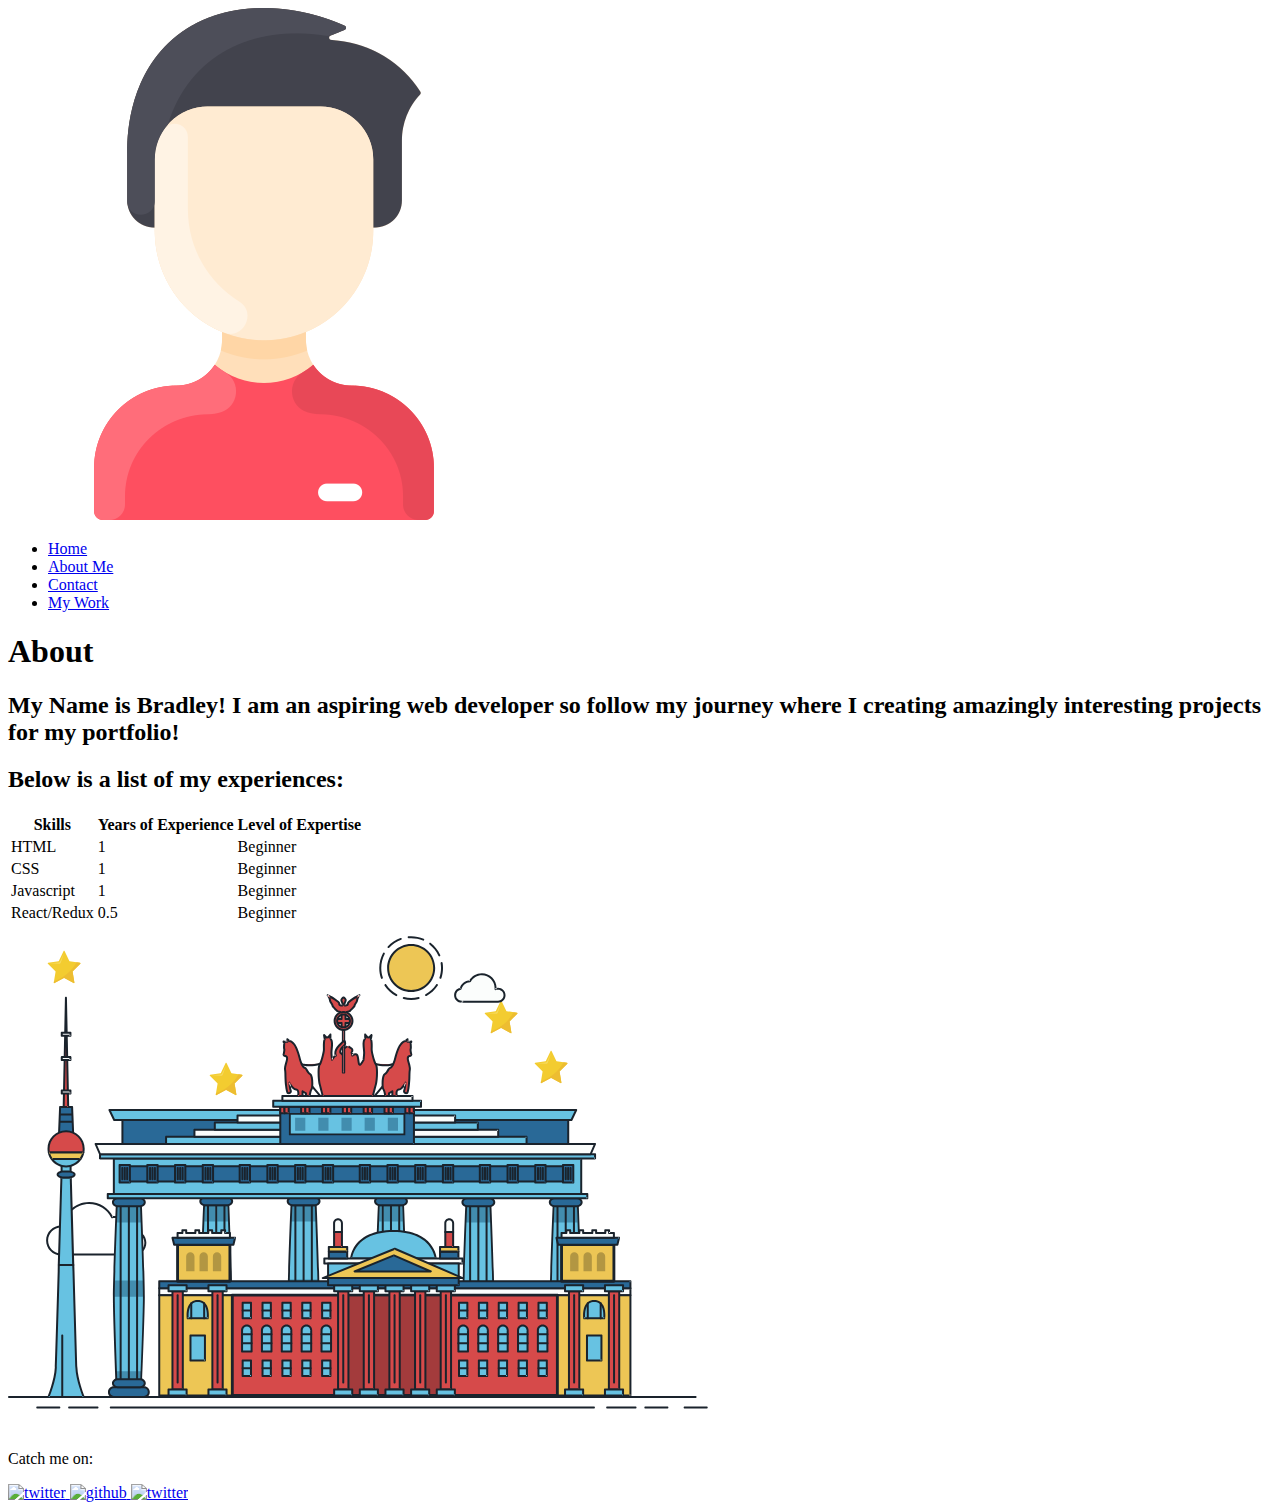
==== commit e18d4928: "New picture change" ====
--- a/about.html
+++ b/about.html
@@ -8,7 +8,7 @@
   </head>
   <body>
     <header class="page-header">
-      <img src="IMG/Baby-Yoda1.jpg" alt="logo" class="page-header__item">
+      <img src="IMG/man.png" alt="logo" class="page-header__item">
       <nav class="page-header__item">
         <ul role="menubar" class="navigation-list">
             <li role="presentation">
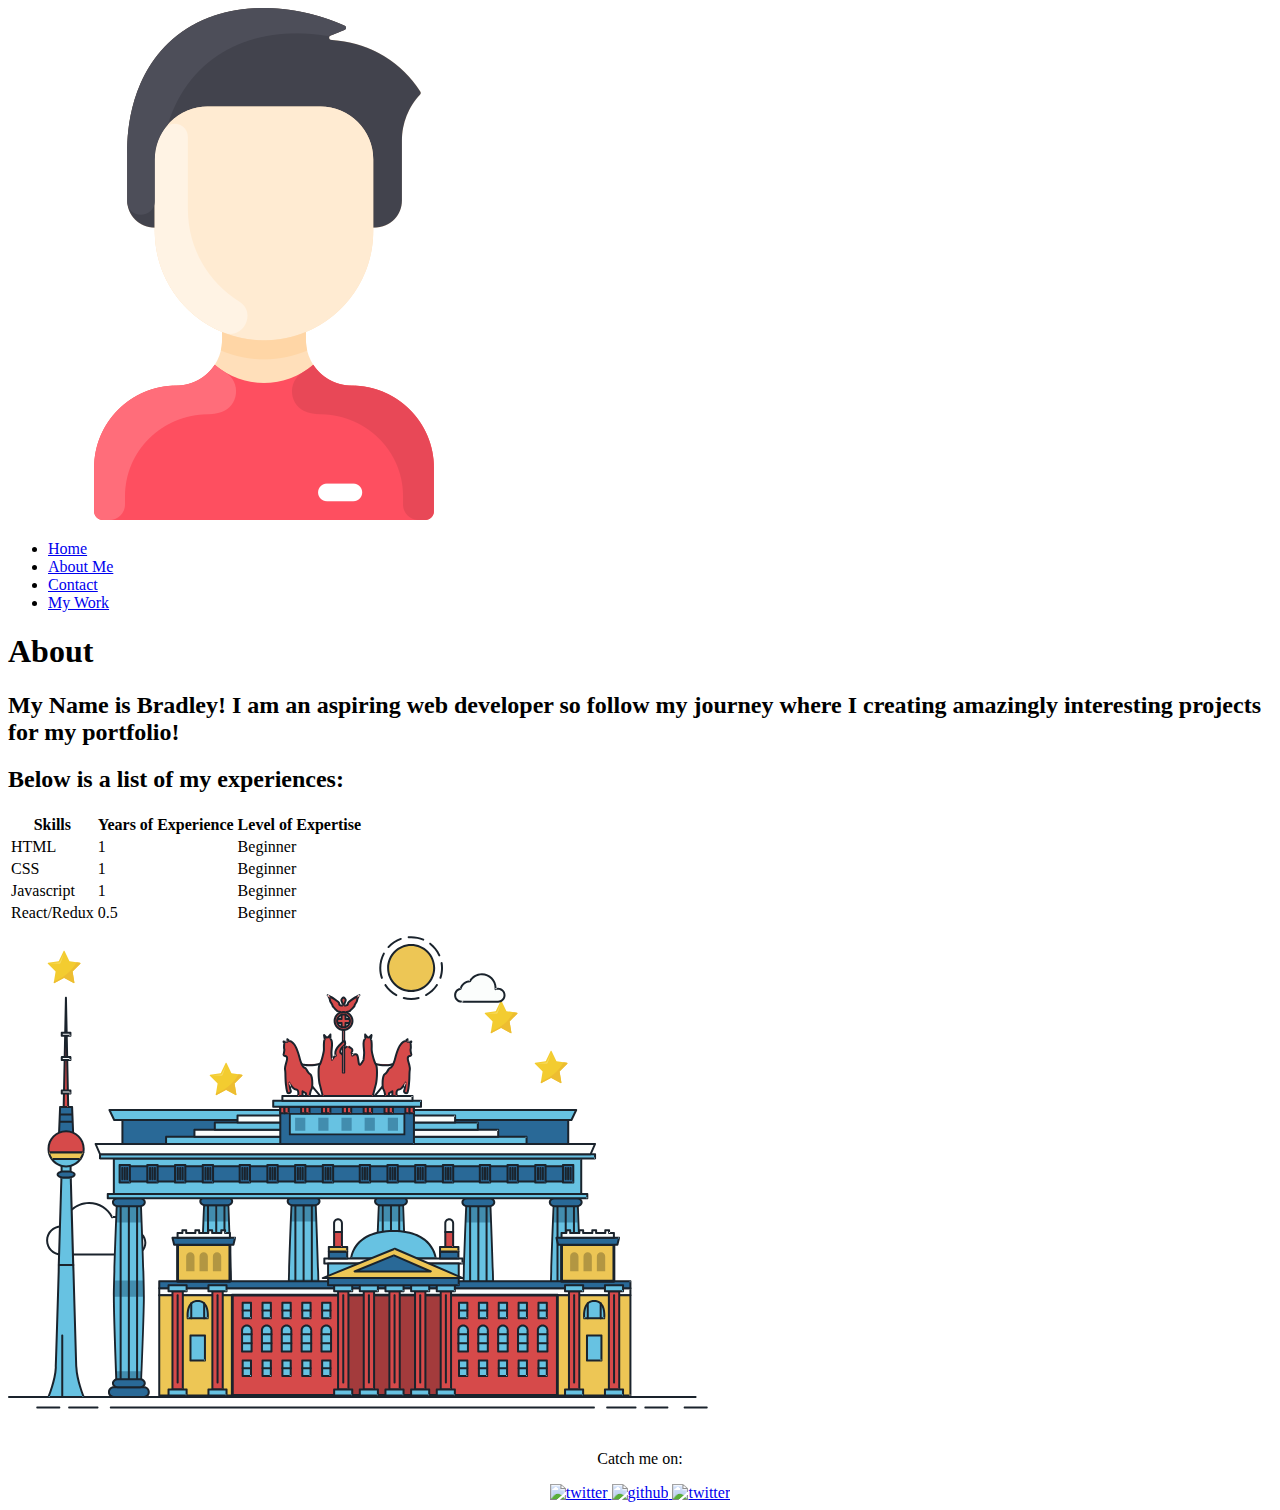
==== commit 22d46da3: "..." ====
--- a/about.html
+++ b/about.html
@@ -4,7 +4,7 @@
     <meta charset="utf-8">
     <title>About Bradley</title>
     <link rel="webpage icon" href="IMG/favicon-32x32.png">
-      <link rel="stylesheet" href="css/style.production.css">
+     <link rel="stylesheet" href="CSS/style.production.css">
   </head>
   <body>
     <header class="page-header">
@@ -1123,22 +1123,24 @@
       </div>
       
 
-    <footer>
-      <p>Catch me on:</p>
-      <!--Twitter-->
-      <a href="#">
-        <img src="IMG/twitter_icon.svg" alt="twitter" height="30" width="30">
-      </a>
+   <footer>
+     <center>
+       <p>Catch me on:</p>
+       <!--Twitter-->
+       <a href="#">
+         <img src="IMG/twitter_icon.svg" alt="twitter" height="30" width="30">
+       </a>
 
-      <!--Github-->
-      <a href="https://github.com/Brad-Becker">
-        <img src="IMG/github_icon.svg" alt="github" height="30" width="30">
-      </a>
-      <!--Linkedin-->
-      <a href="#">
-        <img src="IMG/linkedin_icon.svg" alt="twitter" height="30" width="30">
-      </a>
-    </footer>
+       <!--Github-->
+       <a href="https://github.com/Brad-Becker">
+         <img src="IMG/github_icon.svg" alt="github" height="30" width="30">
+       </a>
+       <!--Linkedin-->
+       <a href="#">
+         <img src="IMG/linkedin_icon.svg" alt="twitter" height="30" width="30">
+       </a>
+     </center>
+   </footer>
     <script src="js/tota11y.min.js"></script>
   </body>
 </html>
